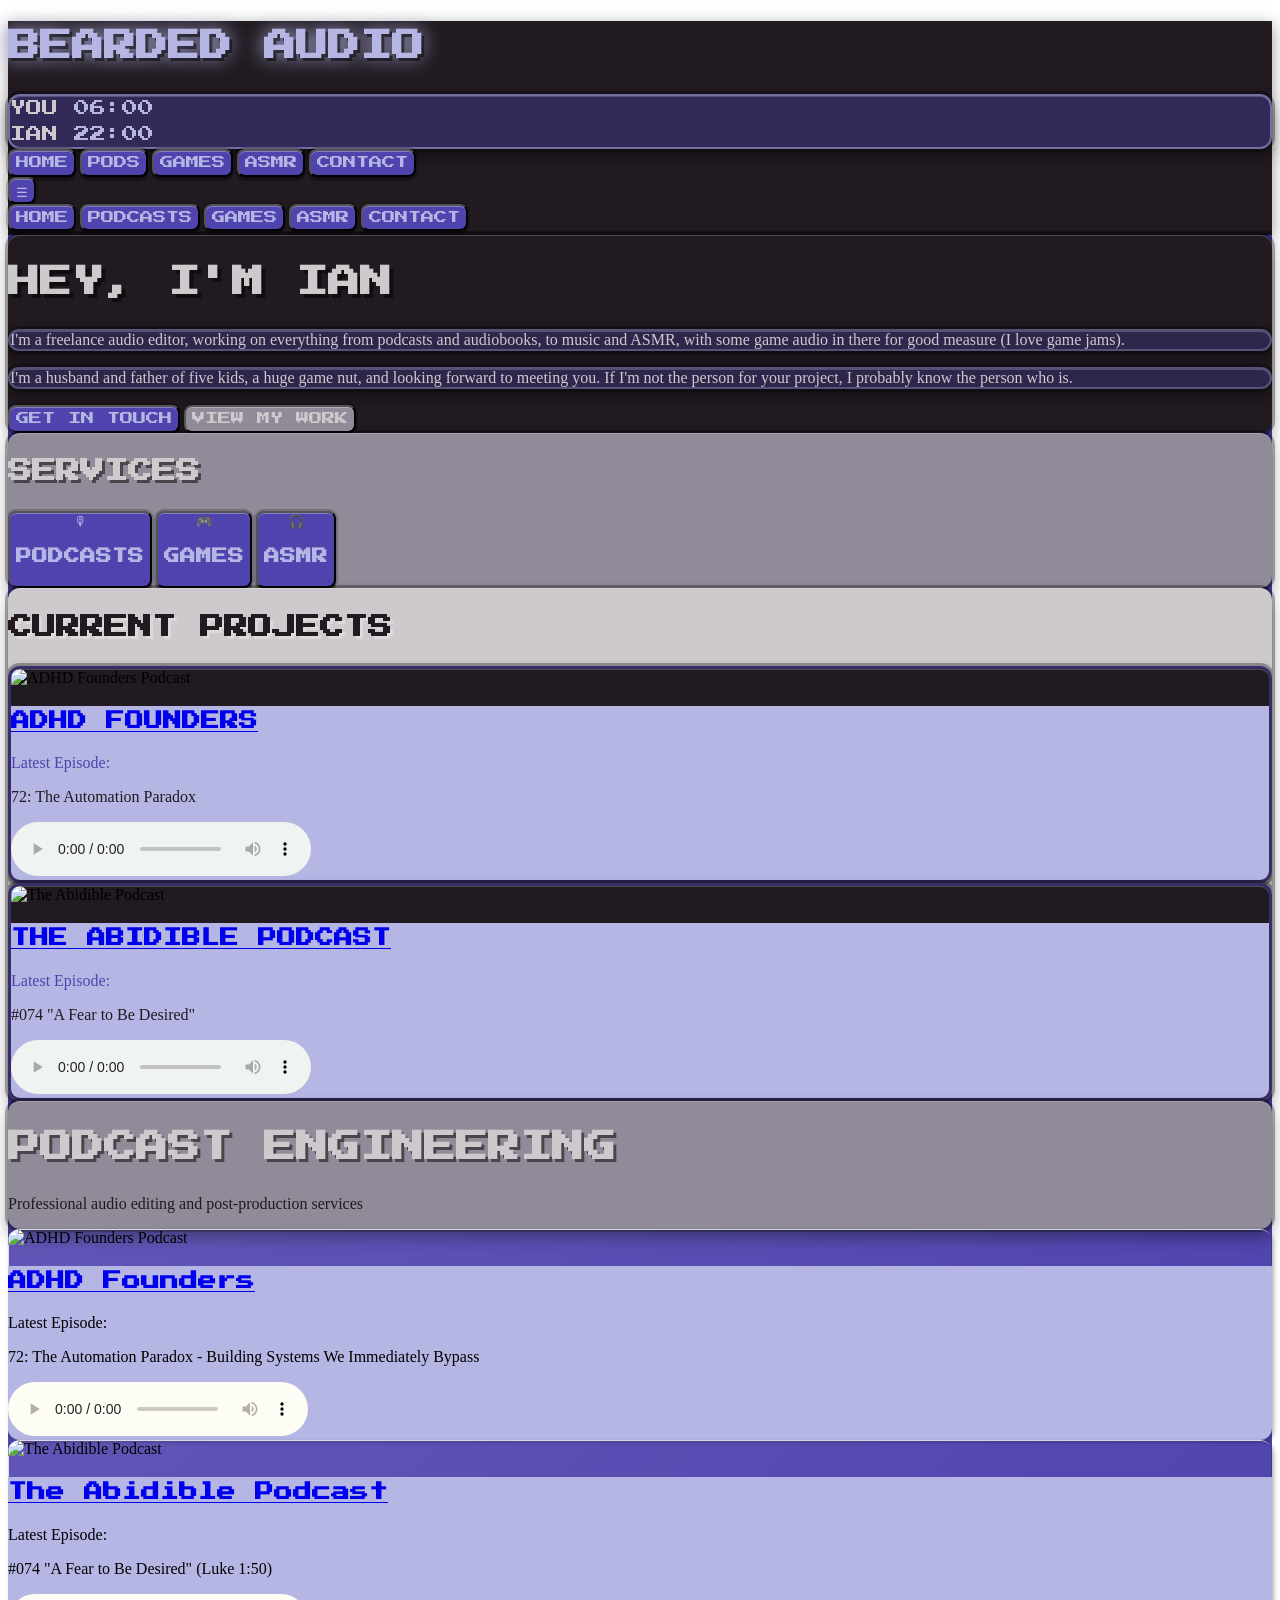
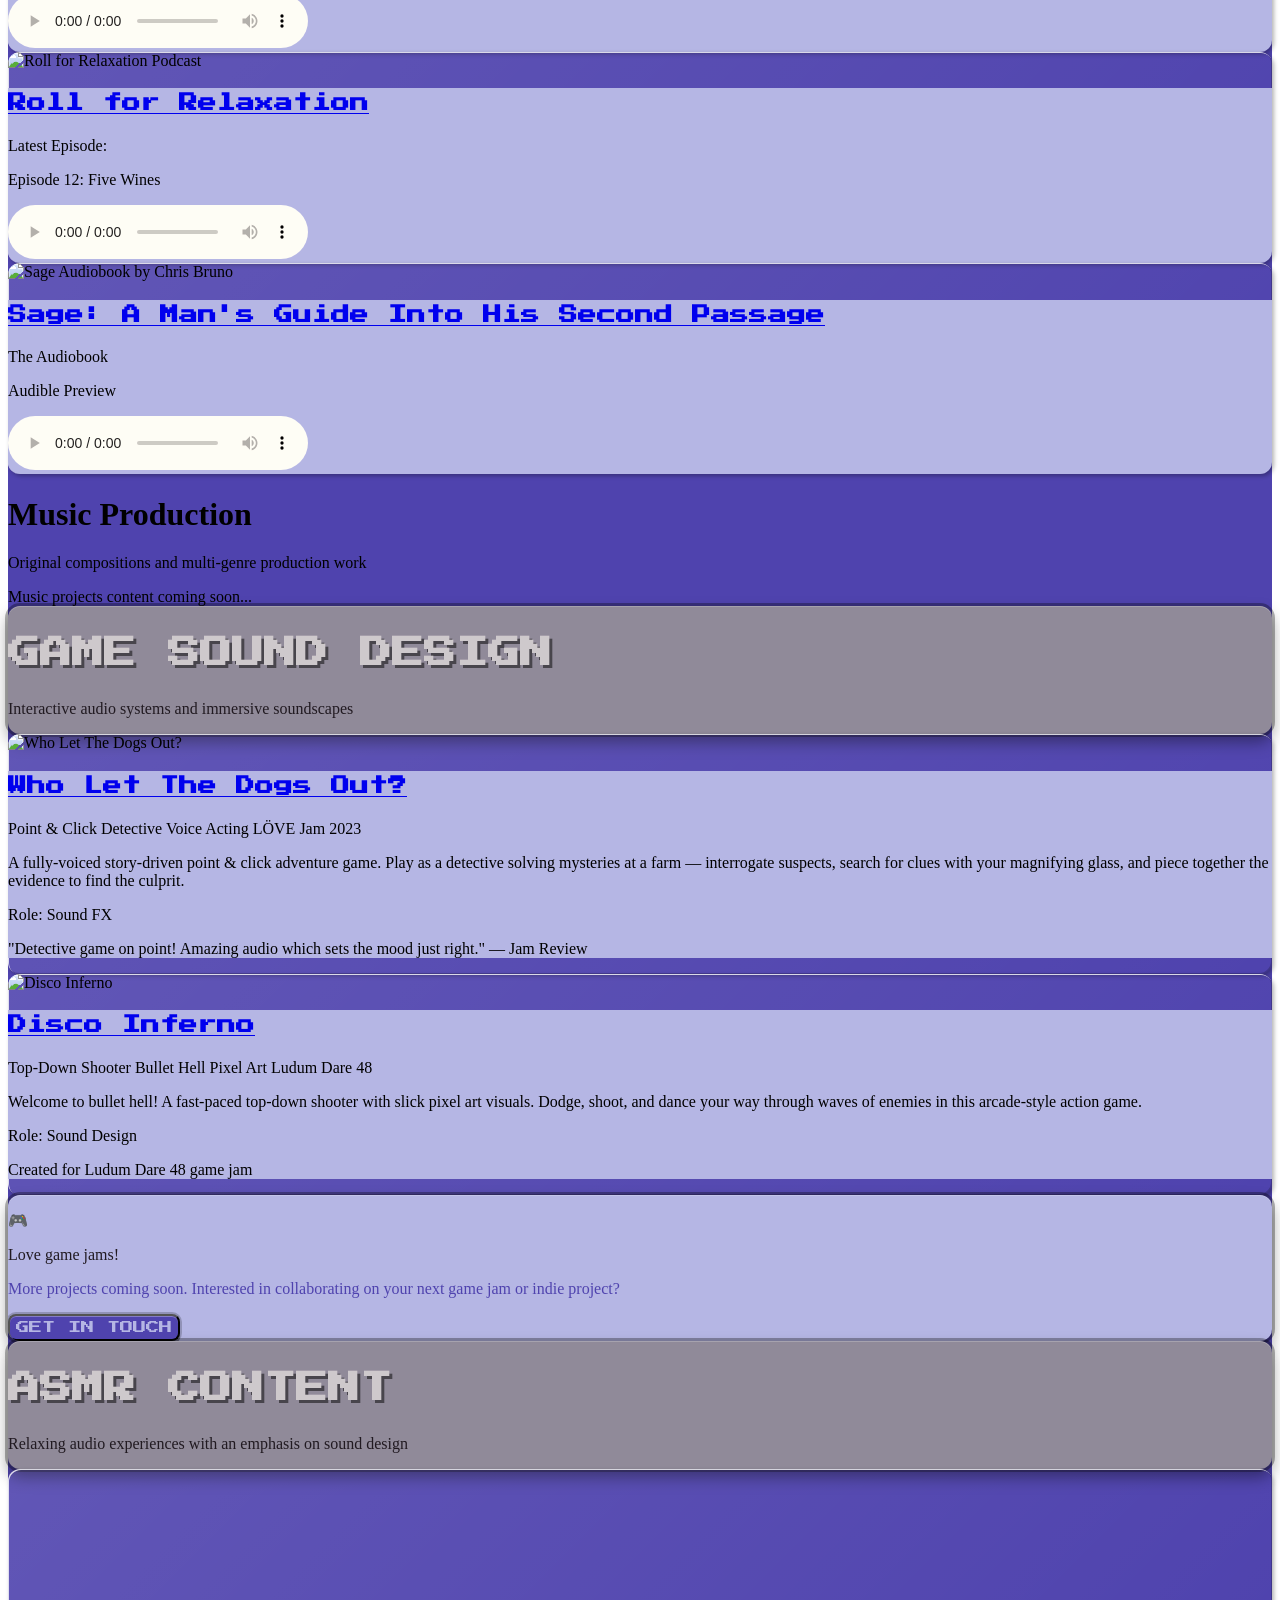
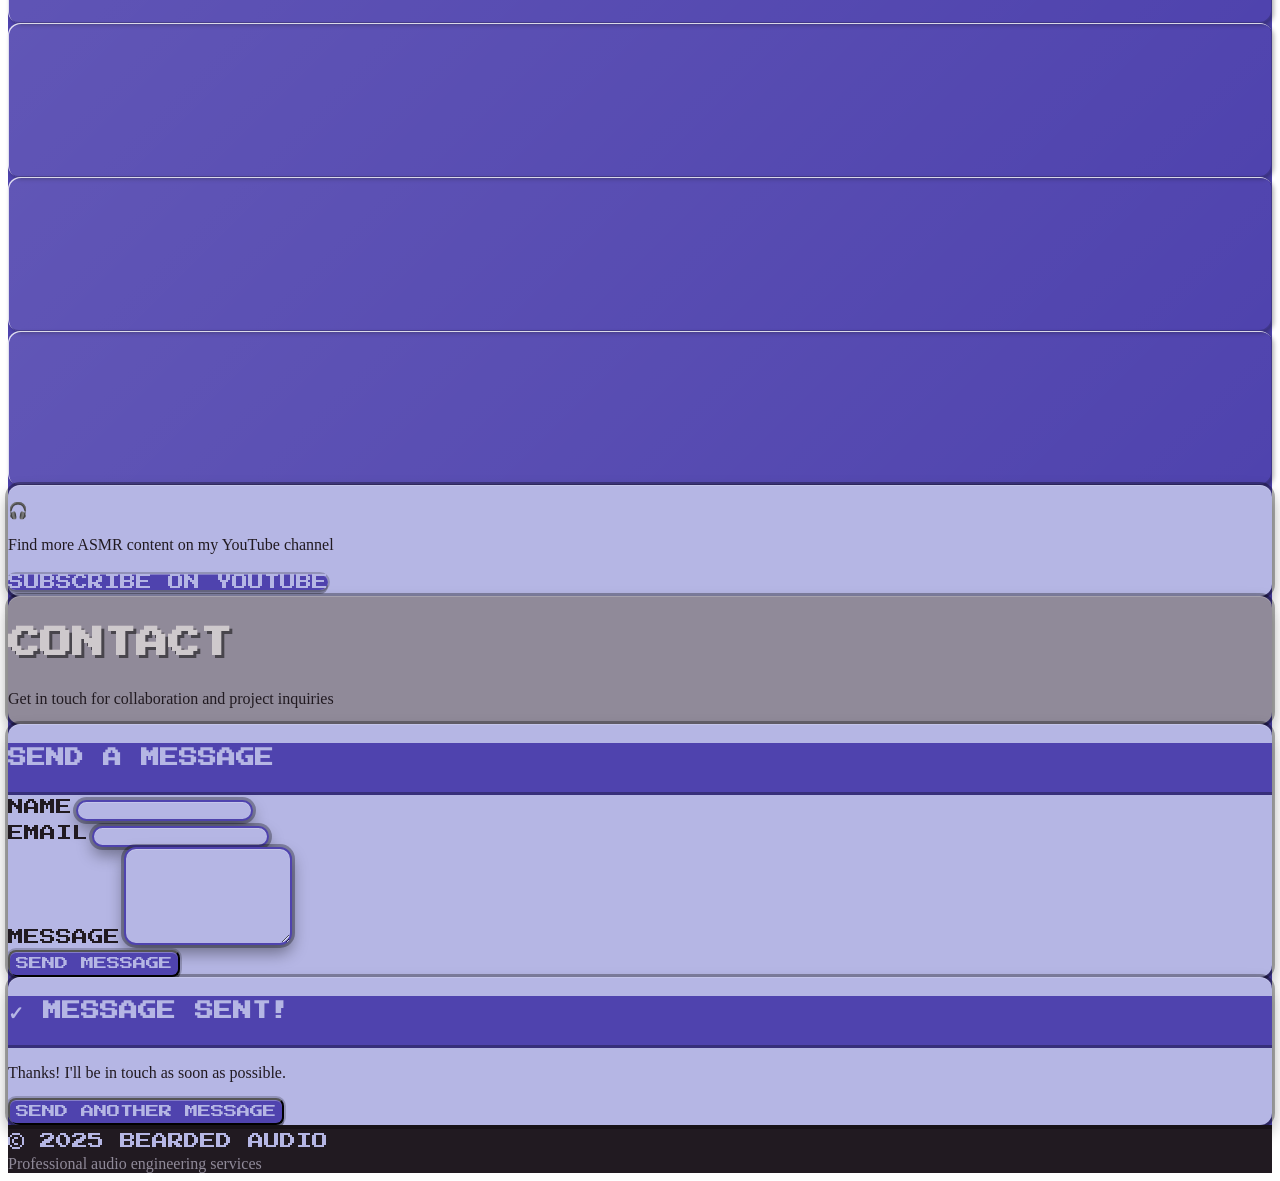
==== index.html @ 3473f5cd "Update index.html" ====
<!DOCTYPE html>
<html lang="en">
<head>
    <meta charset="UTF-8">
    <meta name="viewport" content="width=device-width, initial-scale=1.0">
    <title>Bearded Audio // Player 1 Start</title>
    <link rel="preconnect" href="https://fonts.googleapis.com">
    <link rel="preconnect" href="https://fonts.gstatic.com" crossorigin>
    <link href="https://fonts.googleapis.com/css2?family=Press+Start+2P&display=swap" rel="stylesheet">
    <script src="https://cdn.tailwindcss.com"></script>
    <style>
        * {
            image-rendering: pixelated;
        }
        
        @keyframes scan {
          0% { transform: translateY(-100%); }
          100% { transform: translateY(100vh); }
        }
        
        @keyframes scan2 {
          0% { transform: translateY(-100%); }
          100% { transform: translateY(100vh); }
        }
        
        @keyframes phosphor {
          0% { opacity: 0.15; }
          100% { opacity: 0.35; }
        }
        
        @keyframes blink {
          0%, 100% { opacity: 1; }
          50% { opacity: 0.3; }
        }
        
        @keyframes float {
          0%, 100% { transform: translateY(0px); }
          50% { transform: translateY(-10px); }
        }
        
        .pixel-font {
            font-family: 'Press Start 2P', cursive;
            line-height: 1.6;
        }
        
        .scan-line-1 {
            background-image: repeating-linear-gradient(0deg, transparent, transparent 2px, rgba(0,0,0,0.1) 2px, rgba(0,0,0,0.1) 4px);
            animation: scan 50s linear infinite;
            mask-image: linear-gradient(to bottom, transparent 0%, rgba(0,0,0,0.2) 8%, rgba(0,0,0,0.5) 15%, rgba(0,0,0,1) 30%, rgba(0,0,0,1) 70%, rgba(0,0,0,0.5) 85%, rgba(0,0,0,0.2) 92%, transparent 100%);
            -webkit-mask-image: linear-gradient(to bottom, transparent 0%, rgba(0,0,0,0.2) 8%, rgba(0,0,0,0.5) 15%, rgba(0,0,0,1) 30%, rgba(0,0,0,1) 70%, rgba(0,0,0,0.5) 85%, rgba(0,0,0,0.2) 92%, transparent 100%);
        }
        
        .scan-line-2 {
            background-image: repeating-linear-gradient(0deg, transparent, transparent 3px, rgba(0,0,0,0.08) 3px, rgba(0,0,0,0.08) 6px);
            animation: scan2 70s linear infinite reverse;
            mask-image: linear-gradient(to bottom, transparent 0%, rgba(0,0,0,0.2) 5%, rgba(0,0,0,0.4) 12%, rgba(0,0,0,0.7) 20%, rgba(0,0,0,1) 30%, rgba(0,0,0,1) 70%, rgba(0,0,0,0.7) 80%, rgba(0,0,0,0.4) 88%, rgba(0,0,0,0.2) 95%, transparent 100%);
            -webkit-mask-image: linear-gradient(to bottom, transparent 0%, rgba(0,0,0,0.2) 5%, rgba(0,0,0,0.4) 12%, rgba(0,0,0,0.7) 20%, rgba(0,0,0,1) 30%, rgba(0,0,0,1) 70%, rgba(0,0,0,0.7) 80%, rgba(0,0,0,0.4) 88%, rgba(0,0,0,0.2) 95%, transparent 100%);
        }
        
        .retro-box {
            background: linear-gradient(135deg, rgba(255,255,255,0.1) 0%, transparent 100%);
            border-radius: 12px;
            overflow: hidden;
            box-shadow: 
                0 0 0 3px rgba(0,0,0,0.3),
                0 8px 16px rgba(0,0,0,0.4),
                inset 0 1px 0 rgba(255,255,255,0.2);
        }
        
        .retro-button {
            border-radius: 8px;
            box-shadow: 
                0 4px 0 rgba(0,0,0,0.3),
                0 0 0 2px rgba(0,0,0,0.2),
                inset 0 1px 0 rgba(255,255,255,0.3);
            transition: all 0.1s;
        }
        
        .retro-button:hover {
            transform: translateY(2px);
            box-shadow: 
                0 2px 0 rgba(0,0,0,0.3),
                0 0 0 2px rgba(0,0,0,0.2),
                inset 0 1px 0 rgba(255,255,255,0.3);
        }
        
        .retro-button:active {
            transform: translateY(4px);
            box-shadow: 
                0 0 0 rgba(0,0,0,0.3),
                0 0 0 2px rgba(0,0,0,0.2),
                inset 0 -1px 0 rgba(0,0,0,0.2);
        }
        
        .pixel-border {
            border: 3px solid;
            border-image: repeating-linear-gradient(45deg, rgba(0,0,0,0.3) 0, rgba(0,0,0,0.3) 2px, transparent 2px, transparent 4px) 3;
        }
        
        .glow-text {
            text-shadow: 
                0 0 10px currentColor,
                0 0 20px currentColor,
                0 0 30px currentColor;
        }
    </style>
</head>
<body>
    <div class="min-h-screen relative overflow-hidden" style="background: #4f43ae;">
        <!-- CRT Effects -->
        <div class="fixed inset-0 pointer-events-none z-50" style="background: radial-gradient(ellipse 95% 95% at center, transparent 50%, rgba(0,0,0,0.4) 85%, rgba(0,0,0,0.9) 100%); border-radius: 20px;"></div>
        <div class="fixed inset-0 pointer-events-none z-40 opacity-30 scan-line-1"></div>
        <div class="fixed inset-0 pointer-events-none z-39 opacity-15 scan-line-2"></div>
        <div class="fixed inset-0 pointer-events-none z-30" style="background: radial-gradient(circle at 50% 50%, rgba(79,67,174,0.15) 0%, transparent 70%); animation: phosphor 3s ease-in-out infinite alternate;"></div>

        <!-- Header -->
        <header class="sticky top-0 z-50 relative mb-4" style="background: #211a21; border-bottom: 4px solid rgba(0,0,0,0.3); box-shadow: 0 4px 16px rgba(0,0,0,0.4);">
            <div class="max-w-7xl mx-auto px-4 sm:px-6 lg:px-8 relative z-10">
                <div class="flex justify-between items-center py-4">
                    <div class="flex items-center space-x-4">
                        <h1 class="pixel-font text-lg sm:text-xl glow-text" style="color: #b5b6e4; text-shadow: 3px 3px 0px rgba(0,0,0,0.5), 0 0 20px #b5b6e4;">
                            BEARDED AUDIO
                        </h1>
                    </div>
                    
                    <div class="flex items-center space-x-4">
                        <div class="hidden lg:flex items-center px-3 py-2 text-xs pixel-font gap-3 retro-box" style="background: rgba(79,67,174,0.4); border: 2px solid rgba(181,182,228,0.5);">
                            <div class="flex flex-col items-center leading-tight">
                                <span class="text-[8px]" style="color: #cec9cc;">YOU</span>
                                <span id="user-time" class="tracking-wider" style="color: #b5b6e4;">12:00</span>
                            </div>
                            <div class="w-px h-6" style="background: #908a99;"></div>
                            <div class="flex flex-col items-center leading-tight">
                                <span class="text-[8px]" style="color: #cec9cc;">IAN</span>
                                <span id="ian-time" class="tracking-wider" style="color: #b5b6e4;">12:00</span>
                            </div>
                        </div>
                        
                        <nav id="desktop-nav" class="hidden md:flex gap-2">
                            <button onclick="showPage('home')" class="nav-btn px-4 py-2 pixel-font text-xs retro-button transition-all duration-200" style="background: #4f43ae; color: #b5b6e4;">
                                HOME
                            </button>
                            <button onclick="showPage('podcasts')" class="nav-btn px-4 py-2 pixel-font text-xs retro-button transition-all duration-200" style="background: #4f43ae; color: #b5b6e4;">
                                PODS
                            </button>
                            <button onclick="showPage('games')" class="nav-btn px-4 py-2 pixel-font text-xs retro-button transition-all duration-200" style="background: #4f43ae; color: #b5b6e4;">
                                GAMES
                            </button>
                            <button onclick="showPage('asmr')" class="nav-btn px-4 py-2 pixel-font text-xs retro-button transition-all duration-200" style="background: #4f43ae; color: #b5b6e4;">
                                ASMR
                            </button>
                            <button onclick="showPage('contact')" class="nav-btn px-4 py-2 pixel-font text-xs retro-button transition-all duration-200" style="background: #4f43ae; color: #b5b6e4;">
                                CONTACT
                            </button>
                        </nav>

                        <button onclick="toggleMobileMenu()" class="md:hidden p-3 pixel-font text-lg retro-button" style="background: #4f43ae; color: #b5b6e4;">
                            ☰
                        </button>
                    </div>
                </div>

                <nav id="mobile-menu" class="hidden md:hidden pb-4 space-y-2">
                    <button onclick="showPage('home'); toggleMobileMenu();" class="w-full px-4 py-3 text-left pixel-font text-xs retro-button" style="background: #4f43ae; color: #b5b6e4;">
                        HOME
                    </button>
                    <button onclick="showPage('podcasts'); toggleMobileMenu();" class="w-full px-4 py-3 text-left pixel-font text-xs retro-button" style="background: #4f43ae; color: #b5b6e4;">
                        PODCASTS
                    </button>
                    <button onclick="showPage('games'); toggleMobileMenu();" class="w-full px-4 py-3 text-left pixel-font text-xs retro-button" style="background: #4f43ae; color: #b5b6e4;">
                        GAMES
                    </button>
                    <button onclick="showPage('asmr'); toggleMobileMenu();" class="w-full px-4 py-3 text-left pixel-font text-xs retro-button" style="background: #4f43ae; color: #b5b6e4;">
                        ASMR
                    </button>
                    <button onclick="showPage('contact'); toggleMobileMenu();" class="w-full px-4 py-3 text-left pixel-font text-xs retro-button" style="background: #4f43ae; color: #b5b6e4;">
                        CONTACT
                    </button>
                </nav>
            </div>
        </header>

        <!-- Main Content -->
        <main id="main-content" class="max-w-7xl mx-auto px-4 sm:px-6 lg:px-8 py-8 relative z-10">
            <!-- Home Page -->
            <div id="page-home" class="page-content space-y-6">
                <!-- Hero Section - Title Screen Style -->
                <div class="retro-box p-8 sm:p-12 relative overflow-hidden" style="background: #211a21;">
                    <div class="text-center max-w-4xl mx-auto relative z-10">
                        <h1 class="pixel-font text-3xl sm:text-4xl md:text-5xl mb-8 leading-relaxed glow-text" style="color: #cec9cc; text-shadow: 4px 4px 0px rgba(0,0,0,0.5);">
                            HEY, I'M IAN
                        </h1>
                        
                        <div class="text-base sm:text-lg leading-relaxed space-y-4" style="color: #cec9cc;">
                            <p class="retro-box p-4 sm:p-6" style="background: rgba(79,67,174,0.3); border: 2px solid rgba(181,182,228,0.3);">
                                I'm a freelance audio editor, working on everything from podcasts and audiobooks, 
                                to music and ASMR, with some game audio in there for good measure (I love game jams).
                            </p>
                            <p class="retro-box p-4 sm:p-6" style="background: rgba(79,67,174,0.3); border: 2px solid rgba(181,182,228,0.3);">
                                I'm a husband and father of five kids, a huge game nut, and looking forward to meeting you. 
                                If I'm not the person for your project, I probably know the person who is.
                            </p>
                        </div>
                        
                        <div class="mt-8 flex flex-wrap justify-center gap-4">
                            <button onclick="showPage('contact')" class="pixel-font text-xs px-6 py-4 retro-button" style="background: #4f43ae; color: #b5b6e4;">
                                GET IN TOUCH
                            </button>
                            <button onclick="showPage('podcasts')" class="pixel-font text-xs px-6 py-4 retro-button" style="background: #908a99; color: #cec9cc;">
                                VIEW MY WORK
                            </button>
                        </div>
                    </div>
                </div>

                <!-- Services Section -->
                <div class="retro-box p-6 relative" style="background: #908a99;">
                    <h2 class="pixel-font text-2xl sm:text-3xl text-center mb-6 glow-text" style="color: #cec9cc; text-shadow: 3px 3px 0px rgba(0,0,0,0.5);">
                        SERVICES
                    </h2>
                   <div class="grid grid-cols-1 sm:grid-cols-3 gap-4">
                        <button onclick="showPage('podcasts')" class="retro-box p-6 transition-all duration-300 text-center retro-button" style="background: #4f43ae; color: #b5b6e4;">
                            <div class="text-4xl sm:text-5xl mb-3">🎙</div>
                            <h3 class="pixel-font text-xs">PODCASTS</h3>
                        </button>
                        <button onclick="showPage('games')" class="retro-box p-6 transition-all duration-300 text-center retro-button" style="background: #4f43ae; color: #b5b6e4;">
                            <div class="text-4xl sm:text-5xl mb-3">🎮</div>
                            <h3 class="pixel-font text-xs">GAMES</h3>
                        </button>
                        <button onclick="showPage('asmr')" class="retro-box p-6 transition-all duration-300 text-center retro-button" style="background: #4f43ae; color: #b5b6e4;">
                            <div class="text-4xl sm:text-5xl mb-3">🎧</div>
                            <h3 class="pixel-font text-xs">ASMR</h3>
                        </button>
                    </div>
                </div>

                <!-- Current Projects Section -->
                <div class="retro-box p-6 relative" style="background: #cec9cc;">
                    <h2 class="pixel-font text-2xl sm:text-3xl text-center mb-6 glow-text" style="color: #211a21; text-shadow: 3px 3px 0px rgba(255,255,255,0.3);">
                        CURRENT PROJECTS
                    </h2>
                    <div class="grid grid-cols-1 sm:grid-cols-2 gap-6">
                        <div class="retro-box overflow-hidden" style="background: #211a21; border: 3px solid rgba(79,67,174,0.5);">
                            <div class="aspect-square bg-gradient-to-br from-purple-900 to-indigo-900 flex items-center justify-center border-b-3 border-white/20 overflow-hidden">
                                <img src="https://img.transistor.fm/cmbEtvo2ebzlcBb0AHl7hFlSkWuW7Y9P9e1lj2NdIlg/rs:fill:0:0:1/w:800/h:800/q:60/mb:500000/aHR0cHM6Ly9pbWct/dXBsb2FkLXByb2R1/Y3Rpb24udHJhbnNp/c3Rvci5mbS85ZGM0/YWNkMzgwODYyNjY5/YTk5N2JkMDIwMTk3/NzNiYy5wbmc.webp" alt="ADHD Founders Podcast" class="w-full h-full object-cover">
                            </div>
                            <div class="p-4 flex-grow" style="background: #b5b6e4;">
                                <h3 class="pixel-font text-xs mb-2" style="color: #211a21;">
                                    <a href="http://adhdfounders.xyz" target="_blank" class="hover:text-yellow-200">ADHD FOUNDERS</a>
                                </h3>
                                <p class="text-xs mb-2" style="color: #4f43ae;">Latest Episode:</p>
                                <p class="text-sm mb-3" style="color: #211a21;">72: The Automation Paradox</p>
                                <audio controls class="media-player w-full h-8" style="filter: hue-rotate(280deg) saturate(1.5);">
                                    <source src="https://media.transistor.fm/2f19d5d9/ed43c49f.mp3" type="audio/mpeg">
                                </audio>
                            </div>
                        </div>
                        <div class="retro-box overflow-hidden" style="background: #211a21; border: 3px solid rgba(79,67,174,0.5);">
                            <div class="aspect-square bg-gradient-to-br from-purple-900 to-indigo-900 flex items-center justify-center border-b-3 border-white/20 overflow-hidden">
                                <img src="https://storage.buzzsprout.com/jhk3kxj3o7hbyk5mezom5v63e5lj?.jpg" alt="The Abidible Podcast" class="w-full h-full object-cover">
                            </div>
                            <div class="p-4 flex-grow" style="background: #b5b6e4;">
                                <h3 class="pixel-font text-xs mb-2" style="color: #211a21;">
                                    <a href="https://abidible.com" target="_blank" class="hover:text-yellow-200">THE ABIDIBLE PODCAST</a>
                                </h3>
                                <p class="text-xs mb-2" style="color: #4f43ae;">Latest Episode:</p>
                                <p class="text-sm mb-3" style="color: #211a21;">#074 "A Fear to Be Desired"</p>
                                <audio controls class="media-player w-full h-8" style="filter: hue-rotate(280deg) saturate(1.5);">
                                    <source src="https://www.buzzsprout.com/2372319/episodes/18242123-074-a-fear-to-be-desired-luke-1-50.mp3" type="audio/mpeg">
                                </audio>
                            </div>
                        </div>
                    </div>
                </div>
            </div>

            <!-- Podcasts Page -->
            <div id="page-podcasts" class="page-content hidden space-y-6">
                <div class="retro-box p-6 relative" style="background: #908a99;">
                    <h1 class="pixel-font text-2xl sm:text-3xl mb-2" style="color: #cec9cc; text-shadow: 3px 3px 0px rgba(0,0,0,0.5);">PODCAST ENGINEERING</h1>
                    <p style="color: #211a21;">Professional audio editing and post-production services</p>
                </div>
                
                <div class="grid grid-cols-1 sm:grid-cols-2 lg:grid-cols-3 gap-6">
                    <div class="retro-box flex flex-col" style="box-shadow: inset 1px 1px 0px rgba(255,255,255,0.8), inset -1px -1px 0px rgba(0,0,0,0.2), 2px 2px 4px rgba(0,0,0,0.3);">
                        <div class="aspect-square bg-gray-200 flex items-center justify-center border-b-2 border-gray-400 overflow-hidden">
                            <img src="https://img.transistor.fm/cmbEtvo2ebzlcBb0AHl7hFlSkWuW7Y9P9e1lj2NdIlg/rs:fill:0:0:1/w:800/h:800/q:60/mb:500000/aHR0cHM6Ly9pbWct/dXBsb2FkLXByb2R1/Y3Rpb24udHJhbnNp/c3Rvci5mbS85ZGM0/YWNkMzgwODYyNjY5/YTk5N2JkMDIwMTk3/NzNiYy5wbmc.webp" alt="ADHD Founders Podcast" class="w-full h-full object-cover">
                        </div>
                        <div class="p-4 flex-grow" style="background: #b5b6e4;">
                            <h3 class="pixel-font text-xs text-lg mb-1 border-b border-gray-300 pb-1">
                                <a href="http://adhdfounders.xyz" target="_blank" class="hover:text-blue-600">ADHD Founders</a>
                            </h3>
                            <p class="text-xs mb-2">Latest Episode:</p>
                            <p class="text-sm font-medium mb-3">72: The Automation Paradox - Building Systems We Immediately Bypass</p>
                            <audio controls class="media-player w-full h-8" style="filter: sepia(20%) saturate(70%) grayscale(10%);">
                                <source src="https://media.transistor.fm/2f19d5d9/ed43c49f.mp3" type="audio/mpeg">
                                Your browser does not support the audio element.
                            </audio>
                        </div>
                    </div>
                    
                    <div class="retro-box flex flex-col" style="box-shadow: inset 1px 1px 0px rgba(255,255,255,0.8), inset -1px -1px 0px rgba(0,0,0,0.2), 2px 2px 4px rgba(0,0,0,0.3);">
                        <div class="aspect-square bg-gray-200 flex items-center justify-center border-b-2 border-gray-400 overflow-hidden">
                            <img src="https://storage.buzzsprout.com/jhk3kxj3o7hbyk5mezom5v63e5lj?.jpg" alt="The Abidible Podcast" class="w-full h-full object-cover">
                        </div>
                        <div class="p-4 flex-grow" style="background: #b5b6e4;">
                            <h3 class="pixel-font text-xs text-lg mb-1 border-b border-gray-300 pb-1">
                                <a href="https://abidible.com" target="_blank" class="hover:text-blue-600">The Abidible Podcast</a>
                            </h3>
                            <p class="text-xs mb-2">Latest Episode:</p>
                            <p class="text-sm font-medium mb-3">#074 "A Fear to Be Desired" (Luke 1:50)</p>
                            <audio controls class="media-player w-full h-8" style="filter: sepia(20%) saturate(70%) grayscale(10%);">
                                <source src="https://www.buzzsprout.com/2372319/episodes/18242123-074-a-fear-to-be-desired-luke-1-50.mp3" type="audio/mpeg">
                                Your browser does not support the audio element.
                            </audio>
                        </div>
                    </div>
                    
                    <div class="retro-box flex flex-col" style="box-shadow: inset 1px 1px 0px rgba(255,255,255,0.8), inset -1px -1px 0px rgba(0,0,0,0.2), 2px 2px 4px rgba(0,0,0,0.3);">
                        <div class="aspect-square bg-gray-200 flex items-center justify-center border-b-2 border-gray-400 overflow-hidden">
                            <img src="https://pbcdn1.podbean.com/imglogo/image-logo/7195087/RnR_14_by_14.jpg" alt="Roll for Relaxation Podcast" class="w-full h-full object-cover">
                        </div>
                        <div class="p-4 flex-grow" style="background: #b5b6e4;">
                            <h3 class="pixel-font text-xs text-lg mb-1 border-b border-gray-300 pb-1">
                                <a href="https://rollforrelaxation.podbean.com" target="_blank" class="hover:text-blue-600">Roll for Relaxation</a>
                            </h3>
                            <p class="text-xs mb-2">Latest Episode:</p>
                            <p class="text-sm font-medium mb-3">Episode 12: Five Wines</p>
                            <audio controls class="media-player w-full h-8" style="filter: sepia(20%) saturate(70%) grayscale(10%);">
                                <source src="https://mcdn.podbean.com/mf/web/cjsu6j/RnREpisode12FinalAudio.mp3" type="audio/mpeg">
                                Your browser does not support the audio element.
                            </audio>
                        </div>
                    </div>

                    <div class="retro-box flex flex-col" style="box-shadow: inset 1px 1px 0px rgba(255,255,255,0.8), inset -1px -1px 0px rgba(0,0,0,0.2), 2px 2px 4px rgba(0,0,0,0.3);">
                        <div class="aspect-square bg-gray-200 flex items-center justify-center border-b-2 border-gray-400 overflow-hidden">
                            <img src="https://m.media-amazon.com/images/I/61VDEfCBQ4L._SL500_.jpg" alt="Sage Audiobook by Chris Bruno" class="w-full h-full object-cover">
                        </div>
                        <div class="p-4 flex-grow" style="background: #b5b6e4;">
                            <h3 class="pixel-font text-xs text-lg mb-1 border-b border-gray-300 pb-1">
                                <a href="https://www.audible.com/pd/Sage-Audiobook/B0DGWMYY7G?srsltid=AfmBOooF5E1f2ZX2yFje8HBZ_TdaRzz44dcNMio6C9_BLi6G4c0I4WKW" target="_blank" class="hover:text-blue-600">Sage: A Man's Guide Into His Second Passage</a>
                            </h3>
                            <p class="text-xs mb-2">The Audiobook</p>
                            <p class="text-sm font-medium mb-3">Audible Preview</p>
                            <audio controls class="media-player w-full h-8" style="filter: sepia(20%) saturate(70%) grayscale(10%);">
                                <source src="https://samples.audible.com/bk/acx0/413699/bk_acx0_413699_sample.mp3" type="audio/mpeg">
                                Your browser does not support the audio element.
                            </audio>
                        </div>
                    </div>
                </div>
            </div>

            <!-- Music Page -->
            <div id="page-music" class="page-content hidden space-y-6">
                <div class="bg-gray-600 border-2 border-gray-800 text-white p-6 relative">
                    <h1 class="text-3xl font-bold mb-2">Music Production</h1>
                    <p class="text-gray-200">Original compositions and multi-genre production work</p>
                </div>
                <div class="text-center style="color: #211a21;" text-lg py-8">Music projects content coming soon...</div>
            </div>

            <!-- Games Page -->
            <div id="page-games" class="page-content hidden space-y-6">
                <div class="retro-box p-6 relative" style="background: #908a99;">
                    <h1 class="pixel-font text-2xl sm:text-3xl mb-2" style="color: #cec9cc; text-shadow: 3px 3px 0px rgba(0,0,0,0.5);">GAME SOUND DESIGN</h1>
                    <p style="color: #211a21;">Interactive audio systems and immersive soundscapes</p>
                </div>
                
                <div class="grid grid-cols-1 lg:grid-cols-2 gap-6">
                    <div class="retro-box flex flex-col" style="box-shadow: inset 1px 1px 0px rgba(255,255,255,0.8), inset -1px -1px 0px rgba(0,0,0,0.2), 2px 2px 4px rgba(0,0,0,0.3);">
                        <div class="aspect-video bg-gray-800 flex items-center justify-center border-b-2 border-gray-400 overflow-hidden">
                            <img src="https://img.itch.zone/aW1hZ2UvMTk0NjM5NS8xMTQ0NzYyOS5qcGc=/original/XUE%2Bx3.jpg" alt="Who Let The Dogs Out?" class="w-full h-full object-cover">
                        </div>
                        <div class="p-4 flex-grow" style="background: #b5b6e4;">
                            <h3 class="pixel-font text-xs text-lg mb-1 border-b border-gray-300 pb-1">
                                <a href="https://windmillgames.itch.io/who-let-the-dogs-out" target="_blank" class="hover:text-red-600">Who Let The Dogs Out?</a>
                            </h3>
                            <div class="flex flex-wrap gap-2 my-2">
                                <span class="bg-red-100 text-red-800 text-xs px-2 py-1 border border-red-300">Point & Click</span>
                                <span class="bg-blue-100 text-blue-800 text-xs px-2 py-1 border border-blue-300">Detective</span>
                                <span class="bg-green-100 text-green-800 text-xs px-2 py-1 border border-green-300">Voice Acting</span>
                                <span class="bg-purple-100 text-purple-800 text-xs px-2 py-1 border border-purple-300">LÖVE Jam 2023</span>
                            </div>
                            <p class="text-sm mb-3">A fully-voiced story-driven point & click adventure game. Play as a detective solving mysteries at a farm — interrogate suspects, search for clues with your magnifying glass, and piece together the evidence to find the culprit.</p>
                            <div class="bg-gray-100 border border-gray-300 p-3 text-sm">
                                <p class="font-bold style="color: #211a21;" mb-1">Role: Sound FX</p>
                                <p class="text-xs italic">"Detective game on point! Amazing audio which sets the mood just right." — Jam Review</p>
                            </div>
                        </div>
                    </div>
                    
                    <div class="retro-box flex flex-col" style="box-shadow: inset 1px 1px 0px rgba(255,255,255,0.8), inset -1px -1px 0px rgba(0,0,0,0.2), 2px 2px 4px rgba(0,0,0,0.3);">
                        <div class="aspect-video bg-gray-800 flex items-center justify-center border-b-2 border-gray-400 overflow-hidden">
                            <img src="https://img.itch.zone/aW1nLzU3OTg0NzQucG5n/original/9Rh5jv.png" alt="Disco Inferno" class="w-full h-full object-cover">
                        </div>
                        <div class="p-4 flex-grow" style="background: #b5b6e4;">
                            <h3 class="pixel-font text-xs text-lg mb-1 border-b border-gray-300 pb-1">
                                <a href="https://windmillgames.itch.io/disco-inferno" target="_blank" class="hover:text-red-600">Disco Inferno</a>
                            </h3>
                            <div class="flex flex-wrap gap-2 my-2">
                                <span class="bg-red-100 text-red-800 text-xs px-2 py-1 border border-red-300">Top-Down Shooter</span>
                                <span class="bg-blue-100 text-blue-800 text-xs px-2 py-1 border border-blue-300">Bullet Hell</span>
                                <span class="bg-green-100 text-green-800 text-xs px-2 py-1 border border-green-300">Pixel Art</span>
                                <span class="bg-purple-100 text-purple-800 text-xs px-2 py-1 border border-purple-300">Ludum Dare 48</span>
                            </div>
                            <p class="text-sm mb-3">Welcome to bullet hell! A fast-paced top-down shooter with slick pixel art visuals. Dodge, shoot, and dance your way through waves of enemies in this arcade-style action game.</p>
                            <div class="bg-gray-100 border border-gray-300 p-3 text-sm">
                                <p class="font-bold style="color: #211a21;" mb-1">Role: Sound Design</p>
                                <p class="text-xs italic">Created for Ludum Dare 48 game jam</p>
                            </div>
                        </div>
                    </div>
                </div>
                
                <div class="retro-box p-6 text-center" style="background: #b5b6e4;">
                    <p class="text-2xl mb-2">🎮</p>
                    <p class="text-lg mb-2" style="color: #211a21;">Love game jams!</p>
                    <p class="mb-4" style="color: #4f43ae;">More projects coming soon. Interested in collaborating on your next game jam or indie project?</p>
                    <button onclick="showPage('contact')" class="pixel-font text-xs px-6 py-3 retro-button" style="background: #4f43ae; color: #b5b6e4;">
                        GET IN TOUCH
                    </button>
                </div>
            </div>

            <!-- ASMR Page -->
            <div id="page-asmr" class="page-content hidden space-y-6">
                <div class="retro-box p-6 relative" style="background: #908a99;">
                    <h1 class="pixel-font text-2xl sm:text-3xl mb-2" style="color: #cec9cc; text-shadow: 3px 3px 0px rgba(0,0,0,0.5);">ASMR CONTENT</h1>
                    <p style="color: #211a21;">Relaxing audio experiences with an emphasis on sound design</p>
                </div>
                
                <div class="grid grid-cols-1 md:grid-cols-2 gap-6">
                    <div class="retro-box flex flex-col" style="box-shadow: inset 1px 1px 0px rgba(255,255,255,0.8), inset -1px -1px 0px rgba(0,0,0,0.2), 2px 2px 4px rgba(0,0,0,0.3);">
                        <div class="aspect-video bg-black border-b-2 border-gray-400">
                            <iframe class="w-full h-full" src="https://www.youtube.com/embed/QKT9YT3xE24" title="YouTube video" frameborder="0" allow="accelerometer; autoplay; clipboard-write; encrypted-media; gyroscope; picture-in-picture" allowfullscreen></iframe>
                        </div>
                    </div>
                    
                    <div class="retro-box flex flex-col" style="box-shadow: inset 1px 1px 0px rgba(255,255,255,0.8), inset -1px -1px 0px rgba(0,0,0,0.2), 2px 2px 4px rgba(0,0,0,0.3);">
                        <div class="aspect-video bg-black border-b-2 border-gray-400">
                            <iframe id="youtube-1" class="w-full h-full" src="https://www.youtube.com/embed/xIHxZfB63M8?enablejsapi=1" title="YouTube video" frameborder="0" allow="accelerometer; autoplay; clipboard-write; encrypted-media; gyroscope; picture-in-picture" allowfullscreen></iframe>
                        </div>
                    </div>
                    
                    <div class="retro-box flex flex-col" style="box-shadow: inset 1px 1px 0px rgba(255,255,255,0.8), inset -1px -1px 0px rgba(0,0,0,0.2), 2px 2px 4px rgba(0,0,0,0.3);">
                        <div class="aspect-video bg-black border-b-2 border-gray-400">
                            <iframe id="youtube-2" class="w-full h-full" src="https://www.youtube.com/embed/axPtvvmbheI?enablejsapi=1" title="YouTube video" frameborder="0" allow="accelerometer; autoplay; clipboard-write; encrypted-media; gyroscope; picture-in-picture" allowfullscreen></iframe>
                        </div>
                    </div>
                    
                    <div class="retro-box flex flex-col" style="box-shadow: inset 1px 1px 0px rgba(255,255,255,0.8), inset -1px -1px 0px rgba(0,0,0,0.2), 2px 2px 4px rgba(0,0,0,0.3);">
                        <div class="aspect-video bg-black border-b-2 border-gray-400">
                            <iframe id="youtube-3" class="w-full h-full" src="https://www.youtube.com/embed/BfPtyFfqdkU?enablejsapi=1" title="YouTube video" frameborder="0" allow="accelerometer; autoplay; clipboard-write; encrypted-media; gyroscope; picture-in-picture" allowfullscreen></iframe>
                        </div>
                    </div>
                </div>
                
                <div class="retro-box p-6 text-center" style="background: #b5b6e4;">
                    <p class="text-2xl mb-2">🎧</p>
                    <p class="text-lg mb-4" style="color: #211a21;">Find more ASMR content on my YouTube channel</p>
                    <a href="https://www.youtube.com/@BeardedAudioASMR/featured" target="_blank" class="inline-block pixel-font text-xs px-6 py-3 retro-button" style="background: #4f43ae; color: #b5b6e4; text-decoration: none;">
                        SUBSCRIBE ON YOUTUBE
                    </a>
                </div>
            </div>

            <!-- Contact Page -->
            <div id="page-contact" class="page-content hidden">
                <div class="max-w-2xl mx-auto space-y-6">
                    <div class="retro-box p-6 relative" style="background: #908a99;">
                        <h1 class="pixel-font text-2xl sm:text-3xl mb-2" style="color: #cec9cc; text-shadow: 3px 3px 0px rgba(0,0,0,0.5);">CONTACT</h1>
                        <p style="color: #211a21;">Get in touch for collaboration and project inquiries</p>
                    </div>
                    
                    <!-- Contact Form -->
                    <form id="contact-form" action="https://formspree.io/f/xblvwjva" method="POST" class="retro-box" onsubmit="handleSubmit(event)" style="background: #b5b6e4;">
                        <div class="p-4" style="background: #4f43ae; border-bottom: 3px solid rgba(0,0,0,0.3);">
                            <h3 class="pixel-font text-sm" style="color: #b5b6e4;">SEND A MESSAGE</h3>
                        </div>
                        <div class="p-6 space-y-4">
                            <div class="grid md:grid-cols-2 gap-4">
                                <div>
                                    <label class="block text-sm pixel-font mb-2" style="color: #211a21;">NAME</label>
                                    <input type="text" name="name" required class="w-full px-3 py-2 retro-box outline-none" style="background: #b5b6e4; border: 2px solid #4f43ae; color: #211a21;">
                                </div>
                                <div>
                                    <label class="block text-sm pixel-font mb-2" style="color: #211a21;">EMAIL</label>
                                    <input type="email" name="email" required class="w-full px-3 py-2 retro-box outline-none" style="background: #b5b6e4; border: 2px solid #4f43ae; color: #211a21;">
                                </div>
                            </div>
                            <div>
                                <label class="block text-sm pixel-font mb-2" style="color: #211a21;">MESSAGE</label>
                                <textarea name="message" required rows="6" class="w-full px-3 py-2 retro-box outline-none resize-none" style="background: #b5b6e4; border: 2px solid #4f43ae; color: #211a21;"></textarea>
                            </div>
                            <button type="submit" class="w-full pixel-font text-xs py-3 px-6 retro-button transition-colors duration-200" style="background: #4f43ae; color: #b5b6e4;">
                                SEND MESSAGE
                            </button>
                        </div>
                    </form>
                    
                    <!-- Confirmation Message -->
                    <div id="confirmation-message" class="hidden retro-box" style="background: #b5b6e4;">
                        <div class="p-4" style="background: #4f43ae; border-bottom: 3px solid rgba(0,0,0,0.3);">
                            <h3 class="pixel-font text-sm" style="color: #b5b6e4;">✓ MESSAGE SENT!</h3>
                        </div>
                        <div class="p-8 text-center">
                            <p class="text-lg mb-4" style="color: #211a21;">Thanks! I'll be in touch as soon as possible.</p>
                            <button onclick="resetContactForm()" class="pixel-font text-xs py-2 px-6 retro-button transition-colors duration-200" style="background: #4f43ae; color: #b5b6e4;">
                                SEND ANOTHER MESSAGE
                            </button>
                        </div>
                    </div>
                </div>
            </div>
        </main>

        <!-- Footer -->
        <footer class="mt-16 relative" style="background: #211a21; border-top: 4px solid rgba(0,0,0,0.3);">
            <div class="max-w-7xl mx-auto px-4 sm:px-6 lg:px-8 py-8 relative z-10">
                <div class="text-center space-y-2">
                    <div class="text-lg pixel-font" style="color: #b5b6e4;">© 2025 BEARDED AUDIO</div>
                    <div style="color: #908a99;">Professional audio engineering services</div>
                </div>
            </div>
        </footer>
    </div>

    <script>
        // Update time (dual timezone)
        function updateTime() {
            const now = new Date();
            
            // User's local time (automatically detects their timezone)
            const userTime = now.toLocaleTimeString([], { 
                hour: '2-digit', 
                minute: '2-digit',
                hour12: false 
            });
            document.getElementById('user-time').textContent = userTime;
            
            // Ian's time (US Pacific)
            const ianTime = now.toLocaleTimeString('en-US', { 
                hour: '2-digit', 
                minute: '2-digit',
                hour12: false,
                timeZone: 'America/Los_Angeles'
            });
            document.getElementById('ian-time').textContent = ianTime;
        }
        setInterval(updateTime, 1000);
        updateTime();

        // Page navigation
        function showPage(pageName) {
            document.querySelectorAll('.page-content').forEach(page => page.classList.add('hidden'));
            document.getElementById('page-' + pageName).classList.remove('hidden');
            
            // Update nav buttons
            document.querySelectorAll('.nav-btn').forEach(btn => {
                btn.classList.remove('bg-blue-600', 'text-white');
                btn.classList.add('text-gray-900', 'hover:bg-gray-200');
            });
        }

        // Mobile menu toggle
        function toggleMobileMenu() {
            const menu = document.getElementById('mobile-menu');
            menu.classList.toggle('hidden');
        }

        // Form submission with Formspree
        var form = document.getElementById("contact-form");
        
        async function handleSubmit(event) {
            event.preventDefault();
            var data = new FormData(event.target);
            
            fetch(event.target.action, {
                method: form.method,
                body: data,
                headers: {
                    'Accept': 'application/json'
                }
            }).then(response => {
                if (response.ok) {
                    // Hide the form and show confirmation message
                    document.getElementById('contact-form').classList.add('hidden');
                    document.getElementById('confirmation-message').classList.remove('hidden');
                    form.reset();
                } else {
                    response.json().then(data => {
                        if (Object.hasOwn(data, 'errors')) {
                            alert("Error: " + data["errors"].map(error => error["message"]).join(", "));
                        } else {
                            alert("Oops! There was a problem submitting your form");
                        }
                    })
                }
            }).catch(error => {
                alert("Oops! There was a problem submitting your form");
            });
        }
        
        // Reset contact form to allow sending another message
        function resetContactForm() {
            document.getElementById('confirmation-message').classList.add('hidden');
            document.getElementById('contact-form').classList.remove('hidden');
        }

        // YouTube Players Management
        var ytPlayers = {};
        var playerReady = {};

        // Load YouTube iframe API
        var tag = document.createElement('script');
        tag.src = "https://www.youtube.com/iframe_api";
        var firstScriptTag = document.getElementsByTagName('script')[0];
        firstScriptTag.parentNode.insertBefore(tag, firstScriptTag);

        // Initialize YouTube players when API is ready
        function onYouTubeIframeAPIReady() {
            ytPlayers['youtube-1'] = new YT.Player('youtube-1', {
                events: {
                    'onReady': function() { playerReady['youtube-1'] = true; },
                    'onStateChange': function(event) { onPlayerStateChange(event, 'youtube-1'); }
                }
            });
            ytPlayers['youtube-2'] = new YT.Player('youtube-2', {
                events: {
                    'onReady': function() { playerReady['youtube-2'] = true; },
                    'onStateChange': function(event) { onPlayerStateChange(event, 'youtube-2'); }
                }
            });
            ytPlayers['youtube-3'] = new YT.Player('youtube-3', {
                events: {
                    'onReady': function() { playerReady['youtube-3'] = true; },
                    'onStateChange': function(event) { onPlayerStateChange(event, 'youtube-3'); }
                }
            });
        }

        // Pause all media except the one playing
        function pauseAllMediaExcept(exceptId) {
            // Pause all audio players
            document.querySelectorAll('.media-player').forEach(audio => {
                if (!exceptId || exceptId.type !== 'audio') {
                    audio.pause();
                }
            });
            
            // Pause all YouTube videos
            Object.keys(ytPlayers).forEach(playerId => {
                if (playerReady[playerId] && playerId !== exceptId) {
                    try {
                        ytPlayers[playerId].pauseVideo();
                    } catch(e) {
                        // Player might not be ready yet
                    }
                }
            });
        }

        // Handle YouTube player state changes
        function onPlayerStateChange(event, playerId) {
            // YT.PlayerState.PLAYING === 1
            if (event.data === 1) {
                pauseAllMediaExcept(playerId);
            }
        }

        // Add event listeners to all audio players
        document.addEventListener('DOMContentLoaded', function() {
            document.querySelectorAll('.media-player').forEach(audio => {
                audio.addEventListener('play', function() {
                    pauseAllMediaExcept({ type: 'audio', element: this });
                });
            });
        });
    </script>
</body>
</html>
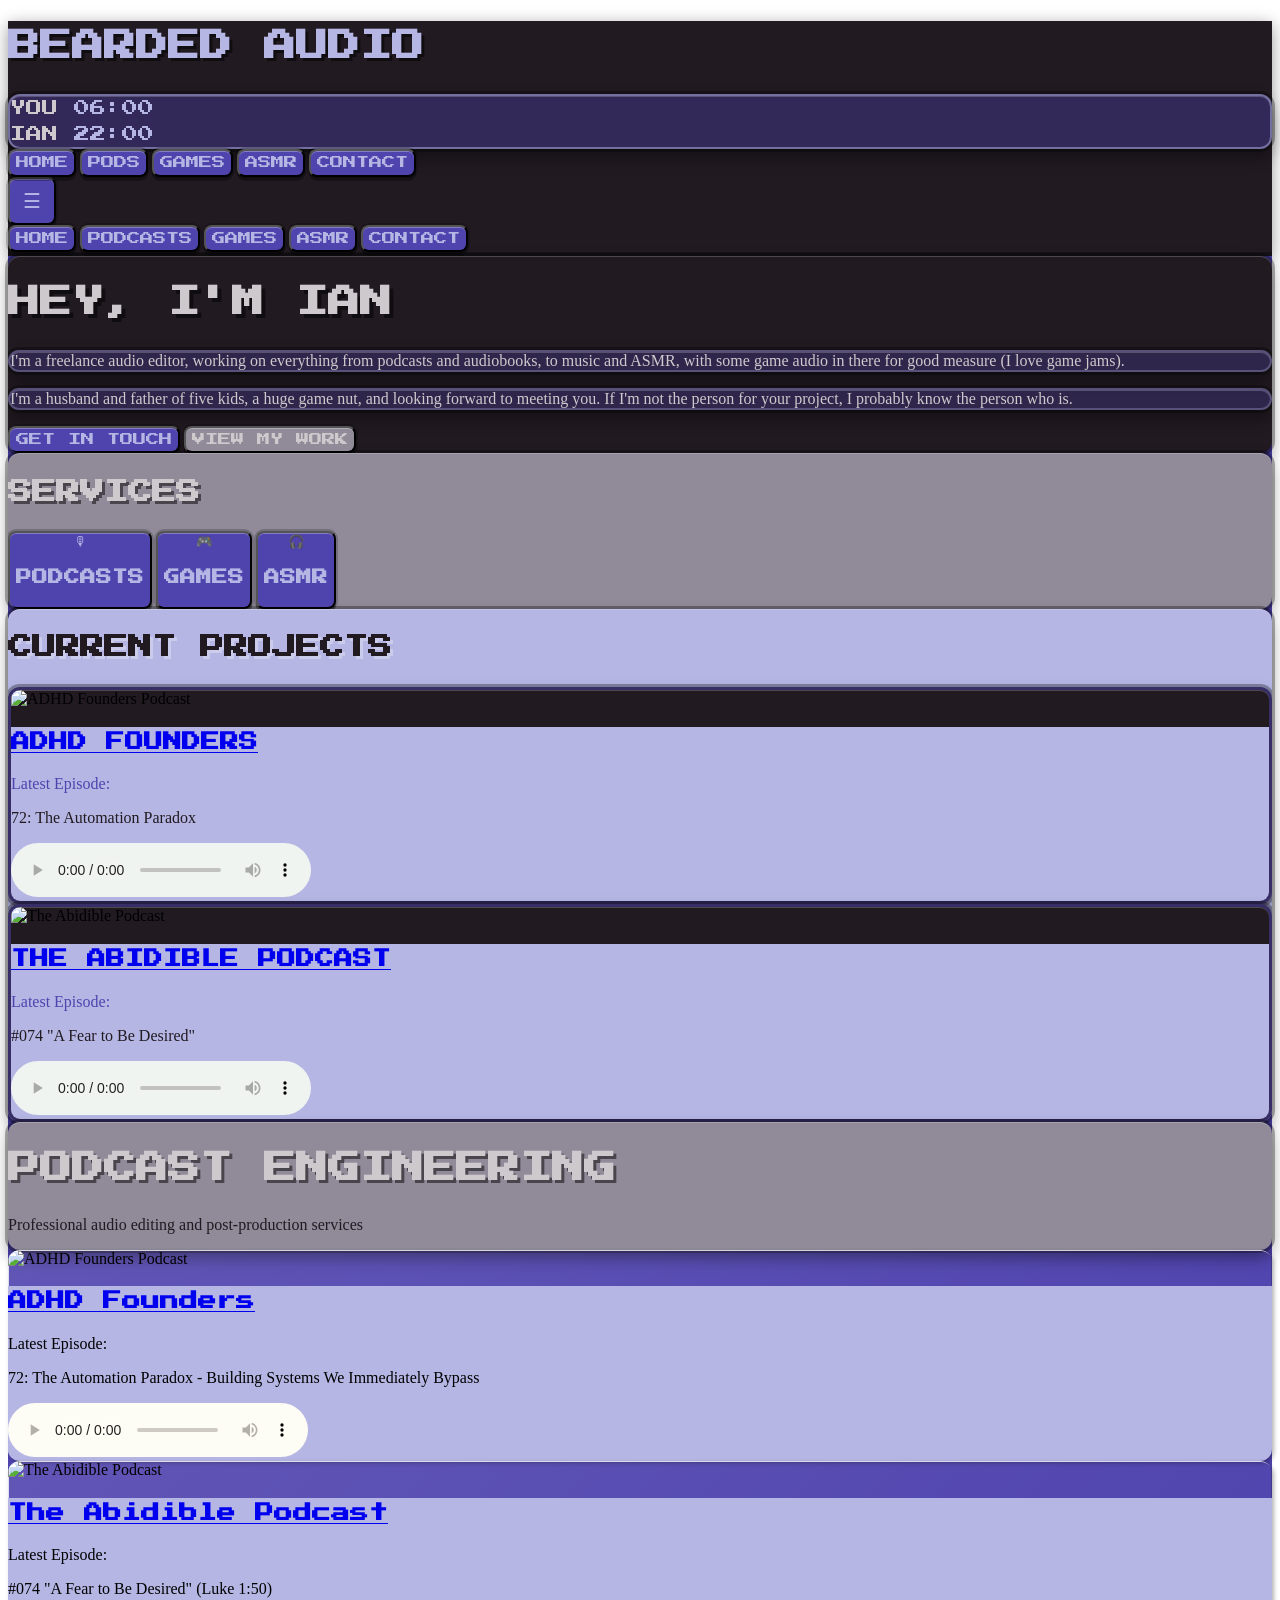
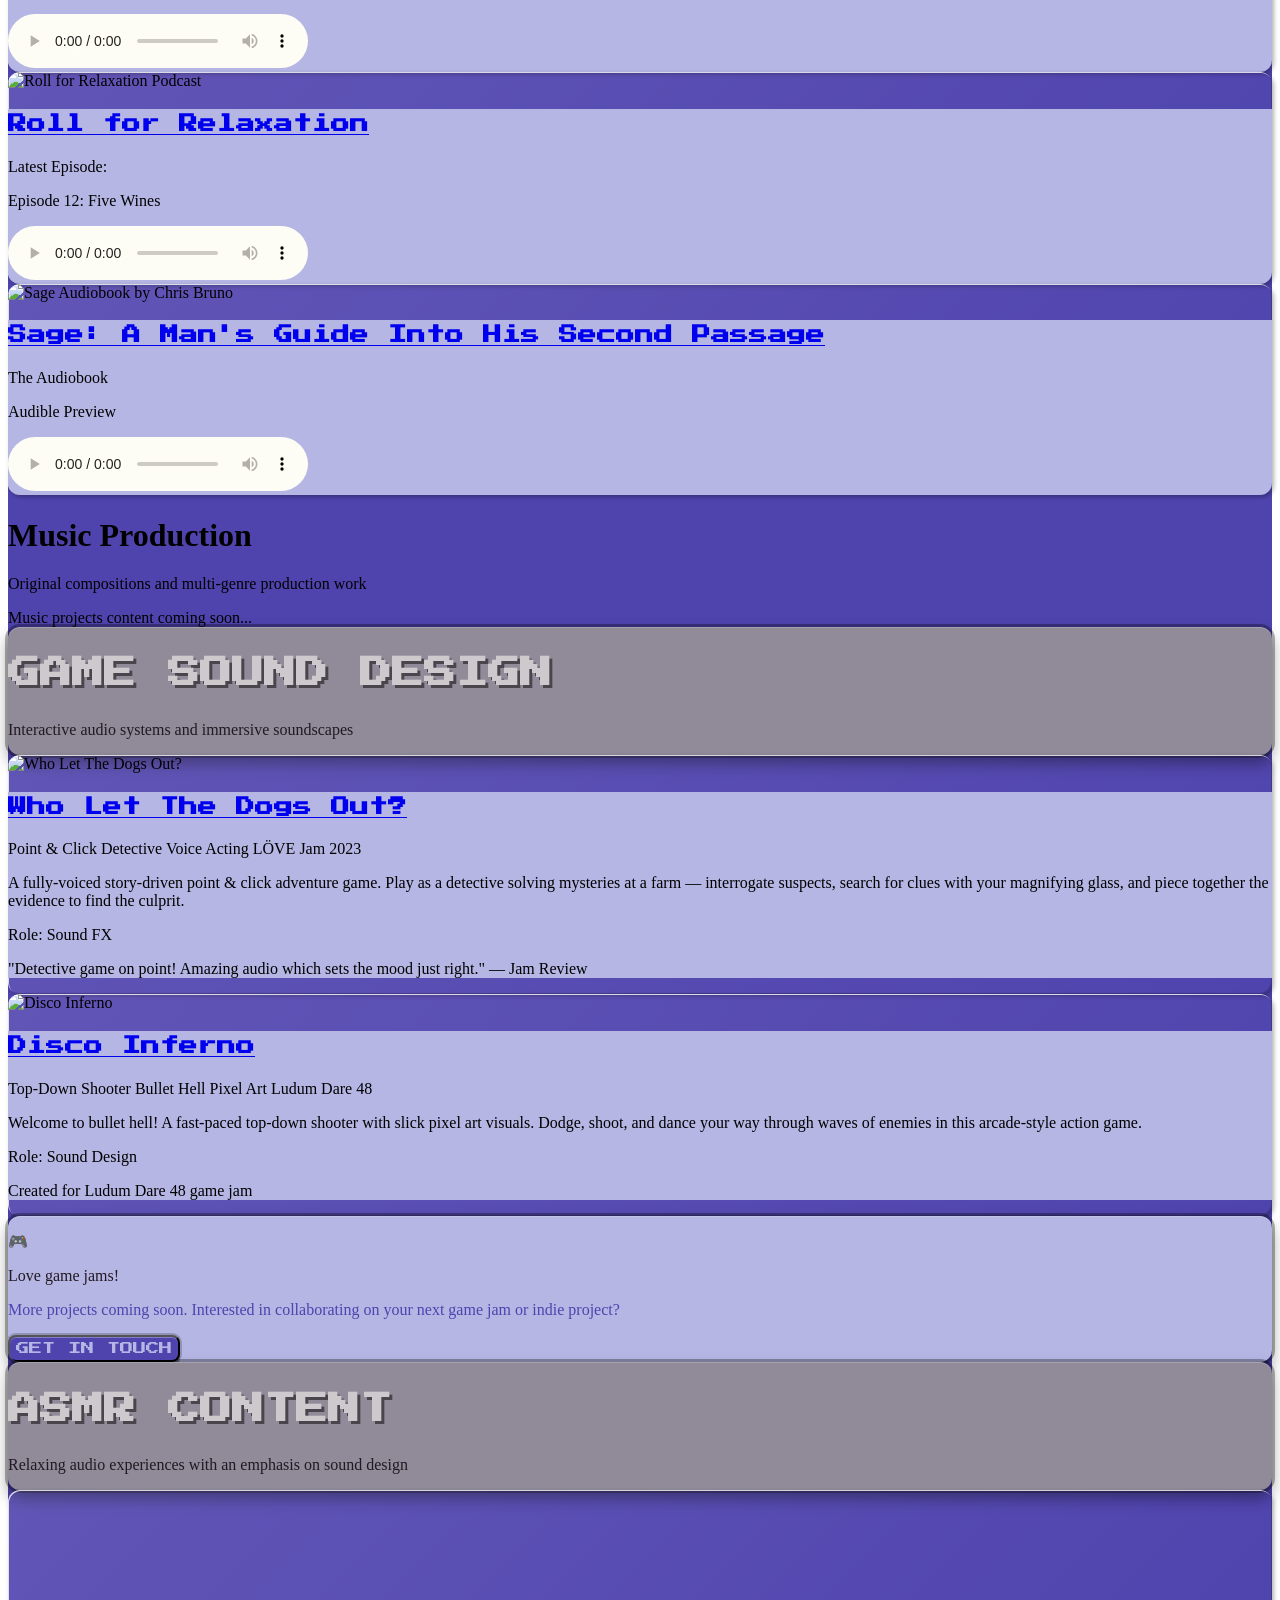
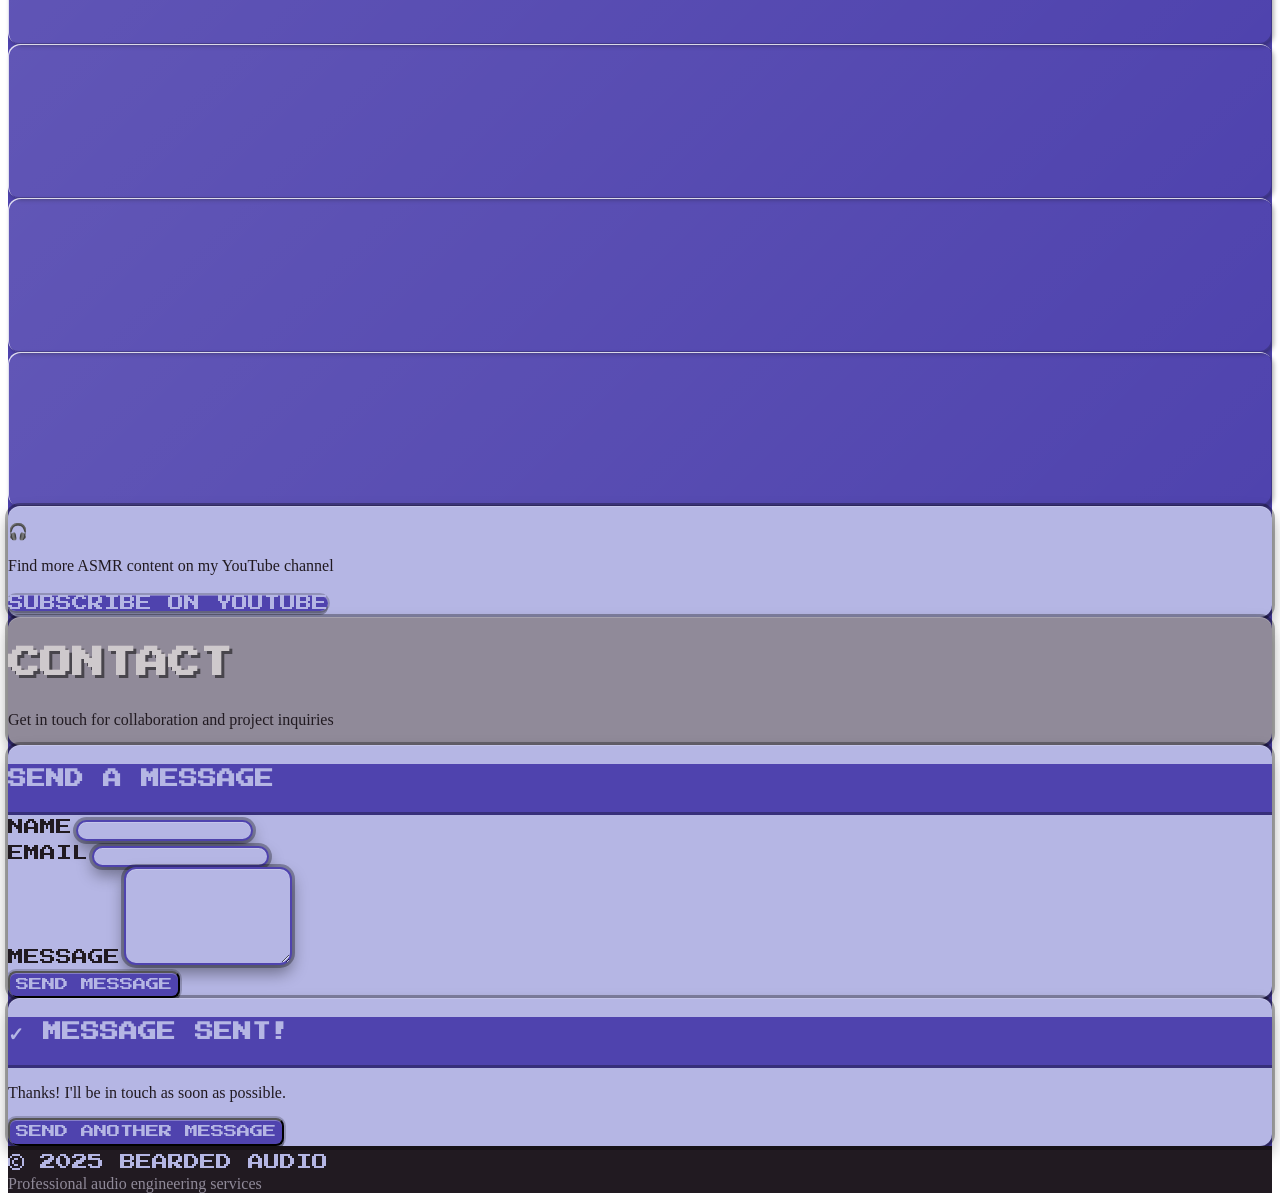
==== commit 86cb3cfb: "Update index.html" ====
--- a/index.html
+++ b/index.html
@@ -118,7 +118,7 @@
             <div class="max-w-7xl mx-auto px-4 sm:px-6 lg:px-8 relative z-10">
                 <div class="flex justify-between items-center py-4">
                     <div class="flex items-center space-x-4">
-                        <h1 class="pixel-font text-lg sm:text-xl glow-text" style="color: #b5b6e4; text-shadow: 3px 3px 0px rgba(0,0,0,0.5), 0 0 20px #b5b6e4;">
+                        <h1 class="pixel-font text-lg sm:text-xl" style="color: #b5b6e4; text-shadow: 3px 3px 0px rgba(0,0,0,0.5);">
                             BEARDED AUDIO
                         </h1>
                     </div>
@@ -154,7 +154,7 @@
                             </button>
                         </nav>
 
-                        <button onclick="toggleMobileMenu()" class="md:hidden p-3 pixel-font text-lg retro-button" style="background: #4f43ae; color: #b5b6e4;">
+                        <button onclick="toggleMobileMenu()" class="md:hidden retro-button" style="background: #4f43ae; color: #b5b6e4; width: 48px; height: 48px; display: flex; align-items: center; justify-content: center; font-size: 20px;">
                             ☰
                         </button>
                     </div>
@@ -187,7 +187,7 @@
                 <!-- Hero Section - Title Screen Style -->
                 <div class="retro-box p-8 sm:p-12 relative overflow-hidden" style="background: #211a21;">
                     <div class="text-center max-w-4xl mx-auto relative z-10">
-                        <h1 class="pixel-font text-3xl sm:text-4xl md:text-5xl mb-8 leading-relaxed glow-text" style="color: #cec9cc; text-shadow: 4px 4px 0px rgba(0,0,0,0.5);">
+                        <h1 class="pixel-font text-xl sm:text-2xl md:text-3xl mb-8" style="color: #cec9cc; text-shadow: 4px 4px 0px rgba(0,0,0,0.5); white-space: nowrap;">
                             HEY, I'M IAN
                         </h1>
                         
@@ -235,7 +235,7 @@
                 </div>
 
                 <!-- Current Projects Section -->
-                <div class="retro-box p-6 relative" style="background: #cec9cc;">
+                <div class="retro-box p-6 relative" style="background: #b5b6e4;">
                     <h2 class="pixel-font text-2xl sm:text-3xl text-center mb-6 glow-text" style="color: #211a21; text-shadow: 3px 3px 0px rgba(255,255,255,0.3);">
                         CURRENT PROJECTS
                     </h2>
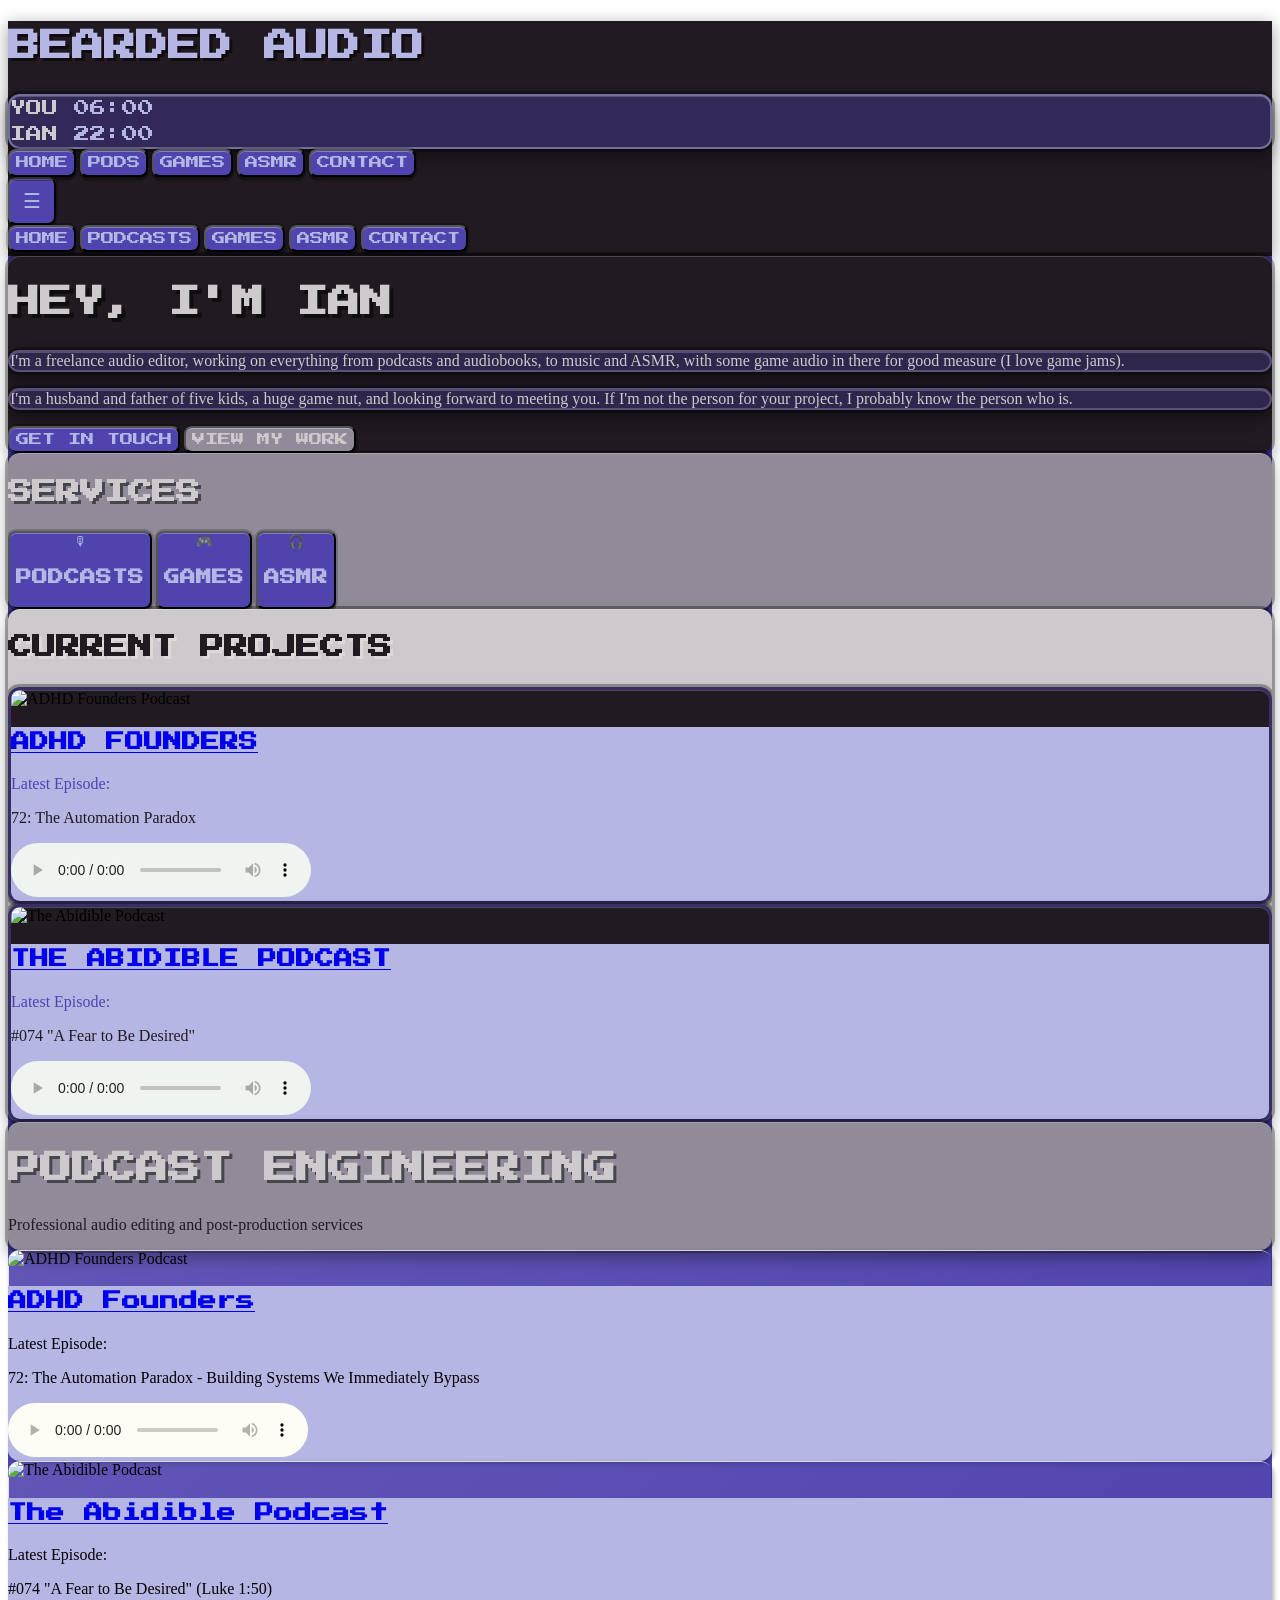
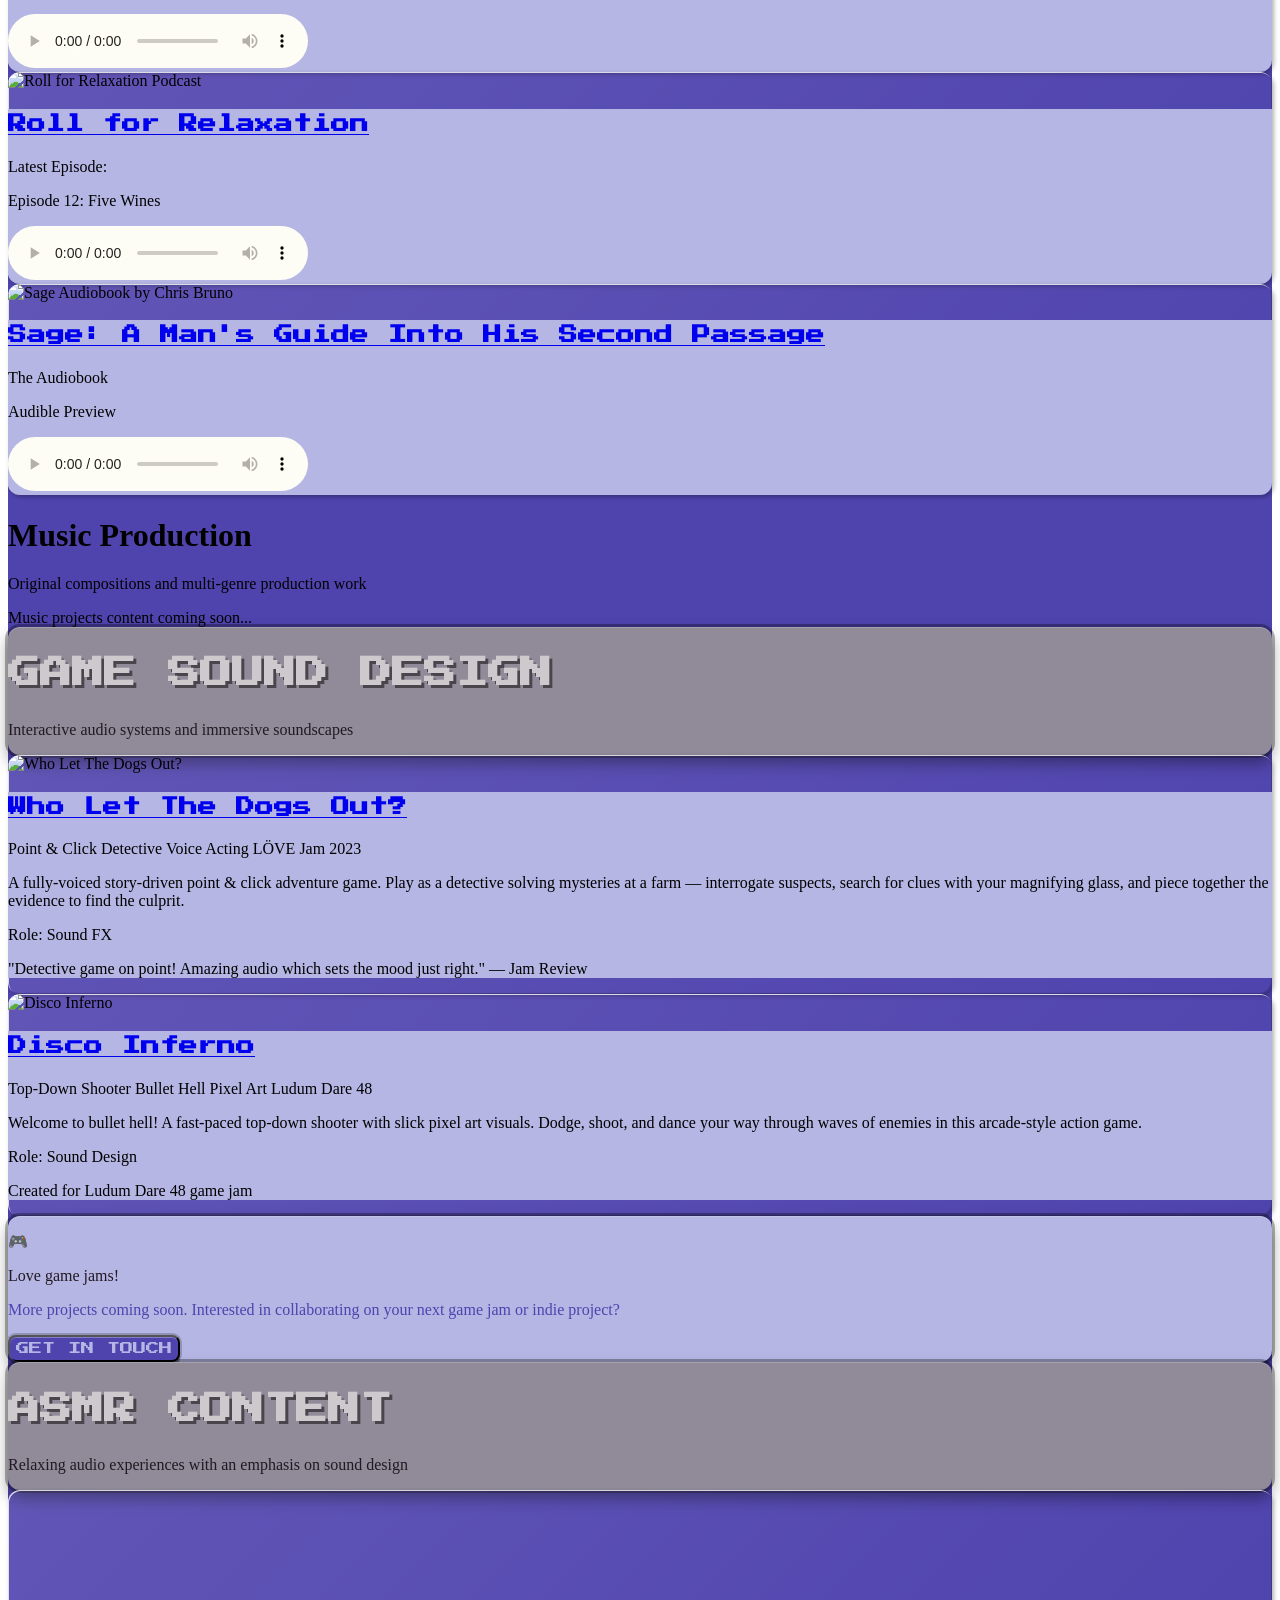
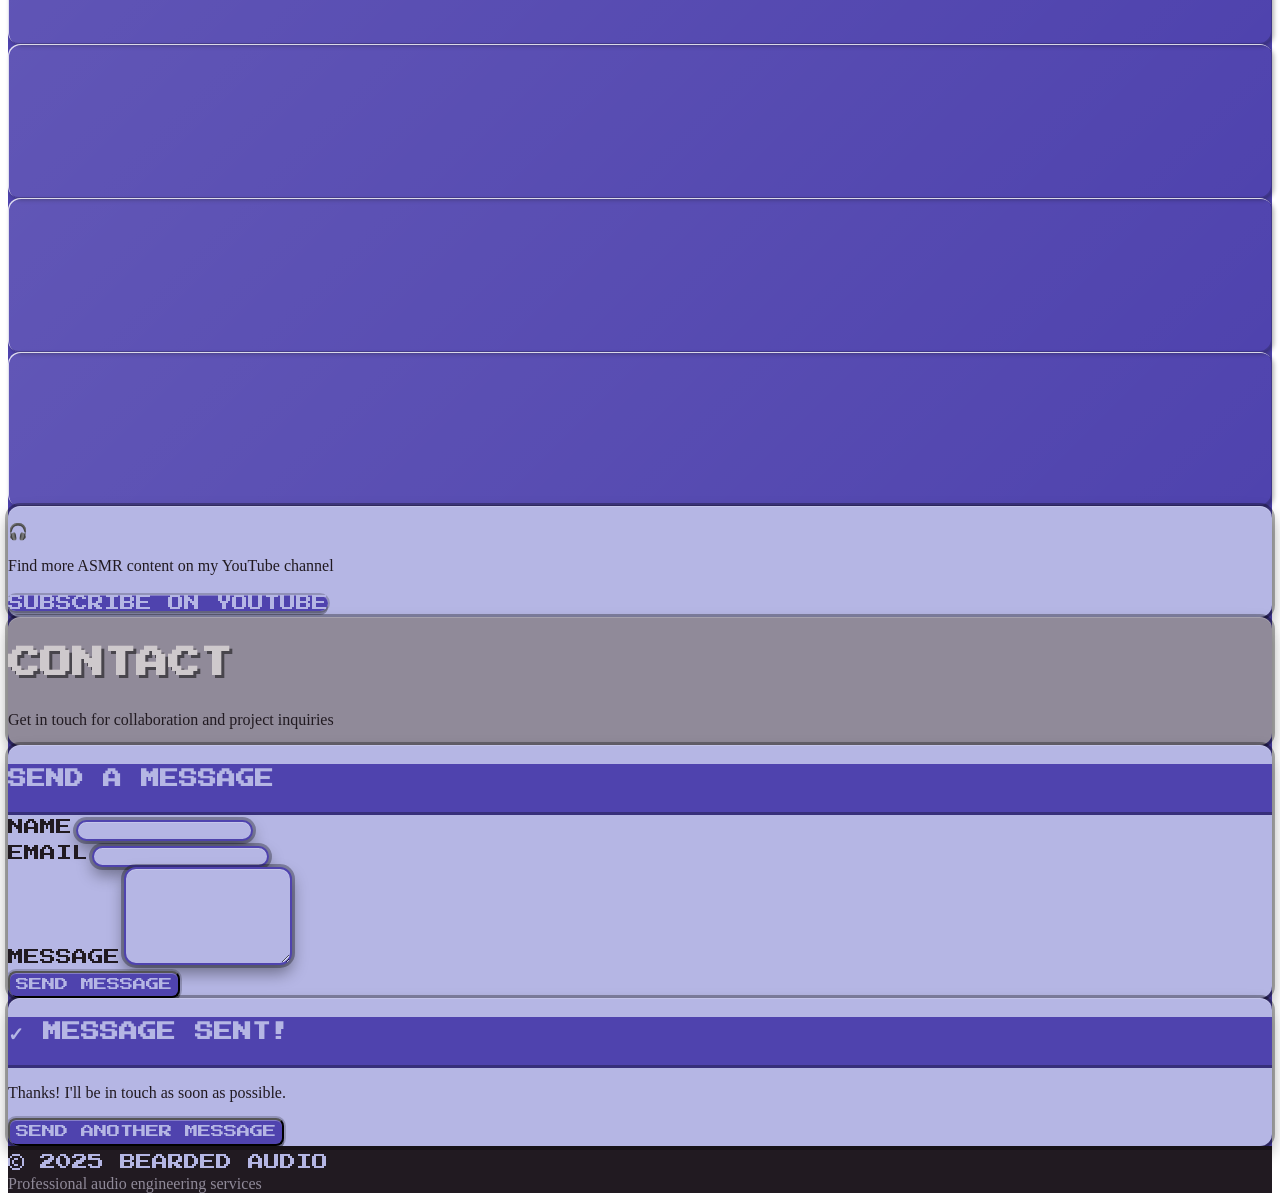
==== commit 3c29e0bb: "Update index.html" ====
--- a/index.html
+++ b/index.html
@@ -235,7 +235,7 @@
                 </div>
 
                 <!-- Current Projects Section -->
-                <div class="retro-box p-6 relative" style="background: #b5b6e4;">
+                <div class="retro-box p-6 relative" style="background: #cec9cc;">
                     <h2 class="pixel-font text-2xl sm:text-3xl text-center mb-6 glow-text" style="color: #211a21; text-shadow: 3px 3px 0px rgba(255,255,255,0.3);">
                         CURRENT PROJECTS
                     </h2>
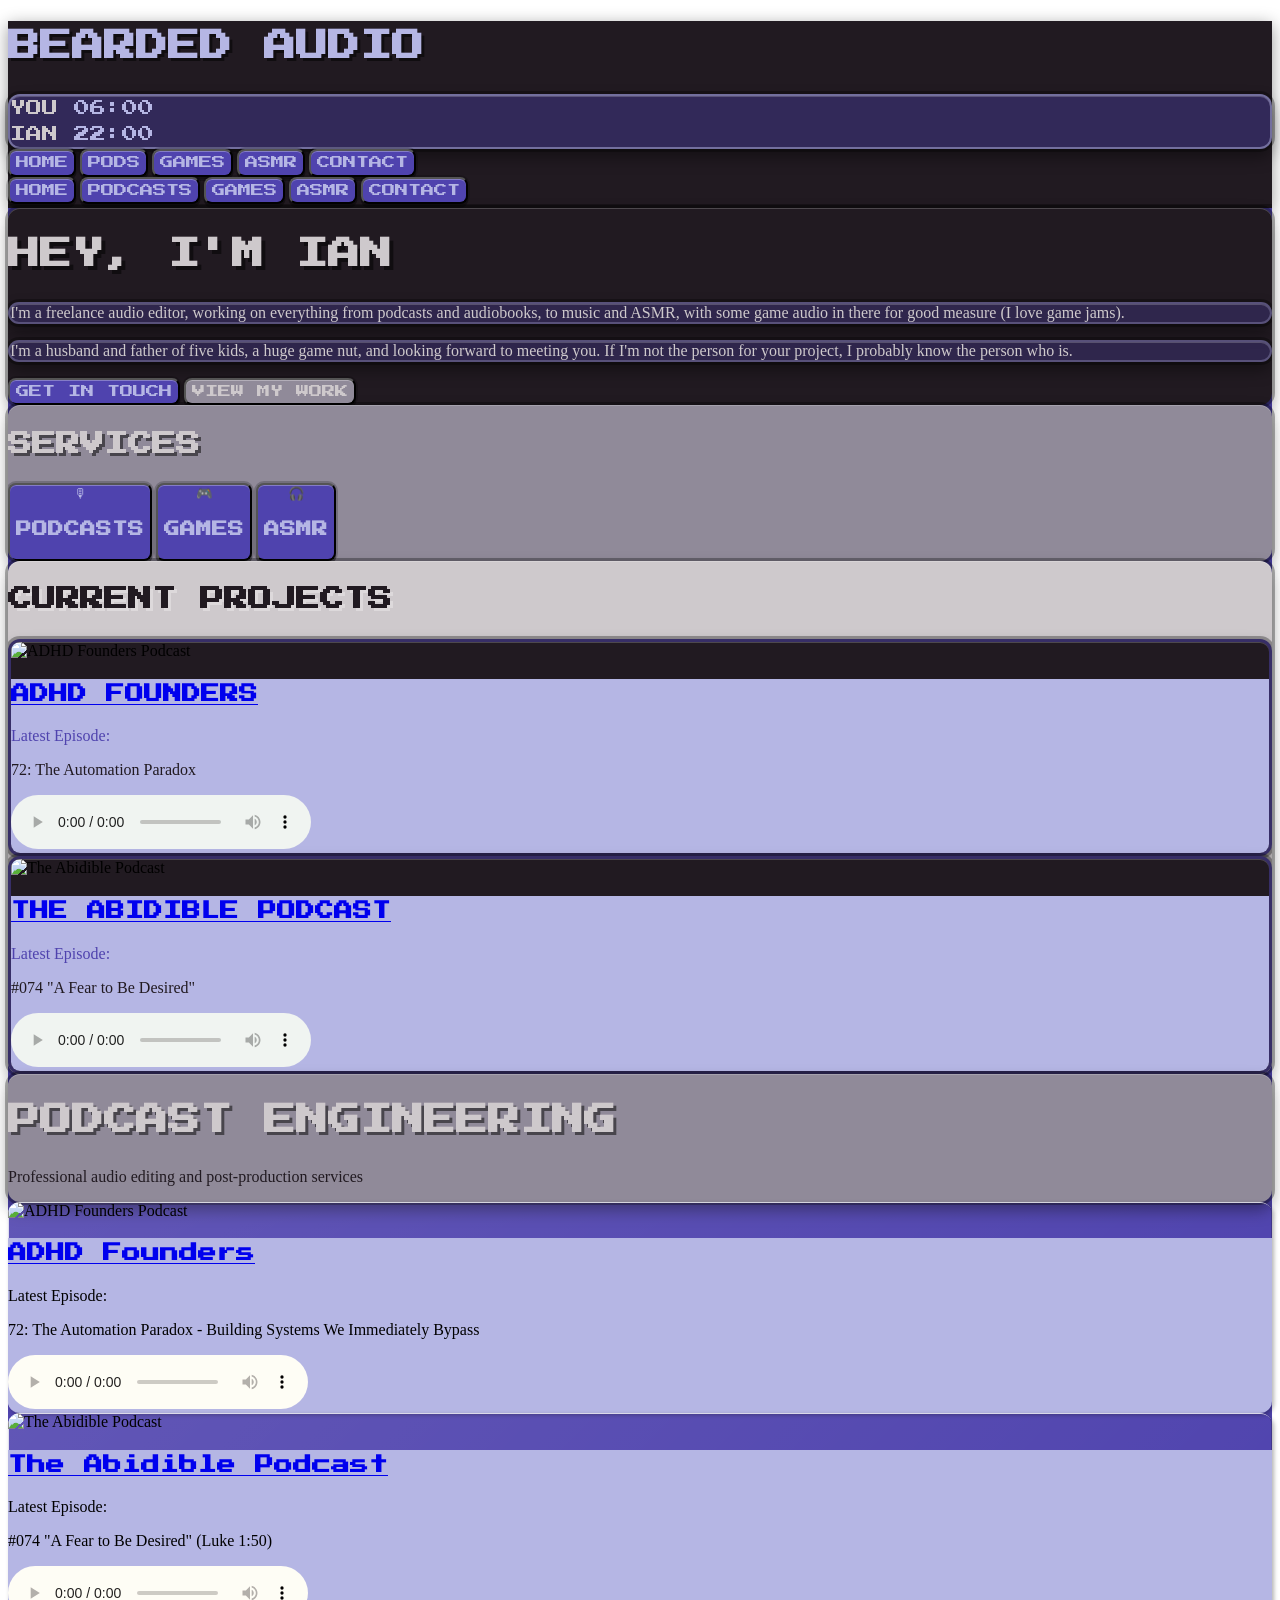
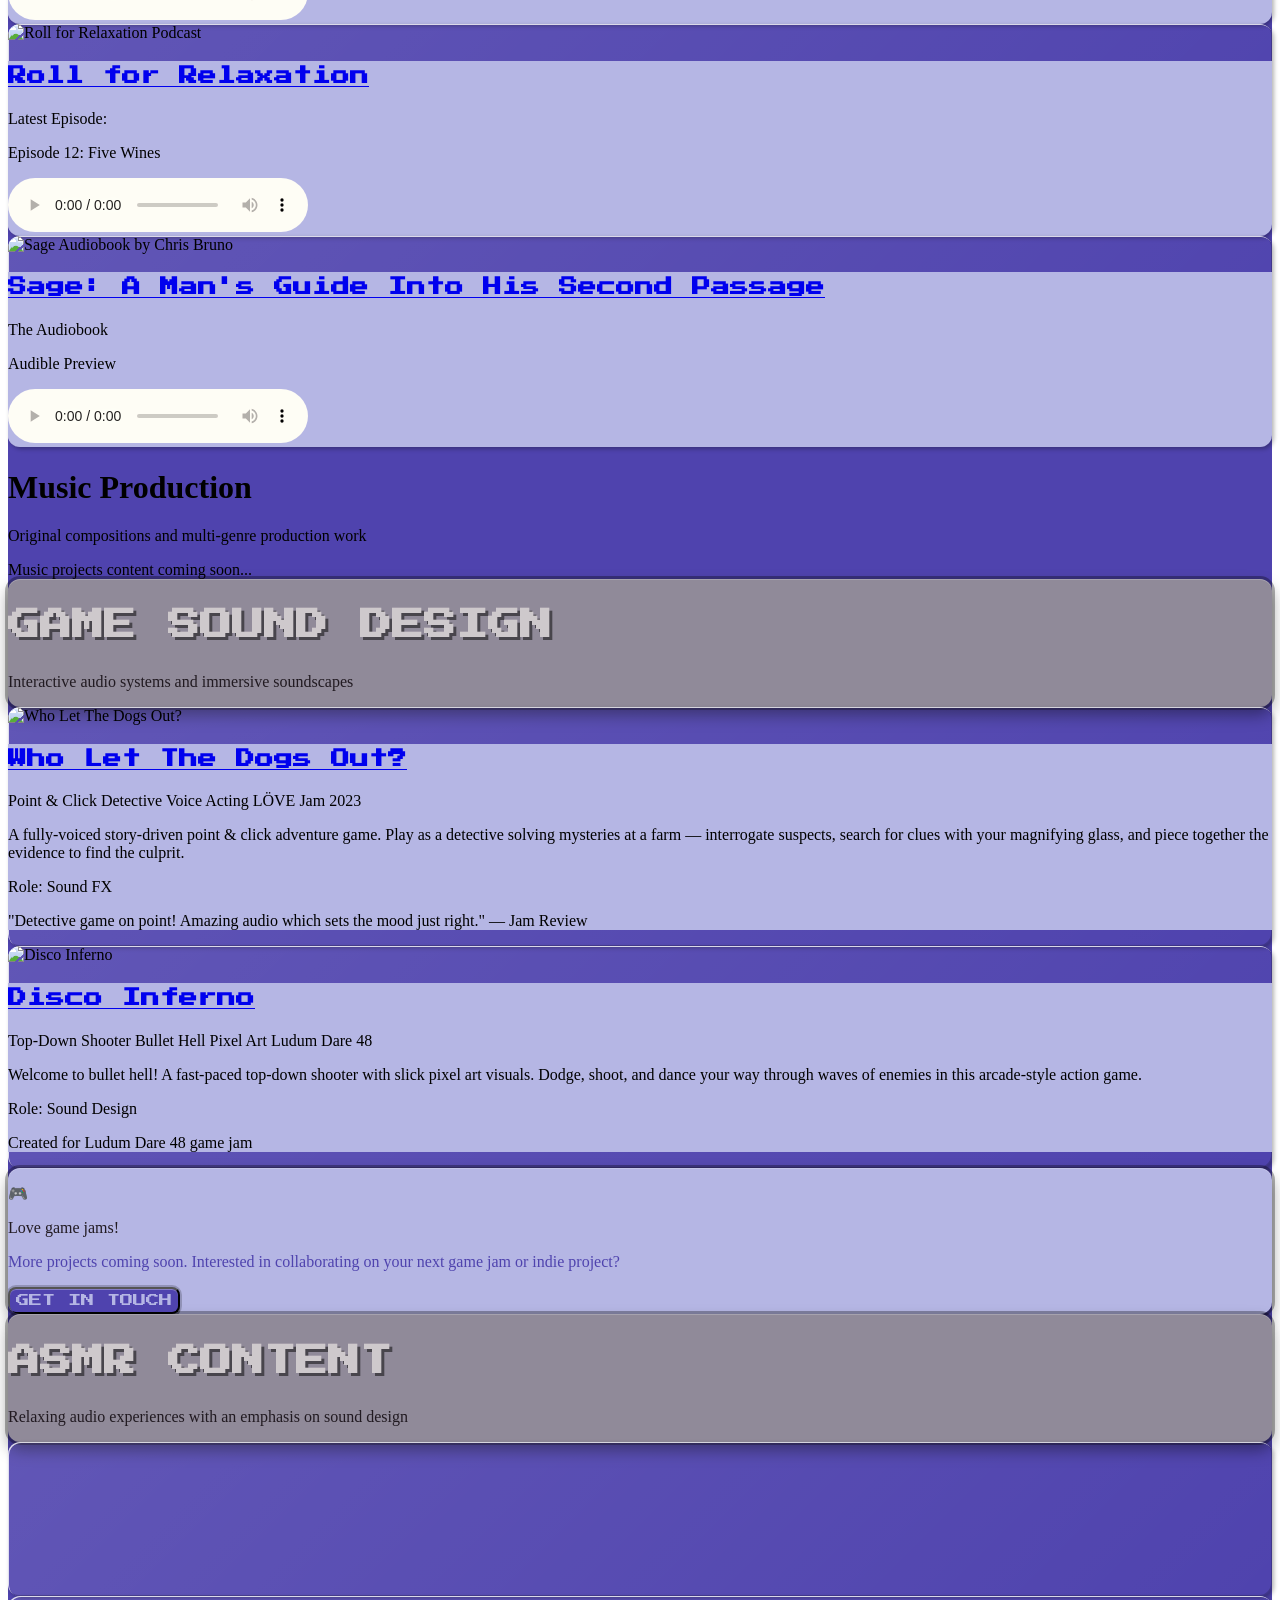
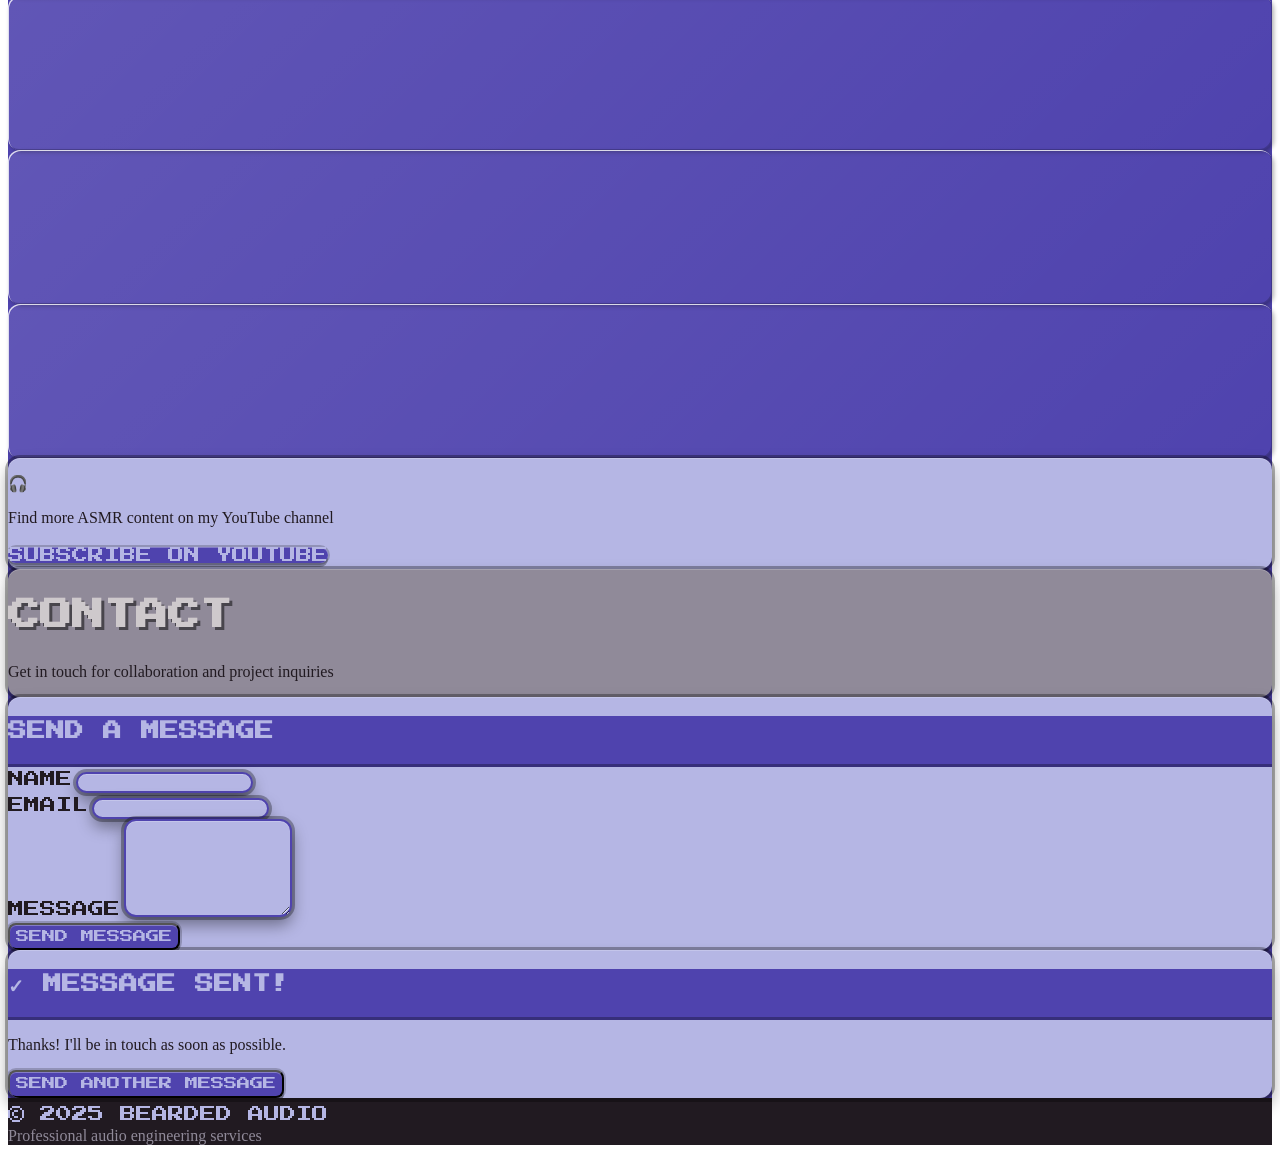
==== commit f1656773: "Update index.html" ====
--- a/index.html
+++ b/index.html
@@ -3,14 +3,25 @@
 <head>
     <meta charset="UTF-8">
     <meta name="viewport" content="width=device-width, initial-scale=1.0">
-    <title>Bearded Audio // Player 1 Start</title>
+    <title>Bearded Audio</title>
+    <link rel="icon" href="data:image/svg+xml,<svg xmlns=%22http://www.w3.org/2000/svg%22 viewBox=%220 0 100 100%22><text y=%22.9em%22 font-size=%2290%22>🎧</text></svg>">
     <link rel="preconnect" href="https://fonts.googleapis.com">
     <link rel="preconnect" href="https://fonts.gstatic.com" crossorigin>
     <link href="https://fonts.googleapis.com/css2?family=Press+Start+2P&display=swap" rel="stylesheet">
     <script src="https://cdn.tailwindcss.com"></script>
+    <script>
+      window.va = window.va || function () { (window.vaq = window.vaq || []).push(arguments); };
+    </script>
+    <script defer src="/_vercel/insights/script.js"></script>
     <style>
         * {
             image-rendering: pixelated;
+        }
+        
+        @media (min-width: 768px) {
+            #mobile-menu-btn {
+                display: none !important;
+            }
         }
         
         @keyframes scan {
@@ -154,7 +165,7 @@
                             </button>
                         </nav>
 
-                        <button onclick="toggleMobileMenu()" class="md:hidden retro-button" style="background: #4f43ae; color: #b5b6e4; width: 48px; height: 48px; display: flex; align-items: center; justify-content: center; font-size: 20px;">
+                        <button id="mobile-menu-btn" onclick="toggleMobileMenu()" class="md:hidden retro-button" style="background: #4f43ae; color: #b5b6e4; width: 48px; height: 48px; display: flex; align-items: center; justify-content: center; font-size: 20px;">
                             ☰
                         </button>
                     </div>
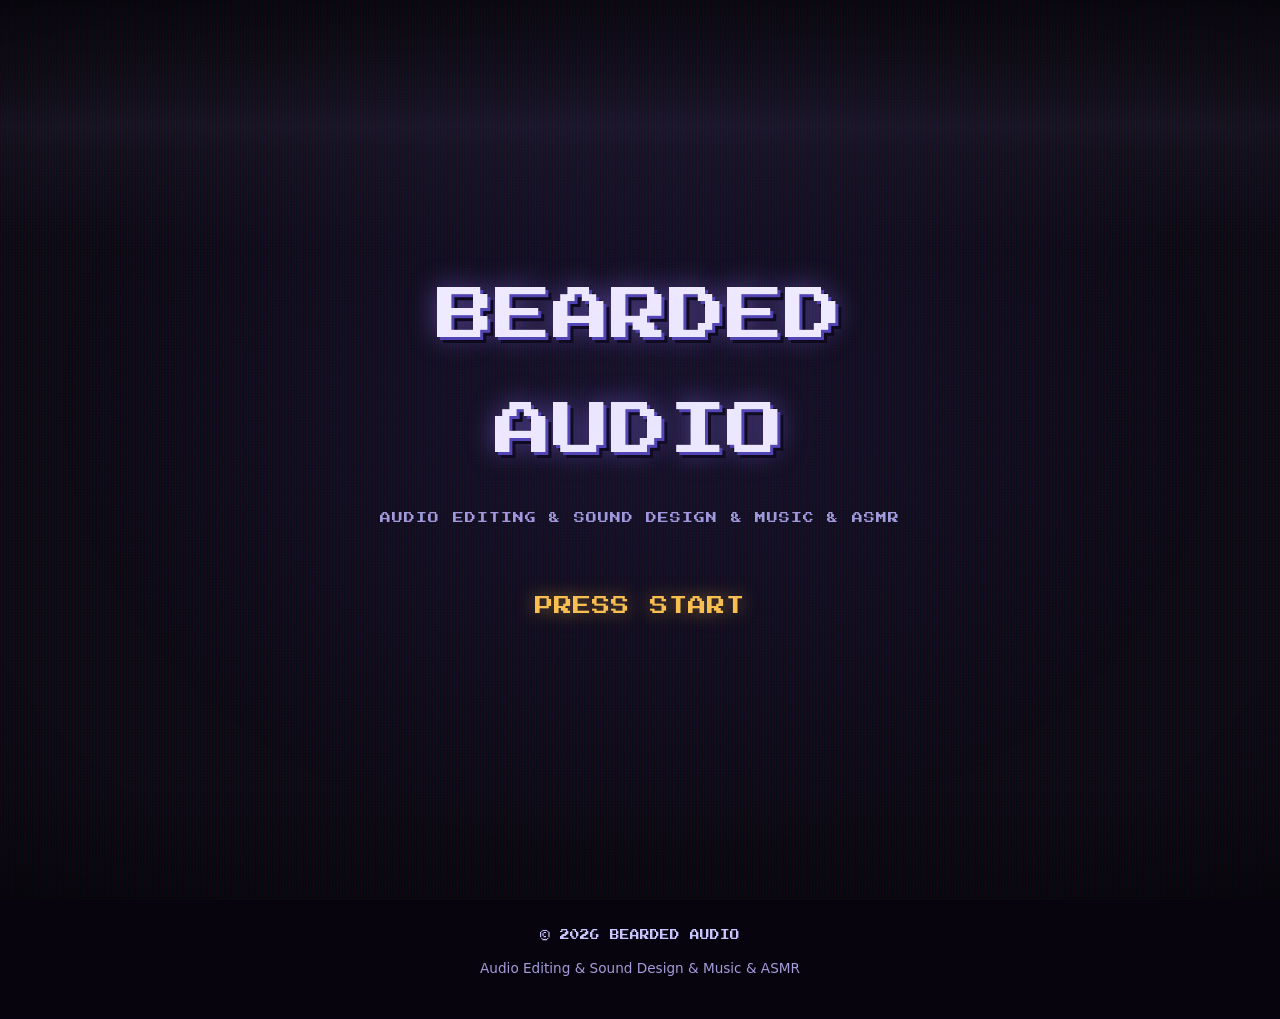
==== commit 8673313c: "Huge upgrade" ====
--- a/index.html
+++ b/index.html
@@ -1,694 +1,113 @@
 <!DOCTYPE html>
 <html lang="en">
 <head>
-    <meta charset="UTF-8">
-    <meta name="viewport" content="width=device-width, initial-scale=1.0">
-    <title>Bearded Audio</title>
-    <link rel="icon" href="data:image/svg+xml,<svg xmlns=%22http://www.w3.org/2000/svg%22 viewBox=%220 0 100 100%22><text y=%22.9em%22 font-size=%2290%22>🎧</text></svg>">
-    <link rel="preconnect" href="https://fonts.googleapis.com">
-    <link rel="preconnect" href="https://fonts.gstatic.com" crossorigin>
-    <link href="https://fonts.googleapis.com/css2?family=Press+Start+2P&display=swap" rel="stylesheet">
-    <script src="https://cdn.tailwindcss.com"></script>
-    <script>
-      window.va = window.va || function () { (window.vaq = window.vaq || []).push(arguments); };
-    </script>
-    <script defer src="/_vercel/insights/script.js"></script>
-    <style>
-        * {
-            image-rendering: pixelated;
-        }
-        
-        @media (min-width: 768px) {
-            #mobile-menu-btn {
-                display: none !important;
-            }
-        }
-        
-        @keyframes scan {
-          0% { transform: translateY(-100%); }
-          100% { transform: translateY(100vh); }
-        }
-        
-        @keyframes scan2 {
-          0% { transform: translateY(-100%); }
-          100% { transform: translateY(100vh); }
-        }
-        
-        @keyframes phosphor {
-          0% { opacity: 0.15; }
-          100% { opacity: 0.35; }
-        }
-        
-        @keyframes blink {
-          0%, 100% { opacity: 1; }
-          50% { opacity: 0.3; }
-        }
-        
-        @keyframes float {
-          0%, 100% { transform: translateY(0px); }
-          50% { transform: translateY(-10px); }
-        }
-        
-        .pixel-font {
-            font-family: 'Press Start 2P', cursive;
-            line-height: 1.6;
-        }
-        
-        .scan-line-1 {
-            background-image: repeating-linear-gradient(0deg, transparent, transparent 2px, rgba(0,0,0,0.1) 2px, rgba(0,0,0,0.1) 4px);
-            animation: scan 50s linear infinite;
-            mask-image: linear-gradient(to bottom, transparent 0%, rgba(0,0,0,0.2) 8%, rgba(0,0,0,0.5) 15%, rgba(0,0,0,1) 30%, rgba(0,0,0,1) 70%, rgba(0,0,0,0.5) 85%, rgba(0,0,0,0.2) 92%, transparent 100%);
-            -webkit-mask-image: linear-gradient(to bottom, transparent 0%, rgba(0,0,0,0.2) 8%, rgba(0,0,0,0.5) 15%, rgba(0,0,0,1) 30%, rgba(0,0,0,1) 70%, rgba(0,0,0,0.5) 85%, rgba(0,0,0,0.2) 92%, transparent 100%);
-        }
-        
-        .scan-line-2 {
-            background-image: repeating-linear-gradient(0deg, transparent, transparent 3px, rgba(0,0,0,0.08) 3px, rgba(0,0,0,0.08) 6px);
-            animation: scan2 70s linear infinite reverse;
-            mask-image: linear-gradient(to bottom, transparent 0%, rgba(0,0,0,0.2) 5%, rgba(0,0,0,0.4) 12%, rgba(0,0,0,0.7) 20%, rgba(0,0,0,1) 30%, rgba(0,0,0,1) 70%, rgba(0,0,0,0.7) 80%, rgba(0,0,0,0.4) 88%, rgba(0,0,0,0.2) 95%, transparent 100%);
-            -webkit-mask-image: linear-gradient(to bottom, transparent 0%, rgba(0,0,0,0.2) 5%, rgba(0,0,0,0.4) 12%, rgba(0,0,0,0.7) 20%, rgba(0,0,0,1) 30%, rgba(0,0,0,1) 70%, rgba(0,0,0,0.7) 80%, rgba(0,0,0,0.4) 88%, rgba(0,0,0,0.2) 95%, transparent 100%);
-        }
-        
-        .retro-box {
-            background: linear-gradient(135deg, rgba(255,255,255,0.1) 0%, transparent 100%);
-            border-radius: 12px;
-            overflow: hidden;
-            box-shadow: 
-                0 0 0 3px rgba(0,0,0,0.3),
-                0 8px 16px rgba(0,0,0,0.4),
-                inset 0 1px 0 rgba(255,255,255,0.2);
-        }
-        
-        .retro-button {
-            border-radius: 8px;
-            box-shadow: 
-                0 4px 0 rgba(0,0,0,0.3),
-                0 0 0 2px rgba(0,0,0,0.2),
-                inset 0 1px 0 rgba(255,255,255,0.3);
-            transition: all 0.1s;
-        }
-        
-        .retro-button:hover {
-            transform: translateY(2px);
-            box-shadow: 
-                0 2px 0 rgba(0,0,0,0.3),
-                0 0 0 2px rgba(0,0,0,0.2),
-                inset 0 1px 0 rgba(255,255,255,0.3);
-        }
-        
-        .retro-button:active {
-            transform: translateY(4px);
-            box-shadow: 
-                0 0 0 rgba(0,0,0,0.3),
-                0 0 0 2px rgba(0,0,0,0.2),
-                inset 0 -1px 0 rgba(0,0,0,0.2);
-        }
-        
-        .pixel-border {
-            border: 3px solid;
-            border-image: repeating-linear-gradient(45deg, rgba(0,0,0,0.3) 0, rgba(0,0,0,0.3) 2px, transparent 2px, transparent 4px) 3;
-        }
-        
-        .glow-text {
-            text-shadow: 
-                0 0 10px currentColor,
-                0 0 20px currentColor,
-                0 0 30px currentColor;
-        }
-    </style>
+<meta charset="UTF-8">
+<meta name="viewport" content="width=device-width, initial-scale=1.0">
+<title>Bearded Audio — Ian Tomlinson, freelance audio editor</title>
+<meta name="description" content="Freelance audio editor and sound designer. Podcasts, audiobooks, game audio, ASMR and music. Press start.">
+<meta name="theme-color" content="#140e26">
+
+<meta property="og:title" content="Bearded Audio">
+<meta property="og:description" content="Freelance audio editor and sound designer. Podcasts, audiobooks, game audio, ASMR and music.">
+<meta property="og:type" content="website">
+
+<link rel="icon" href="data:image/svg+xml,<svg xmlns=%22http://www.w3.org/2000/svg%22 viewBox=%220 0 100 100%22><text y=%22.9em%22 font-size=%2290%22>🎧</text></svg>">
+<link rel="preconnect" href="https://fonts.googleapis.com">
+<link rel="preconnect" href="https://fonts.gstatic.com" crossorigin>
+<link href="https://fonts.googleapis.com/css2?family=Press+Start+2P&display=swap" rel="stylesheet">
+<link rel="stylesheet" href="assets/css/style.css">
+
+<script>
+  window.va = window.va || function () { (window.vaq = window.vaq || []).push(arguments); };
+</script>
+<script defer src="/_vercel/insights/script.js"></script>
 </head>
 <body>
-    <div class="min-h-screen relative overflow-hidden" style="background: #4f43ae;">
-        <!-- CRT Effects -->
-        <div class="fixed inset-0 pointer-events-none z-50" style="background: radial-gradient(ellipse 95% 95% at center, transparent 50%, rgba(0,0,0,0.4) 85%, rgba(0,0,0,0.9) 100%); border-radius: 20px;"></div>
-        <div class="fixed inset-0 pointer-events-none z-40 opacity-30 scan-line-1"></div>
-        <div class="fixed inset-0 pointer-events-none z-39 opacity-15 scan-line-2"></div>
-        <div class="fixed inset-0 pointer-events-none z-30" style="background: radial-gradient(circle at 50% 50%, rgba(79,67,174,0.15) 0%, transparent 70%); animation: phosphor 3s ease-in-out infinite alternate;"></div>
 
-        <!-- Header -->
-        <header class="sticky top-0 z-50 relative mb-4" style="background: #211a21; border-bottom: 4px solid rgba(0,0,0,0.3); box-shadow: 0 4px 16px rgba(0,0,0,0.4);">
-            <div class="max-w-7xl mx-auto px-4 sm:px-6 lg:px-8 relative z-10">
-                <div class="flex justify-between items-center py-4">
-                    <div class="flex items-center space-x-4">
-                        <h1 class="pixel-font text-lg sm:text-xl" style="color: #b5b6e4; text-shadow: 3px 3px 0px rgba(0,0,0,0.5);">
-                            BEARDED AUDIO
-                        </h1>
-                    </div>
-                    
-                    <div class="flex items-center space-x-4">
-                        <div class="hidden lg:flex items-center px-3 py-2 text-xs pixel-font gap-3 retro-box" style="background: rgba(79,67,174,0.4); border: 2px solid rgba(181,182,228,0.5);">
-                            <div class="flex flex-col items-center leading-tight">
-                                <span class="text-[8px]" style="color: #cec9cc;">YOU</span>
-                                <span id="user-time" class="tracking-wider" style="color: #b5b6e4;">12:00</span>
-                            </div>
-                            <div class="w-px h-6" style="background: #908a99;"></div>
-                            <div class="flex flex-col items-center leading-tight">
-                                <span class="text-[8px]" style="color: #cec9cc;">IAN</span>
-                                <span id="ian-time" class="tracking-wider" style="color: #b5b6e4;">12:00</span>
-                            </div>
-                        </div>
-                        
-                        <nav id="desktop-nav" class="hidden md:flex gap-2">
-                            <button onclick="showPage('home')" class="nav-btn px-4 py-2 pixel-font text-xs retro-button transition-all duration-200" style="background: #4f43ae; color: #b5b6e4;">
-                                HOME
-                            </button>
-                            <button onclick="showPage('podcasts')" class="nav-btn px-4 py-2 pixel-font text-xs retro-button transition-all duration-200" style="background: #4f43ae; color: #b5b6e4;">
-                                PODS
-                            </button>
-                            <button onclick="showPage('games')" class="nav-btn px-4 py-2 pixel-font text-xs retro-button transition-all duration-200" style="background: #4f43ae; color: #b5b6e4;">
-                                GAMES
-                            </button>
-                            <button onclick="showPage('asmr')" class="nav-btn px-4 py-2 pixel-font text-xs retro-button transition-all duration-200" style="background: #4f43ae; color: #b5b6e4;">
-                                ASMR
-                            </button>
-                            <button onclick="showPage('contact')" class="nav-btn px-4 py-2 pixel-font text-xs retro-button transition-all duration-200" style="background: #4f43ae; color: #b5b6e4;">
-                                CONTACT
-                            </button>
-                        </nav>
+<!-- ══ CRT overlay ═══════════════════════════════════════════════ -->
+<div id="crt" aria-hidden="true">
+  <div class="crt-roll"></div>
+  <div class="crt-glow"></div>
+  <div class="crt-vignette"></div>
+</div>
 
-                        <button id="mobile-menu-btn" onclick="toggleMobileMenu()" class="md:hidden retro-button" style="background: #4f43ae; color: #b5b6e4; width: 48px; height: 48px; display: flex; align-items: center; justify-content: center; font-size: 20px;">
-                            ☰
-                        </button>
-                    </div>
-                </div>
+<!-- ══ Boot / title screen ═══════════════════════════════════════ -->
+<div id="boot" hidden>
+  <div class="boot-inner">
+    <div class="boot-logo" aria-hidden="true">
+      <span>BEARDED</span>
+      <span>AUDIO</span>
+    </div>
+    <p class="boot-tag">AUDIO EDITING &amp; SOUND DESIGN &amp; MUSIC &amp; ASMR</p>
+    <button id="boot-start" class="boot-start" type="button">PRESS START</button>
+  </div>
+</div>
 
-                <nav id="mobile-menu" class="hidden md:hidden pb-4 space-y-2">
-                    <button onclick="showPage('home'); toggleMobileMenu();" class="w-full px-4 py-3 text-left pixel-font text-xs retro-button" style="background: #4f43ae; color: #b5b6e4;">
-                        HOME
-                    </button>
-                    <button onclick="showPage('podcasts'); toggleMobileMenu();" class="w-full px-4 py-3 text-left pixel-font text-xs retro-button" style="background: #4f43ae; color: #b5b6e4;">
-                        PODCASTS
-                    </button>
-                    <button onclick="showPage('games'); toggleMobileMenu();" class="w-full px-4 py-3 text-left pixel-font text-xs retro-button" style="background: #4f43ae; color: #b5b6e4;">
-                        GAMES
-                    </button>
-                    <button onclick="showPage('asmr'); toggleMobileMenu();" class="w-full px-4 py-3 text-left pixel-font text-xs retro-button" style="background: #4f43ae; color: #b5b6e4;">
-                        ASMR
-                    </button>
-                    <button onclick="showPage('contact'); toggleMobileMenu();" class="w-full px-4 py-3 text-left pixel-font text-xs retro-button" style="background: #4f43ae; color: #b5b6e4;">
-                        CONTACT
-                    </button>
-                </nav>
-            </div>
-        </header>
+<a href="#main" class="skip-link">Skip to content</a>
 
-        <!-- Main Content -->
-        <main id="main-content" class="max-w-7xl mx-auto px-4 sm:px-6 lg:px-8 py-8 relative z-10">
-            <!-- Home Page -->
-            <div id="page-home" class="page-content space-y-6">
-                <!-- Hero Section - Title Screen Style -->
-                <div class="retro-box p-8 sm:p-12 relative overflow-hidden" style="background: #211a21;">
-                    <div class="text-center max-w-4xl mx-auto relative z-10">
-                        <h1 class="pixel-font text-xl sm:text-2xl md:text-3xl mb-8" style="color: #cec9cc; text-shadow: 4px 4px 0px rgba(0,0,0,0.5); white-space: nowrap;">
-                            HEY, I'M IAN
-                        </h1>
-                        
-                        <div class="text-base sm:text-lg leading-relaxed space-y-4" style="color: #cec9cc;">
-                            <p class="retro-box p-4 sm:p-6" style="background: rgba(79,67,174,0.3); border: 2px solid rgba(181,182,228,0.3);">
-                                I'm a freelance audio editor, working on everything from podcasts and audiobooks, 
-                                to music and ASMR, with some game audio in there for good measure (I love game jams).
-                            </p>
-                            <p class="retro-box p-4 sm:p-6" style="background: rgba(79,67,174,0.3); border: 2px solid rgba(181,182,228,0.3);">
-                                I'm a husband and father of five kids, a huge game nut, and looking forward to meeting you. 
-                                If I'm not the person for your project, I probably know the person who is.
-                            </p>
-                        </div>
-                        
-                        <div class="mt-8 flex flex-wrap justify-center gap-4">
-                            <button onclick="showPage('contact')" class="pixel-font text-xs px-6 py-4 retro-button" style="background: #4f43ae; color: #b5b6e4;">
-                                GET IN TOUCH
-                            </button>
-                            <button onclick="showPage('podcasts')" class="pixel-font text-xs px-6 py-4 retro-button" style="background: #908a99; color: #cec9cc;">
-                                VIEW MY WORK
-                            </button>
-                        </div>
-                    </div>
-                </div>
+<!-- ══ Shell ═════════════════════════════════════════════════════ -->
+<div id="shell">
 
-                <!-- Services Section -->
-                <div class="retro-box p-6 relative" style="background: #908a99;">
-                    <h2 class="pixel-font text-2xl sm:text-3xl text-center mb-6 glow-text" style="color: #cec9cc; text-shadow: 3px 3px 0px rgba(0,0,0,0.5);">
-                        SERVICES
-                    </h2>
-                   <div class="grid grid-cols-1 sm:grid-cols-3 gap-4">
-                        <button onclick="showPage('podcasts')" class="retro-box p-6 transition-all duration-300 text-center retro-button" style="background: #4f43ae; color: #b5b6e4;">
-                            <div class="text-4xl sm:text-5xl mb-3">🎙</div>
-                            <h3 class="pixel-font text-xs">PODCASTS</h3>
-                        </button>
-                        <button onclick="showPage('games')" class="retro-box p-6 transition-all duration-300 text-center retro-button" style="background: #4f43ae; color: #b5b6e4;">
-                            <div class="text-4xl sm:text-5xl mb-3">🎮</div>
-                            <h3 class="pixel-font text-xs">GAMES</h3>
-                        </button>
-                        <button onclick="showPage('asmr')" class="retro-box p-6 transition-all duration-300 text-center retro-button" style="background: #4f43ae; color: #b5b6e4;">
-                            <div class="text-4xl sm:text-5xl mb-3">🎧</div>
-                            <h3 class="pixel-font text-xs">ASMR</h3>
-                        </button>
-                    </div>
-                </div>
+  <header id="hud">
+    <div class="hud-inner">
+      <a href="#/home" class="logo" id="logo">
+        <span class="logo-mark" id="logo-mark" aria-hidden="true"><i></i><i></i><i></i><i></i></span>
+        <span class="logo-text">BEARDED AUDIO</span>
+      </a>
 
-                <!-- Current Projects Section -->
-                <div class="retro-box p-6 relative" style="background: #cec9cc;">
-                    <h2 class="pixel-font text-2xl sm:text-3xl text-center mb-6 glow-text" style="color: #211a21; text-shadow: 3px 3px 0px rgba(255,255,255,0.3);">
-                        CURRENT PROJECTS
-                    </h2>
-                    <div class="grid grid-cols-1 sm:grid-cols-2 gap-6">
-                        <div class="retro-box overflow-hidden" style="background: #211a21; border: 3px solid rgba(79,67,174,0.5);">
-                            <div class="aspect-square bg-gradient-to-br from-purple-900 to-indigo-900 flex items-center justify-center border-b-3 border-white/20 overflow-hidden">
-                                <img src="https://img.transistor.fm/cmbEtvo2ebzlcBb0AHl7hFlSkWuW7Y9P9e1lj2NdIlg/rs:fill:0:0:1/w:800/h:800/q:60/mb:500000/aHR0cHM6Ly9pbWct/dXBsb2FkLXByb2R1/Y3Rpb24udHJhbnNp/c3Rvci5mbS85ZGM0/YWNkMzgwODYyNjY5/YTk5N2JkMDIwMTk3/NzNiYy5wbmc.webp" alt="ADHD Founders Podcast" class="w-full h-full object-cover">
-                            </div>
-                            <div class="p-4 flex-grow" style="background: #b5b6e4;">
-                                <h3 class="pixel-font text-xs mb-2" style="color: #211a21;">
-                                    <a href="http://adhdfounders.xyz" target="_blank" class="hover:text-yellow-200">ADHD FOUNDERS</a>
-                                </h3>
-                                <p class="text-xs mb-2" style="color: #4f43ae;">Latest Episode:</p>
-                                <p class="text-sm mb-3" style="color: #211a21;">72: The Automation Paradox</p>
-                                <audio controls class="media-player w-full h-8" style="filter: hue-rotate(280deg) saturate(1.5);">
-                                    <source src="https://media.transistor.fm/2f19d5d9/ed43c49f.mp3" type="audio/mpeg">
-                                </audio>
-                            </div>
-                        </div>
-                        <div class="retro-box overflow-hidden" style="background: #211a21; border: 3px solid rgba(79,67,174,0.5);">
-                            <div class="aspect-square bg-gradient-to-br from-purple-900 to-indigo-900 flex items-center justify-center border-b-3 border-white/20 overflow-hidden">
-                                <img src="https://storage.buzzsprout.com/jhk3kxj3o7hbyk5mezom5v63e5lj?.jpg" alt="The Abidible Podcast" class="w-full h-full object-cover">
-                            </div>
-                            <div class="p-4 flex-grow" style="background: #b5b6e4;">
-                                <h3 class="pixel-font text-xs mb-2" style="color: #211a21;">
-                                    <a href="https://abidible.com" target="_blank" class="hover:text-yellow-200">THE ABIDIBLE PODCAST</a>
-                                </h3>
-                                <p class="text-xs mb-2" style="color: #4f43ae;">Latest Episode:</p>
-                                <p class="text-sm mb-3" style="color: #211a21;">#074 "A Fear to Be Desired"</p>
-                                <audio controls class="media-player w-full h-8" style="filter: hue-rotate(280deg) saturate(1.5);">
-                                    <source src="https://www.buzzsprout.com/2372319/episodes/18242123-074-a-fear-to-be-desired-luke-1-50.mp3" type="audio/mpeg">
-                                </audio>
-                            </div>
-                        </div>
-                    </div>
-                </div>
-            </div>
+      <nav id="nav" aria-label="Sections"></nav>
 
-            <!-- Podcasts Page -->
-            <div id="page-podcasts" class="page-content hidden space-y-6">
-                <div class="retro-box p-6 relative" style="background: #908a99;">
-                    <h1 class="pixel-font text-2xl sm:text-3xl mb-2" style="color: #cec9cc; text-shadow: 3px 3px 0px rgba(0,0,0,0.5);">PODCAST ENGINEERING</h1>
-                    <p style="color: #211a21;">Professional audio editing and post-production services</p>
-                </div>
-                
-                <div class="grid grid-cols-1 sm:grid-cols-2 lg:grid-cols-3 gap-6">
-                    <div class="retro-box flex flex-col" style="box-shadow: inset 1px 1px 0px rgba(255,255,255,0.8), inset -1px -1px 0px rgba(0,0,0,0.2), 2px 2px 4px rgba(0,0,0,0.3);">
-                        <div class="aspect-square bg-gray-200 flex items-center justify-center border-b-2 border-gray-400 overflow-hidden">
-                            <img src="https://img.transistor.fm/cmbEtvo2ebzlcBb0AHl7hFlSkWuW7Y9P9e1lj2NdIlg/rs:fill:0:0:1/w:800/h:800/q:60/mb:500000/aHR0cHM6Ly9pbWct/dXBsb2FkLXByb2R1/Y3Rpb24udHJhbnNp/c3Rvci5mbS85ZGM0/YWNkMzgwODYyNjY5/YTk5N2JkMDIwMTk3/NzNiYy5wbmc.webp" alt="ADHD Founders Podcast" class="w-full h-full object-cover">
-                        </div>
-                        <div class="p-4 flex-grow" style="background: #b5b6e4;">
-                            <h3 class="pixel-font text-xs text-lg mb-1 border-b border-gray-300 pb-1">
-                                <a href="http://adhdfounders.xyz" target="_blank" class="hover:text-blue-600">ADHD Founders</a>
-                            </h3>
-                            <p class="text-xs mb-2">Latest Episode:</p>
-                            <p class="text-sm font-medium mb-3">72: The Automation Paradox - Building Systems We Immediately Bypass</p>
-                            <audio controls class="media-player w-full h-8" style="filter: sepia(20%) saturate(70%) grayscale(10%);">
-                                <source src="https://media.transistor.fm/2f19d5d9/ed43c49f.mp3" type="audio/mpeg">
-                                Your browser does not support the audio element.
-                            </audio>
-                        </div>
-                    </div>
-                    
-                    <div class="retro-box flex flex-col" style="box-shadow: inset 1px 1px 0px rgba(255,255,255,0.8), inset -1px -1px 0px rgba(0,0,0,0.2), 2px 2px 4px rgba(0,0,0,0.3);">
-                        <div class="aspect-square bg-gray-200 flex items-center justify-center border-b-2 border-gray-400 overflow-hidden">
-                            <img src="https://storage.buzzsprout.com/jhk3kxj3o7hbyk5mezom5v63e5lj?.jpg" alt="The Abidible Podcast" class="w-full h-full object-cover">
-                        </div>
-                        <div class="p-4 flex-grow" style="background: #b5b6e4;">
-                            <h3 class="pixel-font text-xs text-lg mb-1 border-b border-gray-300 pb-1">
-                                <a href="https://abidible.com" target="_blank" class="hover:text-blue-600">The Abidible Podcast</a>
-                            </h3>
-                            <p class="text-xs mb-2">Latest Episode:</p>
-                            <p class="text-sm font-medium mb-3">#074 "A Fear to Be Desired" (Luke 1:50)</p>
-                            <audio controls class="media-player w-full h-8" style="filter: sepia(20%) saturate(70%) grayscale(10%);">
-                                <source src="https://www.buzzsprout.com/2372319/episodes/18242123-074-a-fear-to-be-desired-luke-1-50.mp3" type="audio/mpeg">
-                                Your browser does not support the audio element.
-                            </audio>
-                        </div>
-                    </div>
-                    
-                    <div class="retro-box flex flex-col" style="box-shadow: inset 1px 1px 0px rgba(255,255,255,0.8), inset -1px -1px 0px rgba(0,0,0,0.2), 2px 2px 4px rgba(0,0,0,0.3);">
-                        <div class="aspect-square bg-gray-200 flex items-center justify-center border-b-2 border-gray-400 overflow-hidden">
-                            <img src="https://pbcdn1.podbean.com/imglogo/image-logo/7195087/RnR_14_by_14.jpg" alt="Roll for Relaxation Podcast" class="w-full h-full object-cover">
-                        </div>
-                        <div class="p-4 flex-grow" style="background: #b5b6e4;">
-                            <h3 class="pixel-font text-xs text-lg mb-1 border-b border-gray-300 pb-1">
-                                <a href="https://rollforrelaxation.podbean.com" target="_blank" class="hover:text-blue-600">Roll for Relaxation</a>
-                            </h3>
-                            <p class="text-xs mb-2">Latest Episode:</p>
-                            <p class="text-sm font-medium mb-3">Episode 12: Five Wines</p>
-                            <audio controls class="media-player w-full h-8" style="filter: sepia(20%) saturate(70%) grayscale(10%);">
-                                <source src="https://mcdn.podbean.com/mf/web/cjsu6j/RnREpisode12FinalAudio.mp3" type="audio/mpeg">
-                                Your browser does not support the audio element.
-                            </audio>
-                        </div>
-                    </div>
+      <div class="hud-tools">
+        <a href="#/trophies" class="tool" id="tool-trophies" title="Achievements">
+          <span aria-hidden="true">★</span>
+          <span class="tool-count" id="trophy-count">0/0</span>
+          <span class="sr-only">Achievements</span>
+        </a>
+        <button class="tool" id="tool-sound" type="button" aria-pressed="false" title="Toggle interface sound">
+          <span aria-hidden="true" id="sound-icon">▷</span>
+          <span class="tool-label" id="sound-label">SFX OFF</span>
+        </button>
+        <button class="tool" id="tool-crt" type="button" aria-pressed="true" title="Toggle CRT effect">
+          <span aria-hidden="true">▩</span>
+          <span class="tool-label" id="crt-label">CRT ON</span>
+        </button>
+        <button class="tool tool-menu" id="tool-menu" type="button" aria-expanded="false" aria-controls="nav" title="Menu">
+          <span aria-hidden="true">☰</span>
+          <span class="sr-only">Menu</span>
+        </button>
+      </div>
+    </div>
+  </header>
 
-                    <div class="retro-box flex flex-col" style="box-shadow: inset 1px 1px 0px rgba(255,255,255,0.8), inset -1px -1px 0px rgba(0,0,0,0.2), 2px 2px 4px rgba(0,0,0,0.3);">
-                        <div class="aspect-square bg-gray-200 flex items-center justify-center border-b-2 border-gray-400 overflow-hidden">
-                            <img src="https://m.media-amazon.com/images/I/61VDEfCBQ4L._SL500_.jpg" alt="Sage Audiobook by Chris Bruno" class="w-full h-full object-cover">
-                        </div>
-                        <div class="p-4 flex-grow" style="background: #b5b6e4;">
-                            <h3 class="pixel-font text-xs text-lg mb-1 border-b border-gray-300 pb-1">
-                                <a href="https://www.audible.com/pd/Sage-Audiobook/B0DGWMYY7G?srsltid=AfmBOooF5E1f2ZX2yFje8HBZ_TdaRzz44dcNMio6C9_BLi6G4c0I4WKW" target="_blank" class="hover:text-blue-600">Sage: A Man's Guide Into His Second Passage</a>
-                            </h3>
-                            <p class="text-xs mb-2">The Audiobook</p>
-                            <p class="text-sm font-medium mb-3">Audible Preview</p>
-                            <audio controls class="media-player w-full h-8" style="filter: sepia(20%) saturate(70%) grayscale(10%);">
-                                <source src="https://samples.audible.com/bk/acx0/413699/bk_acx0_413699_sample.mp3" type="audio/mpeg">
-                                Your browser does not support the audio element.
-                            </audio>
-                        </div>
-                    </div>
-                </div>
-            </div>
+  <main id="main" tabindex="-1">
+    <div id="screen"></div>
+  </main>
 
-            <!-- Music Page -->
-            <div id="page-music" class="page-content hidden space-y-6">
-                <div class="bg-gray-600 border-2 border-gray-800 text-white p-6 relative">
-                    <h1 class="text-3xl font-bold mb-2">Music Production</h1>
-                    <p class="text-gray-200">Original compositions and multi-genre production work</p>
-                </div>
-                <div class="text-center style="color: #211a21;" text-lg py-8">Music projects content coming soon...</div>
-            </div>
+  <footer id="foot">
+    <p class="foot-line">© <span id="year"></span> BEARDED AUDIO</p>
+    <p class="foot-sub">Audio Editing &amp; Sound Design &amp; Music &amp; ASMR</p>
+  </footer>
+</div>
 
-            <!-- Games Page -->
-            <div id="page-games" class="page-content hidden space-y-6">
-                <div class="retro-box p-6 relative" style="background: #908a99;">
-                    <h1 class="pixel-font text-2xl sm:text-3xl mb-2" style="color: #cec9cc; text-shadow: 3px 3px 0px rgba(0,0,0,0.5);">GAME SOUND DESIGN</h1>
-                    <p style="color: #211a21;">Interactive audio systems and immersive soundscapes</p>
-                </div>
-                
-                <div class="grid grid-cols-1 lg:grid-cols-2 gap-6">
-                    <div class="retro-box flex flex-col" style="box-shadow: inset 1px 1px 0px rgba(255,255,255,0.8), inset -1px -1px 0px rgba(0,0,0,0.2), 2px 2px 4px rgba(0,0,0,0.3);">
-                        <div class="aspect-video bg-gray-800 flex items-center justify-center border-b-2 border-gray-400 overflow-hidden">
-                            <img src="https://img.itch.zone/aW1hZ2UvMTk0NjM5NS8xMTQ0NzYyOS5qcGc=/original/XUE%2Bx3.jpg" alt="Who Let The Dogs Out?" class="w-full h-full object-cover">
-                        </div>
-                        <div class="p-4 flex-grow" style="background: #b5b6e4;">
-                            <h3 class="pixel-font text-xs text-lg mb-1 border-b border-gray-300 pb-1">
-                                <a href="https://windmillgames.itch.io/who-let-the-dogs-out" target="_blank" class="hover:text-red-600">Who Let The Dogs Out?</a>
-                            </h3>
-                            <div class="flex flex-wrap gap-2 my-2">
-                                <span class="bg-red-100 text-red-800 text-xs px-2 py-1 border border-red-300">Point & Click</span>
-                                <span class="bg-blue-100 text-blue-800 text-xs px-2 py-1 border border-blue-300">Detective</span>
-                                <span class="bg-green-100 text-green-800 text-xs px-2 py-1 border border-green-300">Voice Acting</span>
-                                <span class="bg-purple-100 text-purple-800 text-xs px-2 py-1 border border-purple-300">LÖVE Jam 2023</span>
-                            </div>
-                            <p class="text-sm mb-3">A fully-voiced story-driven point & click adventure game. Play as a detective solving mysteries at a farm — interrogate suspects, search for clues with your magnifying glass, and piece together the evidence to find the culprit.</p>
-                            <div class="bg-gray-100 border border-gray-300 p-3 text-sm">
-                                <p class="font-bold style="color: #211a21;" mb-1">Role: Sound FX</p>
-                                <p class="text-xs italic">"Detective game on point! Amazing audio which sets the mood just right." — Jam Review</p>
-                            </div>
-                        </div>
-                    </div>
-                    
-                    <div class="retro-box flex flex-col" style="box-shadow: inset 1px 1px 0px rgba(255,255,255,0.8), inset -1px -1px 0px rgba(0,0,0,0.2), 2px 2px 4px rgba(0,0,0,0.3);">
-                        <div class="aspect-video bg-gray-800 flex items-center justify-center border-b-2 border-gray-400 overflow-hidden">
-                            <img src="https://img.itch.zone/aW1nLzU3OTg0NzQucG5n/original/9Rh5jv.png" alt="Disco Inferno" class="w-full h-full object-cover">
-                        </div>
-                        <div class="p-4 flex-grow" style="background: #b5b6e4;">
-                            <h3 class="pixel-font text-xs text-lg mb-1 border-b border-gray-300 pb-1">
-                                <a href="https://windmillgames.itch.io/disco-inferno" target="_blank" class="hover:text-red-600">Disco Inferno</a>
-                            </h3>
-                            <div class="flex flex-wrap gap-2 my-2">
-                                <span class="bg-red-100 text-red-800 text-xs px-2 py-1 border border-red-300">Top-Down Shooter</span>
-                                <span class="bg-blue-100 text-blue-800 text-xs px-2 py-1 border border-blue-300">Bullet Hell</span>
-                                <span class="bg-green-100 text-green-800 text-xs px-2 py-1 border border-green-300">Pixel Art</span>
-                                <span class="bg-purple-100 text-purple-800 text-xs px-2 py-1 border border-purple-300">Ludum Dare 48</span>
-                            </div>
-                            <p class="text-sm mb-3">Welcome to bullet hell! A fast-paced top-down shooter with slick pixel art visuals. Dodge, shoot, and dance your way through waves of enemies in this arcade-style action game.</p>
-                            <div class="bg-gray-100 border border-gray-300 p-3 text-sm">
-                                <p class="font-bold style="color: #211a21;" mb-1">Role: Sound Design</p>
-                                <p class="text-xs italic">Created for Ludum Dare 48 game jam</p>
-                            </div>
-                        </div>
-                    </div>
-                </div>
-                
-                <div class="retro-box p-6 text-center" style="background: #b5b6e4;">
-                    <p class="text-2xl mb-2">🎮</p>
-                    <p class="text-lg mb-2" style="color: #211a21;">Love game jams!</p>
-                    <p class="mb-4" style="color: #4f43ae;">More projects coming soon. Interested in collaborating on your next game jam or indie project?</p>
-                    <button onclick="showPage('contact')" class="pixel-font text-xs px-6 py-3 retro-button" style="background: #4f43ae; color: #b5b6e4;">
-                        GET IN TOUCH
-                    </button>
-                </div>
-            </div>
+<!-- ══ Toasts ════════════════════════════════════════════════════ -->
+<div id="toasts" aria-live="polite" aria-atomic="false"></div>
 
-            <!-- ASMR Page -->
-            <div id="page-asmr" class="page-content hidden space-y-6">
-                <div class="retro-box p-6 relative" style="background: #908a99;">
-                    <h1 class="pixel-font text-2xl sm:text-3xl mb-2" style="color: #cec9cc; text-shadow: 3px 3px 0px rgba(0,0,0,0.5);">ASMR CONTENT</h1>
-                    <p style="color: #211a21;">Relaxing audio experiences with an emphasis on sound design</p>
-                </div>
-                
-                <div class="grid grid-cols-1 md:grid-cols-2 gap-6">
-                    <div class="retro-box flex flex-col" style="box-shadow: inset 1px 1px 0px rgba(255,255,255,0.8), inset -1px -1px 0px rgba(0,0,0,0.2), 2px 2px 4px rgba(0,0,0,0.3);">
-                        <div class="aspect-video bg-black border-b-2 border-gray-400">
-                            <iframe class="w-full h-full" src="https://www.youtube.com/embed/QKT9YT3xE24" title="YouTube video" frameborder="0" allow="accelerometer; autoplay; clipboard-write; encrypted-media; gyroscope; picture-in-picture" allowfullscreen></iframe>
-                        </div>
-                    </div>
-                    
-                    <div class="retro-box flex flex-col" style="box-shadow: inset 1px 1px 0px rgba(255,255,255,0.8), inset -1px -1px 0px rgba(0,0,0,0.2), 2px 2px 4px rgba(0,0,0,0.3);">
-                        <div class="aspect-video bg-black border-b-2 border-gray-400">
-                            <iframe id="youtube-1" class="w-full h-full" src="https://www.youtube.com/embed/xIHxZfB63M8?enablejsapi=1" title="YouTube video" frameborder="0" allow="accelerometer; autoplay; clipboard-write; encrypted-media; gyroscope; picture-in-picture" allowfullscreen></iframe>
-                        </div>
-                    </div>
-                    
-                    <div class="retro-box flex flex-col" style="box-shadow: inset 1px 1px 0px rgba(255,255,255,0.8), inset -1px -1px 0px rgba(0,0,0,0.2), 2px 2px 4px rgba(0,0,0,0.3);">
-                        <div class="aspect-video bg-black border-b-2 border-gray-400">
-                            <iframe id="youtube-2" class="w-full h-full" src="https://www.youtube.com/embed/axPtvvmbheI?enablejsapi=1" title="YouTube video" frameborder="0" allow="accelerometer; autoplay; clipboard-write; encrypted-media; gyroscope; picture-in-picture" allowfullscreen></iframe>
-                        </div>
-                    </div>
-                    
-                    <div class="retro-box flex flex-col" style="box-shadow: inset 1px 1px 0px rgba(255,255,255,0.8), inset -1px -1px 0px rgba(0,0,0,0.2), 2px 2px 4px rgba(0,0,0,0.3);">
-                        <div class="aspect-video bg-black border-b-2 border-gray-400">
-                            <iframe id="youtube-3" class="w-full h-full" src="https://www.youtube.com/embed/BfPtyFfqdkU?enablejsapi=1" title="YouTube video" frameborder="0" allow="accelerometer; autoplay; clipboard-write; encrypted-media; gyroscope; picture-in-picture" allowfullscreen></iframe>
-                        </div>
-                    </div>
-                </div>
-                
-                <div class="retro-box p-6 text-center" style="background: #b5b6e4;">
-                    <p class="text-2xl mb-2">🎧</p>
-                    <p class="text-lg mb-4" style="color: #211a21;">Find more ASMR content on my YouTube channel</p>
-                    <a href="https://www.youtube.com/@BeardedAudioASMR/featured" target="_blank" class="inline-block pixel-font text-xs px-6 py-3 retro-button" style="background: #4f43ae; color: #b5b6e4; text-decoration: none;">
-                        SUBSCRIBE ON YOUTUBE
-                    </a>
-                </div>
-            </div>
+<!-- ══ Mobile D-pad (file select + minigame only) ════════════════ -->
+<div id="dpad" hidden aria-hidden="true">
+  <div class="dpad-cross">
+    <button class="dpad-btn dpad-up" data-key="ArrowUp" type="button">▲</button>
+    <button class="dpad-btn dpad-down" data-key="ArrowDown" type="button">▼</button>
+  </div>
+  <button class="dpad-a" data-key="Enter" type="button">A</button>
+</div>
 
-            <!-- Contact Page -->
-            <div id="page-contact" class="page-content hidden">
-                <div class="max-w-2xl mx-auto space-y-6">
-                    <div class="retro-box p-6 relative" style="background: #908a99;">
-                        <h1 class="pixel-font text-2xl sm:text-3xl mb-2" style="color: #cec9cc; text-shadow: 3px 3px 0px rgba(0,0,0,0.5);">CONTACT</h1>
-                        <p style="color: #211a21;">Get in touch for collaboration and project inquiries</p>
-                    </div>
-                    
-                    <!-- Contact Form -->
-                    <form id="contact-form" action="https://formspree.io/f/xblvwjva" method="POST" class="retro-box" onsubmit="handleSubmit(event)" style="background: #b5b6e4;">
-                        <div class="p-4" style="background: #4f43ae; border-bottom: 3px solid rgba(0,0,0,0.3);">
-                            <h3 class="pixel-font text-sm" style="color: #b5b6e4;">SEND A MESSAGE</h3>
-                        </div>
-                        <div class="p-6 space-y-4">
-                            <div class="grid md:grid-cols-2 gap-4">
-                                <div>
-                                    <label class="block text-sm pixel-font mb-2" style="color: #211a21;">NAME</label>
-                                    <input type="text" name="name" required class="w-full px-3 py-2 retro-box outline-none" style="background: #b5b6e4; border: 2px solid #4f43ae; color: #211a21;">
-                                </div>
-                                <div>
-                                    <label class="block text-sm pixel-font mb-2" style="color: #211a21;">EMAIL</label>
-                                    <input type="email" name="email" required class="w-full px-3 py-2 retro-box outline-none" style="background: #b5b6e4; border: 2px solid #4f43ae; color: #211a21;">
-                                </div>
-                            </div>
-                            <div>
-                                <label class="block text-sm pixel-font mb-2" style="color: #211a21;">MESSAGE</label>
-                                <textarea name="message" required rows="6" class="w-full px-3 py-2 retro-box outline-none resize-none" style="background: #b5b6e4; border: 2px solid #4f43ae; color: #211a21;"></textarea>
-                            </div>
-                            <button type="submit" class="w-full pixel-font text-xs py-3 px-6 retro-button transition-colors duration-200" style="background: #4f43ae; color: #b5b6e4;">
-                                SEND MESSAGE
-                            </button>
-                        </div>
-                    </form>
-                    
-                    <!-- Confirmation Message -->
-                    <div id="confirmation-message" class="hidden retro-box" style="background: #b5b6e4;">
-                        <div class="p-4" style="background: #4f43ae; border-bottom: 3px solid rgba(0,0,0,0.3);">
-                            <h3 class="pixel-font text-sm" style="color: #b5b6e4;">✓ MESSAGE SENT!</h3>
-                        </div>
-                        <div class="p-8 text-center">
-                            <p class="text-lg mb-4" style="color: #211a21;">Thanks! I'll be in touch as soon as possible.</p>
-                            <button onclick="resetContactForm()" class="pixel-font text-xs py-2 px-6 retro-button transition-colors duration-200" style="background: #4f43ae; color: #b5b6e4;">
-                                SEND ANOTHER MESSAGE
-                            </button>
-                        </div>
-                    </div>
-                </div>
-            </div>
-        </main>
-
-        <!-- Footer -->
-        <footer class="mt-16 relative" style="background: #211a21; border-top: 4px solid rgba(0,0,0,0.3);">
-            <div class="max-w-7xl mx-auto px-4 sm:px-6 lg:px-8 py-8 relative z-10">
-                <div class="text-center space-y-2">
-                    <div class="text-lg pixel-font" style="color: #b5b6e4;">© 2025 BEARDED AUDIO</div>
-                    <div style="color: #908a99;">Professional audio engineering services</div>
-                </div>
-            </div>
-        </footer>
-    </div>
-
-    <script>
-        // Update time (dual timezone)
-        function updateTime() {
-            const now = new Date();
-            
-            // User's local time (automatically detects their timezone)
-            const userTime = now.toLocaleTimeString([], { 
-                hour: '2-digit', 
-                minute: '2-digit',
-                hour12: false 
-            });
-            document.getElementById('user-time').textContent = userTime;
-            
-            // Ian's time (US Pacific)
-            const ianTime = now.toLocaleTimeString('en-US', { 
-                hour: '2-digit', 
-                minute: '2-digit',
-                hour12: false,
-                timeZone: 'America/Los_Angeles'
-            });
-            document.getElementById('ian-time').textContent = ianTime;
-        }
-        setInterval(updateTime, 1000);
-        updateTime();
-
-        // Page navigation
-        function showPage(pageName) {
-            document.querySelectorAll('.page-content').forEach(page => page.classList.add('hidden'));
-            document.getElementById('page-' + pageName).classList.remove('hidden');
-            
-            // Update nav buttons
-            document.querySelectorAll('.nav-btn').forEach(btn => {
-                btn.classList.remove('bg-blue-600', 'text-white');
-                btn.classList.add('text-gray-900', 'hover:bg-gray-200');
-            });
-        }
-
-        // Mobile menu toggle
-        function toggleMobileMenu() {
-            const menu = document.getElementById('mobile-menu');
-            menu.classList.toggle('hidden');
-        }
-
-        // Form submission with Formspree
-        var form = document.getElementById("contact-form");
-        
-        async function handleSubmit(event) {
-            event.preventDefault();
-            var data = new FormData(event.target);
-            
-            fetch(event.target.action, {
-                method: form.method,
-                body: data,
-                headers: {
-                    'Accept': 'application/json'
-                }
-            }).then(response => {
-                if (response.ok) {
-                    // Hide the form and show confirmation message
-                    document.getElementById('contact-form').classList.add('hidden');
-                    document.getElementById('confirmation-message').classList.remove('hidden');
-                    form.reset();
-                } else {
-                    response.json().then(data => {
-                        if (Object.hasOwn(data, 'errors')) {
-                            alert("Error: " + data["errors"].map(error => error["message"]).join(", "));
-                        } else {
-                            alert("Oops! There was a problem submitting your form");
-                        }
-                    })
-                }
-            }).catch(error => {
-                alert("Oops! There was a problem submitting your form");
-            });
-        }
-        
-        // Reset contact form to allow sending another message
-        function resetContactForm() {
-            document.getElementById('confirmation-message').classList.add('hidden');
-            document.getElementById('contact-form').classList.remove('hidden');
-        }
-
-        // YouTube Players Management
-        var ytPlayers = {};
-        var playerReady = {};
-
-        // Load YouTube iframe API
-        var tag = document.createElement('script');
-        tag.src = "https://www.youtube.com/iframe_api";
-        var firstScriptTag = document.getElementsByTagName('script')[0];
-        firstScriptTag.parentNode.insertBefore(tag, firstScriptTag);
-
-        // Initialize YouTube players when API is ready
-        function onYouTubeIframeAPIReady() {
-            ytPlayers['youtube-1'] = new YT.Player('youtube-1', {
-                events: {
-                    'onReady': function() { playerReady['youtube-1'] = true; },
-                    'onStateChange': function(event) { onPlayerStateChange(event, 'youtube-1'); }
-                }
-            });
-            ytPlayers['youtube-2'] = new YT.Player('youtube-2', {
-                events: {
-                    'onReady': function() { playerReady['youtube-2'] = true; },
-                    'onStateChange': function(event) { onPlayerStateChange(event, 'youtube-2'); }
-                }
-            });
-            ytPlayers['youtube-3'] = new YT.Player('youtube-3', {
-                events: {
-                    'onReady': function() { playerReady['youtube-3'] = true; },
-                    'onStateChange': function(event) { onPlayerStateChange(event, 'youtube-3'); }
-                }
-            });
-        }
-
-        // Pause all media except the one playing
-        function pauseAllMediaExcept(exceptId) {
-            // Pause all audio players
-            document.querySelectorAll('.media-player').forEach(audio => {
-                if (!exceptId || exceptId.type !== 'audio') {
-                    audio.pause();
-                }
-            });
-            
-            // Pause all YouTube videos
-            Object.keys(ytPlayers).forEach(playerId => {
-                if (playerReady[playerId] && playerId !== exceptId) {
-                    try {
-                        ytPlayers[playerId].pauseVideo();
-                    } catch(e) {
-                        // Player might not be ready yet
-                    }
-                }
-            });
-        }
-
-        // Handle YouTube player state changes
-        function onPlayerStateChange(event, playerId) {
-            // YT.PlayerState.PLAYING === 1
-            if (event.data === 1) {
-                pauseAllMediaExcept(playerId);
-            }
-        }
-
-        // Add event listeners to all audio players
-        document.addEventListener('DOMContentLoaded', function() {
-            document.querySelectorAll('.media-player').forEach(audio => {
-                audio.addEventListener('play', function() {
-                    pauseAllMediaExcept({ type: 'audio', element: this });
-                });
-            });
-        });
-    </script>
+<script src="assets/js/data.js"></script>
+<script src="assets/js/audio.js"></script>
+<script src="assets/js/achievements.js"></script>
+<script src="assets/js/player.js"></script>
+<script src="assets/js/deck.js"></script>
+<script src="assets/js/minigame.js"></script>
+<script src="assets/js/views.js"></script>
+<script src="assets/js/app.js"></script>
 </body>
 </html>
--- a/assets/css/style.css
+++ b/assets/css/style.css
@@ -0,0 +1,1102 @@
+/* ══════════════════════════════════════════════════════════════════
+   BEARDED AUDIO — 16-bit console shell
+   Hand-written. No framework. Edit content in assets/js/data.js.
+   ══════════════════════════════════════════════════════════════════ */
+
+/* ── Palette ────────────────────────────────────────────────────── */
+:root {
+  /* Saturated 16-bit push of the original purple identity */
+  --void:      #08040f;
+  --ink:       #120b24;
+  --panel:     #1d1338;
+  --panel-hi:  #2b1d54;
+  --panel-lo:  #150d2a;
+
+  --purple:    #4f43ae;   /* the original — now a mid-tone */
+  --purple-br: #6151d6;   /* darkened from #6d5ce8: white label text
+                             needs 4.5:1 at these small pixel sizes
+                             and #6d5ce8 only reached 4.45:1 */
+  --purple-lt: #9585ff;
+
+  --lav:       #c9c5ff;
+  --lav-dim:   #a49dda;   /* lifted from #8b84c4 — the old value sat at
+                             ~4.6:1 on panels, barely scraping AA once
+                             scanlines took a bite out of it */
+  --white:     #f7f4ff;
+
+  --gold:      #ffc447;
+  --gold-dk:   #c98c14;
+  --green:     #4ee87f;
+  --red:       #ff4f6d;
+  --cyan:      #45d9ff;
+
+  --shadow:    rgba(4, 2, 10, .85);
+
+  --ui: 'Press Start 2P', 'Courier New', monospace;
+  --body: ui-sans-serif, system-ui, -apple-system, 'Segoe UI', Roboto, Helvetica, Arial, sans-serif;
+
+  --gap: 1.25rem;
+  --radius: 4px;
+  --maxw: 1180px;
+
+  --wipe: 320ms;
+}
+
+/* Alternate colourway, unlocked by the Konami code */
+:root[data-palette="dusk"] {
+  --ink:       #04161c;
+  --panel:     #08222c;
+  --panel-hi:  #0d3240;
+  --panel-lo:  #041a22;
+  --purple:    #128a86;
+  --purple-br: #19b8a6;
+  --purple-lt: #4fe3c8;
+  --lav:       #b6f5ea;
+  --lav-dim:   #6aa8a2;
+  --gold:      #ff9f45;
+  --cyan:      #ffe66d;
+}
+
+/* ── Reset ──────────────────────────────────────────────────────── */
+*, *::before, *::after { box-sizing: border-box; }
+
+html { scroll-behavior: smooth; }
+
+body {
+  margin: 0;
+  min-height: 100vh;
+  background: var(--ink);
+  color: var(--lav);
+  font-family: var(--body);
+  font-size: 16px;
+  line-height: 1.65;
+  overflow-x: hidden;
+  -webkit-font-smoothing: antialiased;
+}
+
+body.is-booting { overflow: hidden; }
+
+h1, h2, h3, h4 { font-family: var(--ui); line-height: 1.5; margin: 0; }
+p { margin: 0 0 1em; }
+p:last-child { margin-bottom: 0; }
+
+a { color: var(--gold); text-decoration: none; }
+a:hover { text-decoration: underline; }
+
+img { max-width: 100%; display: block; }
+
+/* Pixelate deliberately — never globally. */
+.pixelate { image-rendering: pixelated; }
+
+button { font: inherit; color: inherit; border: 0; background: none; cursor: pointer; }
+
+.sr-only {
+  position: absolute; width: 1px; height: 1px; padding: 0; margin: -1px;
+  overflow: hidden; clip: rect(0 0 0 0); white-space: nowrap; border: 0;
+}
+
+/* Focus: always visible, always gold. */
+:focus-visible {
+  outline: 3px solid var(--gold);
+  outline-offset: 3px;
+}
+
+.skip-link {
+  position: absolute; top: -100px; left: 1rem; z-index: 400;
+  background: var(--gold); color: var(--void);
+  font-family: var(--ui); font-size: .6rem;
+  padding: .9rem 1.1rem; border-radius: var(--radius);
+}
+.skip-link:focus { top: 1rem; }
+
+/* ══ CRT ══════════════════════════════════════════════════════════ */
+#crt {
+  position: fixed; inset: 0; z-index: 300;
+  pointer-events: none;
+}
+:root[data-crt="off"] #crt { display: none; }
+
+/* NOTE: scanlines and the aperture grille used to live here, in the
+   fixed overlay above everything. That is what made body copy hard to
+   read — 1px black lines and RGB triads sitting directly on top of
+   16px glyphs shreds them. They now render *behind* content instead
+   (see "CRT texture, behind the text" near the end of this file), so
+   every surface still carries the texture but the type sits on top of
+   it, crisp. What stays up here is only what doesn't touch legibility:
+   the roll, the phosphor bloom and the vignette. */
+
+/* Rolling refresh bar — slow, faint, the tell that it's a live tube */
+.crt-roll {
+  position: absolute; left: 0; right: 0; height: 28vh;
+  background: linear-gradient(
+    to bottom,
+    transparent, rgba(190, 175, 255, .035) 40%,
+    rgba(190, 175, 255, .06) 50%, rgba(190, 175, 255, .035) 60%, transparent
+  );
+  animation: roll 7.5s linear infinite;
+}
+@keyframes roll {
+  0%   { transform: translateY(-30vh); }
+  100% { transform: translateY(100vh); }
+}
+
+.crt-glow {
+  position: absolute; inset: 0;
+  background: radial-gradient(ellipse at 50% 45%, rgba(120, 95, 255, .10), transparent 65%);
+  animation: phosphor 4s ease-in-out infinite alternate;
+}
+@keyframes phosphor { from { opacity: .55; } to { opacity: 1; } }
+
+.crt-vignette {
+  position: absolute; inset: 0;
+  background:
+    radial-gradient(ellipse 100% 100% at center, transparent 55%, rgba(0,0,0,.45) 88%, rgba(0,0,0,.92) 100%),
+    linear-gradient(to bottom, rgba(0,0,0,.25), transparent 12%, transparent 88%, rgba(0,0,0,.25));
+}
+
+/* Power-on: the tube waking up */
+body.crt-on #crt::after {
+  content: ''; position: absolute; inset: 0;
+  background: var(--white);
+  animation: power-on 900ms ease-out forwards;
+}
+@keyframes power-on {
+  0%   { opacity: 1; transform: scaleY(.004) scaleX(1.1); }
+  35%  { opacity: .9; transform: scaleY(.006) scaleX(1); }
+  55%  { opacity: .5; transform: scaleY(1) scaleX(1); }
+  100% { opacity: 0; transform: scaleY(1); }
+}
+
+/* ══ Boot screen ══════════════════════════════════════════════════ */
+#boot {
+  position: fixed; inset: 0; z-index: 250;
+  background: var(--void);
+  display: grid; place-items: center;
+  text-align: center;
+  padding: 2rem;
+}
+#boot[hidden] { display: none; }
+#boot.leaving { animation: boot-out 420ms ease-in forwards; }
+@keyframes boot-out {
+  to { opacity: 0; transform: scale(1.08); visibility: hidden; }
+}
+
+/* Boot beat sheet — keep in step with BOOT.autoAdvance in app.js
+   0.0s  tube powers on (white flash from #crt)
+   0.9s  logo assembles
+   2.0s  tagline
+   3.0s  PRESS START appears, then blinks
+   4.0s  skip hint
+   9.0s  auto-advance                                              */
+.boot-logo {
+  font-family: var(--ui);
+  font-size: clamp(1.5rem, 7vw, 3.6rem);
+  color: var(--white);
+  display: grid; gap: .35em;
+  text-shadow:
+    3px 3px 0 var(--purple),
+    6px 6px 0 var(--void),
+    0 0 26px rgba(150, 120, 255, .55);
+  animation: logo-in 1100ms 900ms steps(9) both;
+}
+@keyframes logo-in {
+  from { opacity: 0; transform: translateY(-18px) scaleY(.6); }
+  to   { opacity: 1; transform: none; }
+}
+
+.boot-tag {
+  font-family: var(--ui);
+  font-size: clamp(.42rem, 1.6vw, .68rem);
+  color: var(--lav-dim);
+  letter-spacing: .1em;
+  line-height: 2;
+  /* 43 characters, but `ch` ignores the .1em letter-spacing, so the
+     cap has to be ~10% wider than the raw character count. One line
+     where there's room, two on a phone. */
+  max-width: min(100%, 54ch);
+  margin: 1.8rem auto 3.2rem;
+  animation: fade-in 700ms 2s both;
+}
+
+.boot-start {
+  font-family: var(--ui);
+  font-size: clamp(.75rem, 2.6vw, 1.15rem);
+  color: var(--gold);
+  padding: .6em 1em;
+  letter-spacing: .06em;
+  text-shadow: 0 0 18px rgba(255, 196, 71, .5);
+  animation: fade-in 600ms 3s both, blink 1.15s 3.6s steps(1) infinite;
+}
+@keyframes blink { 0%, 60% { opacity: 1; } 61%, 100% { opacity: .18; } }
+@keyframes fade-in { from { opacity: 0; } to { opacity: 1; } }
+
+
+/* ══ Shell / HUD ══════════════════════════════════════════════════ */
+#shell { position: relative; z-index: 1; display: flex; flex-direction: column; min-height: 100vh; }
+
+#hud {
+  position: sticky; top: 0; z-index: 200;
+  background: linear-gradient(to bottom, var(--panel-lo), var(--void));
+  border-bottom: 3px solid var(--purple);
+  box-shadow: 0 4px 0 var(--shadow), 0 10px 28px rgba(0,0,0,.5);
+}
+
+.hud-inner {
+  max-width: var(--maxw); margin: 0 auto;
+  padding: .8rem 1.25rem;
+  display: flex; align-items: center; gap: 1rem;
+  flex-wrap: wrap;
+}
+
+.logo {
+  display: flex; align-items: center; gap: .6rem;
+  font-family: var(--ui);
+  font-size: clamp(.7rem, 2vw, .95rem);
+  color: var(--lav);
+  text-shadow: 2px 2px 0 var(--void);
+  margin-right: auto;
+  padding: .25rem;
+  user-select: none;
+}
+.logo:hover { text-decoration: none; color: var(--white); }
+
+/* Level meter. Sits still normally, dances whenever the site is
+   playing audio — so the mark tells you something is making sound. */
+/* Sized and nudged in em so it tracks the logo's clamped font-size.
+   Press Start 2P is all-caps with no descenders — its ink stops about
+   0.12em above the baseline, and the em box carries dead space below
+   that. Centring the meter against the text *box* therefore hangs the
+   bars visibly below the letters. The translate drops them onto the
+   same optical floor as the type. */
+.logo-mark {
+  display: flex; align-items: flex-end; gap: 2px;
+  height: 1.15em; flex: none;
+  transform: translateY(-0.22em);
+}
+.logo-mark i {
+  display: block; width: 3px;
+  background: var(--purple-lt);
+  transition: height 180ms ease-out, background 180ms;
+}
+/* Percentages, so the bars scale with the container rather than
+   staying at fixed pixel heights when the logo resizes */
+.logo-mark i:nth-child(1) { height: 33%; }
+.logo-mark i:nth-child(2) { height: 72%; }
+.logo-mark i:nth-child(3) { height: 50%; }
+.logo-mark i:nth-child(4) { height: 89%; }
+.logo:hover .logo-mark i { background: var(--gold); }
+
+.logo-mark.is-live i {
+  background: var(--gold);
+  animation: meter .5s ease-in-out infinite alternate;
+}
+.logo-mark.is-live i:nth-child(1) { animation-duration: .38s; }
+.logo-mark.is-live i:nth-child(2) { animation-duration: .61s; }
+.logo-mark.is-live i:nth-child(3) { animation-duration: .29s; }
+.logo-mark.is-live i:nth-child(4) { animation-duration: .47s; }
+@keyframes meter { from { height: 17%; } to { height: 100%; } }
+
+.logo.poked .logo-mark i { animation: jolt 420ms ease-out; }
+@keyframes jolt {
+  0%   { height: 100%; background: var(--gold); }
+  100% { height: 22%; }
+}
+
+/* Nav */
+#nav { display: flex; gap: .4rem; flex-wrap: wrap; }
+
+.nav-btn {
+  font-family: var(--ui); font-size: .55rem;
+  letter-spacing: .04em;
+  padding: .75rem .85rem;
+  color: var(--lav);
+  background: var(--panel);
+  border-radius: var(--radius);
+  box-shadow: 0 3px 0 var(--void), inset 0 1px 0 rgba(255,255,255,.12);
+  transition: transform 80ms, box-shadow 80ms, background 120ms, color 120ms;
+  position: relative;
+}
+.nav-btn:hover { background: var(--panel-hi); color: var(--white); }
+.nav-btn:active { transform: translateY(3px); box-shadow: 0 0 0 var(--void), inset 0 1px 0 rgba(255,255,255,.12); }
+.nav-btn[aria-current="page"] {
+  background: var(--purple-br); color: var(--white);
+  box-shadow: 0 3px 0 var(--void), inset 0 0 0 2px var(--gold), inset 0 1px 0 rgba(255,255,255,.25);
+}
+.nav-btn.is-secret { color: var(--gold); }
+
+.hud-tools { display: flex; gap: .35rem; align-items: center; }
+
+.tool {
+  font-family: var(--ui); font-size: .5rem;
+  display: flex; align-items: center; gap: .35rem;
+  padding: .7rem .6rem;
+  color: var(--lav-dim);
+  background: var(--panel-lo);
+  border-radius: var(--radius);
+  box-shadow: inset 0 0 0 2px var(--panel-hi);
+  transition: color 120ms, box-shadow 120ms;
+}
+.tool:hover { color: var(--white); box-shadow: inset 0 0 0 2px var(--purple-br); }
+.tool[aria-pressed="true"] { color: var(--green); box-shadow: inset 0 0 0 2px var(--green); }
+#tool-trophies { color: var(--gold); box-shadow: inset 0 0 0 2px var(--gold-dk); }
+#tool-trophies:hover { text-decoration: none; box-shadow: inset 0 0 0 2px var(--gold); }
+.tool-count { font-size: .5rem; }
+.tool-menu { display: none; font-size: .8rem; }
+/* Labels carry their own state text ("SFX ON"), so the buttons say
+   what they do at every width without needing a drawer. */
+.tool-label { white-space: nowrap; }
+
+/* ══ Screen / views ═══════════════════════════════════════════════ */
+#main { flex: 1; }
+
+#screen {
+  max-width: var(--maxw);
+  margin: 0 auto;
+  padding: 2rem 1.25rem 4rem;
+}
+
+/* The screen wipe. Note the negative side/bottom insets and the
+   `backwards` fill: an `inset(0 0 0 0)` end state persists after the
+   animation and clips to the border box, which silently cut the 3px
+   outline off every panel and ate the secret slot's glow entirely.
+   Widening the clip means it only ever reveals top-to-bottom, and
+   `backwards` drops the clip-path the moment the wipe finishes. */
+.view { animation: wipe-in var(--wipe) ease-out backwards; }
+@keyframes wipe-in {
+  from { opacity: 0; clip-path: inset(0 -60px 100% -60px); transform: translateY(8px); }
+  to   { opacity: 1; clip-path: inset(0 -60px -60px -60px); transform: none; }
+}
+
+/* ── Panels ─────────────────────────────────────────────────────── */
+.panel {
+  background: var(--panel);
+  border-radius: var(--radius);
+  box-shadow:
+    0 0 0 3px var(--void),
+    0 6px 0 var(--shadow),
+    inset 0 1px 0 rgba(255,255,255,.10);
+  padding: 1.5rem;
+}
+.panel--dark { background: var(--panel-lo); }
+.panel--raised { background: var(--panel-hi); }
+
+/* Section banner */
+.banner {
+  background: linear-gradient(135deg, var(--purple) 0%, var(--purple-br) 100%);
+  border-radius: var(--radius);
+  box-shadow: 0 0 0 3px var(--void), 0 6px 0 var(--shadow);
+  padding: 1.6rem 1.5rem;
+  margin-bottom: var(--gap);
+  position: relative;
+  overflow: hidden;
+}
+.banner::after {
+  content: ''; position: absolute; inset: 0;
+  background: repeating-linear-gradient(45deg, rgba(255,255,255,.05) 0 6px, transparent 6px 12px);
+  pointer-events: none;
+}
+.banner h1 {
+  font-size: clamp(.95rem, 3.2vw, 1.55rem);
+  color: var(--white);
+  text-shadow: 3px 3px 0 rgba(0,0,0,.45);
+  margin-bottom: .7rem;
+}
+.banner p { color: var(--lav); margin: 0; font-size: .95rem; }
+
+.section-title {
+  font-size: clamp(.8rem, 2.6vw, 1.15rem);
+  color: var(--white);
+  text-shadow: 3px 3px 0 var(--void);
+  margin-bottom: 1.1rem;
+}
+
+/* ── Grids ──────────────────────────────────────────────────────── */
+.grid { display: grid; gap: var(--gap); }
+.grid--2 { grid-template-columns: repeat(auto-fit, minmax(300px, 1fr)); }
+.grid--3 { grid-template-columns: repeat(auto-fit, minmax(270px, 1fr)); }
+.stack { display: grid; gap: var(--gap); }
+
+/* ── Cards ──────────────────────────────────────────────────────── */
+.card {
+  background: var(--panel);
+  border-radius: var(--radius);
+  box-shadow: 0 0 0 3px var(--void), 0 6px 0 var(--shadow);
+  overflow: hidden;
+  display: flex; flex-direction: column;
+  transition: transform 140ms ease-out, box-shadow 140ms ease-out;
+}
+.card:hover {
+  transform: translateY(-4px);
+  box-shadow: 0 0 0 3px var(--void), 0 10px 0 var(--shadow), 0 0 32px rgba(120, 95, 255, .3);
+}
+.card-art { position: relative; background: var(--panel-lo); overflow: hidden; }
+.card-art--square { aspect-ratio: 1; }
+.card-art--wide { aspect-ratio: 16 / 9; }
+.card-art img { width: 100%; height: 100%; object-fit: cover; }
+.card-art iframe { width: 100%; height: 100%; border: 0; display: block; }
+.card-body { padding: 1.1rem; display: flex; flex-direction: column; gap: .7rem; flex: 1; }
+.card-title {
+  font-family: var(--ui); font-size: .68rem; line-height: 1.6;
+  color: var(--white);
+}
+.card-title a { color: var(--white); }
+.card-title a:hover { color: var(--gold); }
+.card-meta { font-size: .78rem; color: var(--lav-dim); text-transform: uppercase; letter-spacing: .08em; }
+.card-text { font-size: .9rem; color: var(--lav); }
+
+/* Tags — palette-native, replacing the old stock pastels */
+.tags { display: flex; flex-wrap: wrap; gap: .4rem; }
+.tag {
+  font-family: var(--ui); font-size: .45rem;
+  padding: .45em .6em;
+  border-radius: 2px;
+  background: var(--panel-hi);
+  color: var(--lav);
+  box-shadow: inset 0 0 0 1px var(--purple);
+}
+.tag--gold  { color: var(--gold);  box-shadow: inset 0 0 0 1px var(--gold-dk); }
+.tag--cyan  { color: var(--cyan);  box-shadow: inset 0 0 0 1px var(--cyan); }
+.tag--green { color: var(--green); box-shadow: inset 0 0 0 1px var(--green); }
+
+.credit {
+  background: var(--panel-lo);
+  border-left: 3px solid var(--gold);
+  padding: .8rem 1rem;
+  font-size: .85rem;
+}
+.credit strong { font-family: var(--ui); font-size: .55rem; color: var(--gold); display: block; margin-bottom: .5rem; }
+.credit em { color: var(--lav-dim); }
+
+/* ── Buttons ────────────────────────────────────────────────────── */
+.btn {
+  display: inline-flex; align-items: center; justify-content: center; gap: .5rem;
+  font-family: var(--ui); font-size: .6rem; letter-spacing: .04em;
+  padding: 1.05em 1.4em;
+  color: var(--white);
+  background: var(--purple-br);
+  border-radius: var(--radius);
+  box-shadow: 0 4px 0 var(--void), inset 0 1px 0 rgba(255,255,255,.25);
+  transition: transform 80ms, box-shadow 80ms, filter 120ms;
+  text-align: center;
+}
+.btn:hover { filter: brightness(1.15); text-decoration: none; }
+.btn:active { transform: translateY(4px); box-shadow: 0 0 0 var(--void), inset 0 1px 0 rgba(255,255,255,.25); }
+.btn--gold { background: var(--gold); color: var(--void); }
+.btn--ghost { background: var(--panel-hi); color: var(--lav); }
+.btn--block { width: 100%; }
+.btn-row { display: flex; flex-wrap: wrap; gap: .8rem; }
+
+/* ══ FILE SELECT (home) ═══════════════════════════════════════════ */
+.fs-head {
+  font-family: var(--ui);
+  font-size: clamp(.7rem, 2.4vw, 1rem);
+  color: var(--gold);
+  text-shadow: 2px 2px 0 var(--void);
+  margin-bottom: 1.1rem;
+  display: flex; align-items: center; gap: .8rem;
+}
+.fs-head::after { content: ''; flex: 1; height: 3px; background: repeating-linear-gradient(90deg, var(--purple) 0 4px, transparent 4px 8px); }
+
+.fs-layout { display: grid; gap: var(--gap); grid-template-columns: 1fr; align-items: start; }
+@media (min-width: 900px) { .fs-layout { grid-template-columns: 1.35fr 1fr; } }
+
+.fs-list { display: grid; gap: .7rem; }
+
+.fs-slot {
+  display: grid;
+  grid-template-columns: auto 1fr auto;
+  align-items: center;
+  gap: 1rem;
+  width: 100%;
+  text-align: left;
+  padding: 1.15rem 1.2rem;
+  background: var(--panel);
+  border-radius: var(--radius);
+  box-shadow: 0 0 0 3px var(--void), 0 5px 0 var(--shadow);
+  transition: transform 110ms, box-shadow 110ms, background 140ms;
+  color: var(--lav);
+}
+.fs-slot:hover, .fs-slot.is-active {
+  background: var(--panel-hi);
+  color: var(--white);
+  transform: translateX(6px);
+  box-shadow: 0 0 0 3px var(--gold), 0 5px 0 var(--shadow), 0 0 26px rgba(255,196,71,.22);
+  text-decoration: none;
+}
+.fs-cursor { font-family: var(--ui); color: var(--gold); opacity: 0; font-size: .8rem; }
+.fs-slot:hover .fs-cursor, .fs-slot.is-active .fs-cursor { opacity: 1; animation: nudge .6s ease-in-out infinite alternate; }
+@keyframes nudge { to { transform: translateX(4px); } }
+
+.fs-name { font-family: var(--ui); font-size: .72rem; color: inherit; letter-spacing: .04em; }
+.fs-sub { font-size: .8rem; color: var(--lav-dim); }
+.fs-count {
+  font-family: var(--ui); font-size: .5rem;
+  color: var(--gold); white-space: nowrap;
+  justify-self: end;
+  background: var(--panel-lo);
+  padding: .55em .7em; border-radius: 2px;
+  box-shadow: inset 0 0 0 1px var(--gold-dk);
+}
+.fs-slot--secret { box-shadow: 0 0 0 3px var(--gold), 0 5px 0 var(--shadow); animation: secret-pulse 1.6s ease-in-out infinite alternate; }
+@keyframes secret-pulse { to { box-shadow: 0 0 0 3px var(--gold), 0 5px 0 var(--shadow), 0 0 30px rgba(255,196,71,.5); } }
+
+/* Profile card */
+.profile { display: grid; gap: 1rem; }
+.profile-top { display: flex; gap: 1rem; align-items: center; }
+.profile-pic {
+  /* 144px = 2x the 72px source, so pixels stay square */
+  width: 144px; height: 144px; flex: none;
+  border-radius: var(--radius);
+  background: var(--panel-hi);
+  box-shadow: 0 0 0 3px var(--void), inset 0 0 0 2px var(--purple-br);
+  display: grid; place-items: center;
+  font-size: 2rem;
+  overflow: hidden;
+}
+.profile-pic img { width: 100%; height: 100%; object-fit: cover; }
+.profile-name { font-family: var(--ui); font-size: .8rem; color: var(--white); margin-bottom: .5rem; }
+.profile-role { font-size: .82rem; color: var(--gold); text-transform: uppercase; letter-spacing: .08em; }
+.profile-bio { font-size: .92rem; }
+.stat-row { display: grid; grid-template-columns: repeat(2, 1fr); gap: .6rem; }
+.stat {
+  background: var(--panel-lo); padding: .8rem;
+  border-radius: 2px; box-shadow: inset 0 0 0 2px var(--panel-hi);
+}
+.stat-k { font-family: var(--ui); font-size: .42rem; color: var(--lav-dim); display: block; margin-bottom: .5rem; }
+.stat-v { font-family: var(--ui); font-size: .62rem; color: var(--cyan); }
+
+/* Completion meter */
+.meter-wrap { display: grid; gap: .6rem; }
+.meter-label { font-family: var(--ui); font-size: .48rem; color: var(--lav-dim); display: flex; justify-content: space-between; gap: 1rem; }
+.meter {
+  height: 18px;
+  background: var(--panel-lo);
+  border-radius: 2px;
+  box-shadow: inset 0 0 0 2px var(--void);
+  overflow: hidden;
+  padding: 3px;
+}
+.meter-fill {
+  height: 100%;
+  background: repeating-linear-gradient(90deg, var(--gold) 0 6px, var(--gold-dk) 6px 8px);
+  transition: width 600ms cubic-bezier(.2,.9,.3,1);
+  min-width: 0;
+}
+
+/* ══ Audio player ═════════════════════════════════════════════════ */
+.ba-player {
+  background: var(--panel-lo);
+  border-radius: var(--radius);
+  box-shadow: inset 0 0 0 2px var(--purple), 0 2px 0 var(--void);
+  padding: .7rem;
+  display: grid;
+  grid-template-columns: auto 1fr auto;
+  align-items: center;
+  gap: .7rem;
+}
+.ba-play {
+  width: 42px; height: 42px; flex: none;
+  display: grid; place-items: center;
+  font-size: .8rem;
+  color: var(--void);
+  background: var(--gold);
+  border-radius: 2px;
+  box-shadow: 0 3px 0 var(--gold-dk);
+  transition: transform 80ms, box-shadow 80ms;
+}
+.ba-play:active { transform: translateY(3px); box-shadow: 0 0 0 var(--gold-dk); }
+.ba-play[data-state="playing"] { background: var(--green); box-shadow: 0 3px 0 #22a04f; }
+
+.ba-wave { position: relative; height: 42px; cursor: pointer; }
+.ba-wave canvas { width: 100%; height: 100%; display: block; }
+.ba-wave-fallback {
+  position: absolute; inset: 0;
+  display: grid; place-items: center;
+  font-family: var(--ui); font-size: .42rem; color: var(--lav-dim);
+}
+.ba-time {
+  font-family: var(--ui); font-size: .45rem;
+  color: var(--lav-dim); white-space: nowrap;
+  min-width: 5.5ch; text-align: right;
+}
+
+/* ══ Tape deck ════════════════════════════════════════════════════ */
+.deck { display: grid; gap: var(--gap); align-items: start; }
+@media (min-width: 900px) { .deck { grid-template-columns: 1.1fr 1fr; } }
+
+.deck-machine {
+  background: linear-gradient(to bottom, var(--panel-hi), var(--panel-lo));
+  border-radius: var(--radius);
+  box-shadow: 0 0 0 3px var(--void), 0 8px 0 var(--shadow), inset 0 1px 0 rgba(255,255,255,.12);
+  padding: 1.25rem;
+  display: grid; gap: 1.1rem;
+}
+
+/* The slot the cassette lives in */
+.deck-slot {
+  position: relative;
+  background: var(--void);
+  border-radius: 3px;
+  box-shadow: inset 0 3px 12px rgba(0,0,0,.9), inset 0 0 0 2px var(--panel);
+  padding: 1.1rem;
+  min-height: 190px;
+  display: grid; place-items: center;
+  overflow: hidden;
+}
+.deck-empty {
+  font-family: var(--ui); font-size: .55rem;
+  color: var(--lav-dim); opacity: .5; letter-spacing: .1em;
+}
+
+/* ── The cassette ─────────────────────────────────────────────── */
+.tape {
+  --tint: var(--purple-br);
+  width: 100%; max-width: 330px;
+  background: linear-gradient(to bottom, #2a2a32, #17171d);
+  border-radius: 5px;
+  box-shadow: 0 0 0 2px #000, 0 5px 0 rgba(0,0,0,.6), inset 0 1px 0 rgba(255,255,255,.16);
+  padding: .6rem;
+  display: grid; gap: .5rem;
+  position: relative;
+}
+.tape[hidden] { display: none; }
+
+.tape-top {
+  display: flex; justify-content: space-between; align-items: center;
+  font-family: var(--ui); font-size: .35rem;
+  color: #7c7c8a; letter-spacing: .1em;
+}
+.tape-side {
+  background: var(--tint); color: var(--void);
+  padding: .3em .5em; border-radius: 2px;
+  font-size: .38rem;
+}
+
+.tape-label {
+  background: linear-gradient(to bottom, var(--tint), rgba(0,0,0,.35)), var(--tint);
+  border-radius: 2px;
+  padding: .6rem .7rem;
+  display: grid; gap: .35rem;
+  box-shadow: inset 0 0 0 1px rgba(0,0,0,.4);
+  min-height: 3.4rem;
+}
+.tape-title {
+  font-family: var(--ui); font-size: .55rem; line-height: 1.5;
+  color: #10101a;
+  text-shadow: 0 1px 0 rgba(255,255,255,.25);
+}
+.tape-band { font-size: .72rem; color: rgba(15,15,26,.75); line-height: 1.4; }
+
+/* Reel window */
+.tape-window {
+  background: #0a0a10;
+  border-radius: 3px;
+  box-shadow: inset 0 0 0 2px #000, inset 0 2px 6px rgba(0,0,0,.8);
+  padding: .55rem .9rem;
+  display: flex; align-items: center; justify-content: space-between; gap: .5rem;
+  position: relative;
+}
+.reel {
+  --pack: 1;
+  --spin: 1s;
+  width: 52px; height: 52px; flex: none;
+  border-radius: 50%;
+  background: #1a1a22;
+  box-shadow: inset 0 0 0 2px #33333f;
+  display: grid; place-items: center;
+  position: relative;
+}
+.reel-pack {
+  width: 100%; height: 100%;
+  border-radius: 50%;
+  transform: scale(var(--pack));
+  background:
+    repeating-conic-gradient(from 0deg, #4a3a2a 0deg 14deg, #2e241a 14deg 28deg);
+  box-shadow: inset 0 0 0 3px #191119;
+  display: block;
+}
+.reel::after {
+  content: ''; position: absolute;
+  width: 14px; height: 14px; border-radius: 50%;
+  box-shadow: 0 0 0 2px #000;
+  /* the six-tooth hub */
+  background-image: repeating-conic-gradient(from 0deg, #d8d8e2 0deg 40deg, #6a6a78 40deg 60deg);
+}
+.tape.is-rolling .reel-pack { animation: reel-spin var(--spin) linear infinite; }
+@keyframes reel-spin { to { transform: scale(var(--pack)) rotate(360deg); } }
+
+.tape-span {
+  flex: 1; height: 3px;
+  background: #4a3a2a;
+  box-shadow: 0 0 0 1px #000;
+}
+
+.tape-screws { position: absolute; inset: .35rem; pointer-events: none; }
+.tape-screws i {
+  position: absolute; width: 5px; height: 5px; border-radius: 50%;
+  background: #45454f; box-shadow: inset 0 1px 0 rgba(255,255,255,.3);
+}
+.tape-screws i:nth-child(1) { top: 0; left: 0; }
+.tape-screws i:nth-child(2) { top: 0; right: 0; }
+.tape-screws i:nth-child(3) { bottom: 0; left: 0; }
+.tape-screws i:nth-child(4) { bottom: 0; right: 0; }
+
+/* Eject / insert */
+.tape.is-out { animation: tape-out 320ms ease-in forwards; }
+@keyframes tape-out {
+  to { transform: translateY(150%) rotate(-3deg); opacity: 0; }
+}
+.tape.is-in { animation: tape-in 420ms cubic-bezier(.25,1.15,.4,1) both; }
+@keyframes tape-in {
+  0%   { transform: translateY(-165%) rotate(2.5deg); opacity: 0; }
+  60%  { opacity: 1; }
+  78%  { transform: translateY(5%) rotate(-.6deg); }
+  100% { transform: none; opacity: 1; }
+}
+
+/* ── Transport ────────────────────────────────────────────────── */
+.deck-transport { display: grid; grid-template-columns: auto 1fr auto; align-items: center; gap: .8rem; }
+.deck-btn {
+  width: 48px; height: 48px;
+  display: grid; place-items: center;
+  font-size: .85rem; color: var(--void);
+  background: var(--gold);
+  border-radius: 3px;
+  box-shadow: 0 4px 0 var(--gold-dk);
+  transition: transform 80ms, box-shadow 80ms;
+}
+.deck-btn:active { transform: translateY(4px); box-shadow: none; }
+.deck-bar {
+  height: 16px; cursor: pointer;
+  background: var(--void);
+  border-radius: 2px;
+  box-shadow: inset 0 0 0 2px var(--panel);
+  padding: 3px;
+  overflow: hidden;
+}
+.deck-bar-fill {
+  height: 100%; width: 0;
+  background: repeating-linear-gradient(90deg, var(--gold) 0 5px, var(--gold-dk) 5px 7px);
+  border-radius: 1px;
+}
+.deck-time { font-family: var(--ui); font-size: .5rem; color: var(--lav-dim); min-width: 5ch; text-align: right; }
+
+.deck-nowplaying { display: grid; gap: .7rem; }
+.deck-note { font-size: .85rem; color: var(--lav-dim); margin: 0; }
+
+/* ── Track list ───────────────────────────────────────────────── */
+.tracklist { list-style: none; margin: 0; padding: 0; display: grid; gap: .45rem; }
+.track {
+  width: 100%; text-align: left;
+  display: grid; grid-template-columns: auto 1fr auto; align-items: center; gap: .9rem;
+  padding: .85rem 1rem;
+  background: var(--panel);
+  color: var(--lav);
+  border-radius: var(--radius);
+  box-shadow: 0 0 0 2px var(--void), 0 3px 0 var(--shadow);
+  transition: transform 100ms, box-shadow 100ms, background 140ms;
+}
+.track:hover { background: var(--panel-hi); color: var(--white); transform: translateX(4px); }
+.track.is-current {
+  background: var(--panel-hi); color: var(--white);
+  box-shadow: 0 0 0 2px var(--gold), 0 3px 0 var(--shadow);
+}
+.track-n { font-family: var(--ui); font-size: .5rem; color: var(--lav-dim); }
+.track.is-current .track-n { color: var(--gold); }
+.track-title { font-family: var(--ui); font-size: .55rem; line-height: 1.5; display: block; margin-bottom: .4rem; }
+.track-band { font-size: .78rem; color: var(--lav-dim); }
+
+/* Little EQ bars, animated only on the playing track */
+.track-eq { display: flex; align-items: flex-end; gap: 2px; height: 16px; opacity: 0; }
+.track.is-current .track-eq { opacity: .45; }
+.track.is-playing .track-eq { opacity: 1; }
+.track-eq i { width: 3px; height: 4px; background: var(--gold); display: block; }
+.track.is-playing .track-eq i { animation: eq .6s ease-in-out infinite alternate; }
+.track.is-playing .track-eq i:nth-child(2) { animation-duration: .43s; }
+.track.is-playing .track-eq i:nth-child(3) { animation-duration: .77s; }
+@keyframes eq { from { height: 3px; } to { height: 16px; } }
+
+@media (prefers-reduced-motion: reduce) {
+  .tape.is-out, .tape.is-in { animation: none; }
+  .tape.is-rolling .reel-pack { animation: none; }
+  .track.is-playing .track-eq i { animation: none; height: 10px; }
+  .track:hover { transform: none; }
+}
+
+/* ══ Trophy room ══════════════════════════════════════════════════ */
+.trophy-grid { display: grid; gap: .8rem; grid-template-columns: repeat(auto-fill, minmax(250px, 1fr)); }
+.trophy {
+  display: grid; grid-template-columns: auto 1fr; gap: .9rem; align-items: start;
+  padding: 1rem;
+  background: var(--panel);
+  border-radius: var(--radius);
+  box-shadow: 0 0 0 2px var(--void), inset 0 0 0 2px transparent;
+}
+.trophy--got { box-shadow: 0 0 0 2px var(--void), inset 0 0 0 2px var(--gold); }
+.trophy--locked { opacity: .55; }
+.trophy-icon { font-size: 1.5rem; line-height: 1; filter: grayscale(1); }
+.trophy--got .trophy-icon { filter: none; }
+.trophy-name { font-family: var(--ui); font-size: .55rem; color: var(--lav); margin-bottom: .5rem; }
+.trophy--got .trophy-name { color: var(--gold); }
+.trophy-desc { font-size: .82rem; color: var(--lav-dim); }
+
+/* ══ Toasts ═══════════════════════════════════════════════════════ */
+#toasts {
+  position: fixed; right: 1rem; bottom: 1rem; z-index: 320;
+  display: grid; gap: .6rem; justify-items: end;
+  pointer-events: none;
+  max-width: min(340px, calc(100vw - 2rem));
+}
+.toast {
+  display: grid; grid-template-columns: auto 1fr; gap: .8rem; align-items: center;
+  background: var(--panel-hi);
+  border-radius: var(--radius);
+  box-shadow: 0 0 0 3px var(--gold), 0 8px 0 var(--shadow), 0 0 30px rgba(255,196,71,.3);
+  padding: .9rem 1rem;
+  animation: toast-in 320ms cubic-bezier(.2,1.2,.4,1) both;
+}
+.toast.out { animation: toast-out 280ms ease-in both; }
+@keyframes toast-in  { from { opacity: 0; transform: translateX(30px) scale(.9); } }
+@keyframes toast-out { to   { opacity: 0; transform: translateY(12px) scale(.95); } }
+.toast-icon { font-size: 1.4rem; }
+.toast-kicker { font-family: var(--ui); font-size: .42rem; color: var(--gold); display: block; margin-bottom: .45rem; }
+.toast-name { font-family: var(--ui); font-size: .55rem; color: var(--white); }
+
+/* ══ Minigame ═════════════════════════════════════════════════════ */
+.nts { display: grid; gap: var(--gap); max-width: 780px; margin: 0 auto; }
+.nts-stage {
+  display: grid; gap: 1.4rem; justify-items: center; text-align: center;
+  padding: 2.2rem 1.5rem;
+}
+.nts-round { font-family: var(--ui); font-size: .5rem; color: var(--lav-dim); letter-spacing: .1em; }
+.nts-speaker { font-size: 3.4rem; line-height: 1; }
+.nts-speaker.is-playing { animation: thump .5s ease-in-out infinite alternate; }
+@keyframes thump { to { transform: scale(1.14); } }
+/* Always 2×2 where there's room — a single row of four reads as a
+   toolbar, not as a set of choices. */
+.nts-answers { display: grid; gap: .7rem; grid-template-columns: 1fr; width: 100%; }
+@media (min-width: 560px) { .nts-answers { grid-template-columns: 1fr 1fr; } }
+.nts-answer {
+  font-family: var(--ui); font-size: .55rem; line-height: 1.6;
+  padding: 1.1em 1em;
+  background: var(--panel);
+  color: var(--lav);
+  border-radius: var(--radius);
+  box-shadow: 0 3px 0 var(--void), inset 0 0 0 2px var(--purple);
+  transition: transform 90ms, box-shadow 90ms, background 140ms;
+  text-align: left;
+}
+.nts-answer:hover:not(:disabled) { background: var(--panel-hi); color: var(--white); transform: translateY(-2px); }
+.nts-answer:disabled { cursor: default; }
+.nts-answer.is-right { background: var(--green); color: var(--void); box-shadow: 0 3px 0 #1e7a3d; }
+.nts-answer.is-wrong { background: var(--red); color: var(--void); box-shadow: 0 3px 0 #a02038; }
+.nts-answer.is-dim { opacity: .4; }
+.nts-score { font-family: var(--ui); font-size: .6rem; color: var(--gold); }
+.nts-reveal { font-size: .92rem; color: var(--lav); max-width: 46ch; }
+
+/* ══ Contact form ═════════════════════════════════════════════════ */
+.field { display: grid; gap: .6rem; margin-bottom: 1.1rem; }
+.field label { font-family: var(--ui); font-size: .5rem; color: var(--lav); letter-spacing: .06em; }
+.field input, .field textarea {
+  font-family: var(--body); font-size: 1rem;
+  padding: .85rem;
+  color: var(--white);
+  background: var(--panel-lo);
+  border: 0;
+  border-radius: 2px;
+  box-shadow: inset 0 0 0 2px var(--purple);
+  transition: box-shadow 120ms;
+  width: 100%;
+}
+.field input:focus, .field textarea:focus {
+  outline: none;
+  box-shadow: inset 0 0 0 2px var(--gold);
+}
+.field textarea { resize: vertical; min-height: 150px; }
+.field-row { display: grid; gap: 1.1rem; grid-template-columns: 1fr; }
+@media (min-width: 640px) { .field-row { grid-template-columns: 1fr 1fr; } }
+
+.form-head {
+  background: var(--purple);
+  padding: 1rem 1.2rem;
+  font-family: var(--ui); font-size: .6rem; color: var(--white);
+  border-radius: var(--radius) var(--radius) 0 0;
+}
+.form-body { padding: 1.4rem; }
+.form-note { font-size: .82rem; color: var(--lav-dim); margin-top: 1rem; }
+
+/* ══ Footer ═══════════════════════════════════════════════════════ */
+#foot {
+  background: var(--void);
+  border-top: 3px solid var(--purple);
+  padding: 2.5rem 1.25rem;
+  text-align: center;
+}
+.foot-line { font-family: var(--ui); font-size: .6rem; color: var(--lav); margin-bottom: .8rem; }
+.foot-sub { color: var(--lav-dim); font-size: .85rem; margin: 0; }
+
+/* ══ Mobile D-pad ═════════════════════════════════════════════════ */
+/* Touch devices only — on a desktop the real arrow keys already work,
+   and a floating pad just covers the content. */
+#dpad { display: none; }
+@media (hover: none) and (pointer: coarse) {
+  #dpad {
+    position: fixed; bottom: 1rem; left: 0; right: 0; z-index: 210;
+    display: flex; justify-content: space-between; align-items: center;
+    padding: 0 1.2rem;
+    pointer-events: none;
+  }
+}
+#dpad[hidden] { display: none !important; }
+.dpad-cross, .dpad-a { pointer-events: auto; }
+.dpad-cross { display: grid; gap: .4rem; }
+.dpad-btn, .dpad-a {
+  font-family: var(--ui);
+  background: var(--panel-hi);
+  color: var(--lav);
+  box-shadow: 0 4px 0 var(--void), inset 0 0 0 2px var(--purple-br);
+  border-radius: var(--radius);
+  width: 54px; height: 44px;
+  display: grid; place-items: center;
+  font-size: .7rem;
+  opacity: .92;
+}
+.dpad-a {
+  width: 62px; height: 62px; border-radius: 50%;
+  background: var(--gold); color: var(--void);
+  box-shadow: 0 4px 0 var(--gold-dk);
+  font-size: .85rem;
+}
+.dpad-btn:active, .dpad-a:active { transform: translateY(4px); box-shadow: none; }
+
+/* Room to scroll past the floating pad */
+@media (hover: none) and (pointer: coarse) {
+  #foot { padding-bottom: 7rem; }
+}
+
+/* ══ Utility ══════════════════════════════════════════════════════ */
+.empty {
+  text-align: center; padding: 3rem 1.5rem;
+  font-family: var(--ui); font-size: .6rem; line-height: 2;
+  color: var(--lav-dim);
+}
+.center { text-align: center; }
+.mt { margin-top: var(--gap); }
+
+/* ══ Responsive ═══════════════════════════════════════════════════ */
+@media (max-width: 860px) {
+  #nav {
+    display: none;
+    order: 10;
+    width: 100%;
+    flex-direction: column;
+    padding-top: .8rem;
+  }
+  #nav.open { display: flex; }
+  .nav-btn { width: 100%; text-align: left; font-size: .6rem; padding: 1rem; }
+  .tool-menu { display: flex; }
+  .logo-text { font-size: .8em; }
+  /* Tools stay in the header at every width, labels and all. If the
+     row runs out of room the .hud-inner flex wraps them onto their
+     own line rather than hiding anything. */
+  .hud-inner { padding: .7rem .9rem; gap: .6rem; }
+  .tool { padding: .65rem .5rem; font-size: .42rem; }
+  .tool-label { font-size: .42rem; }
+  .hud-tools { gap: .3rem; }
+}
+
+@media (max-width: 400px) {
+  .logo-text { font-size: .7em; }
+  .tool { padding: .6rem .4rem; }
+}
+
+@media (max-width: 480px) {
+  /* Keep the logo and the tool cluster on one row */
+  .hud-inner { padding: .7rem .85rem; gap: .5rem; }
+  .logo { gap: .4rem; padding: 0; }
+  .logo-text { font-size: .62rem; }
+  .tool { padding: .65rem .5rem; }
+  .tool-count { font-size: .42rem; }
+
+  #screen { padding: 1.25rem .85rem 3rem; }
+  .panel, .banner { padding: 1.1rem; }
+  /* Rows are just a name and a count now, so the count still fits.
+     The cursor column goes away here, so the template has to lose a
+     column too — otherwise the count lands in the 1fr slot and the
+     chip stretches across the row. */
+  .fs-slot { gap: .7rem; padding: 1rem; grid-template-columns: 1fr auto; }
+  .fs-cursor { display: none; }
+  .fs-name { font-size: .62rem; }
+  .fs-count { font-size: .42rem; }
+  .stat-row { grid-template-columns: 1fr; }
+}
+
+/* ══ CRT texture, behind the text ═════════════════════════════════
+   The scanlines every surface carries. Because these are background
+   layers rather than a fixed overlay, glyphs render on top of them
+   and stay sharp — the texture reads on the panel, not through the
+   letterforms. Setting --scan to none is what the CRT toggle does. */
+:root {
+  --scan: repeating-linear-gradient(
+    to bottom,
+    rgba(0, 0, 0, .22) 0 1px,
+    transparent 1px 3px
+  );
+  --grille: repeating-linear-gradient(
+    90deg,
+    rgba(255, 70, 110, .05) 0 1px,
+    rgba(70, 255, 130, .05) 1px 2px,
+    rgba(90, 120, 255, .05) 2px 3px
+  );
+}
+:root[data-crt="off"] { --scan: none; --grille: none; }
+
+/* The backdrop gets both, and stays put like a real screen */
+body {
+  background-image: var(--grille), var(--scan);
+  background-attachment: fixed, fixed;
+}
+
+/* Flat surfaces: scanlines layered over their existing colour */
+.panel, .card, .fs-slot, .track, .trophy, .nts-answer, .stat,
+.credit, .form-head, .tape-label, .deck-slot, .toast, .nav-btn, .tool {
+  background-image: var(--scan);
+}
+
+/* Gradient surfaces have to restate their gradient underneath */
+.banner {
+  background-image: var(--scan), linear-gradient(135deg, var(--purple) 0%, var(--purple-br) 100%);
+}
+#hud {
+  background-image: var(--scan), linear-gradient(to bottom, var(--panel-lo), var(--void));
+}
+.deck-machine {
+  background-image: var(--scan), linear-gradient(to bottom, var(--panel-hi), var(--panel-lo));
+}
+#foot { background-image: var(--scan); }
+
+/* The title screen is all display type, which takes the full texture
+   happily — it's body copy that scanlines destroy, not 3rem glyphs. */
+#boot { background-image: var(--grille), var(--scan); }
+
+/* Over artwork it's welcome — screenshots and cover art aren't text */
+.card-art::after {
+  content: ''; position: absolute; inset: 0; pointer-events: none;
+  background-image: var(--scan);
+}
+
+/* ══ Reduced motion ═══════════════════════════════════════════════
+   Kill everything that moves. The CRT keeps its texture but loses
+   the roll, the phosphor breathe and the power-on flash. */
+@media (prefers-reduced-motion: reduce) {
+  html { scroll-behavior: auto; }
+  *, *::before, *::after {
+    animation-duration: .001ms !important;
+    animation-iteration-count: 1 !important;
+    transition-duration: .001ms !important;
+  }
+  .crt-roll { display: none; }
+  .crt-glow { animation: none; opacity: .8; }
+  .card:hover { transform: none; }
+  .fs-slot:hover, .fs-slot.is-active { transform: none; }
+}
